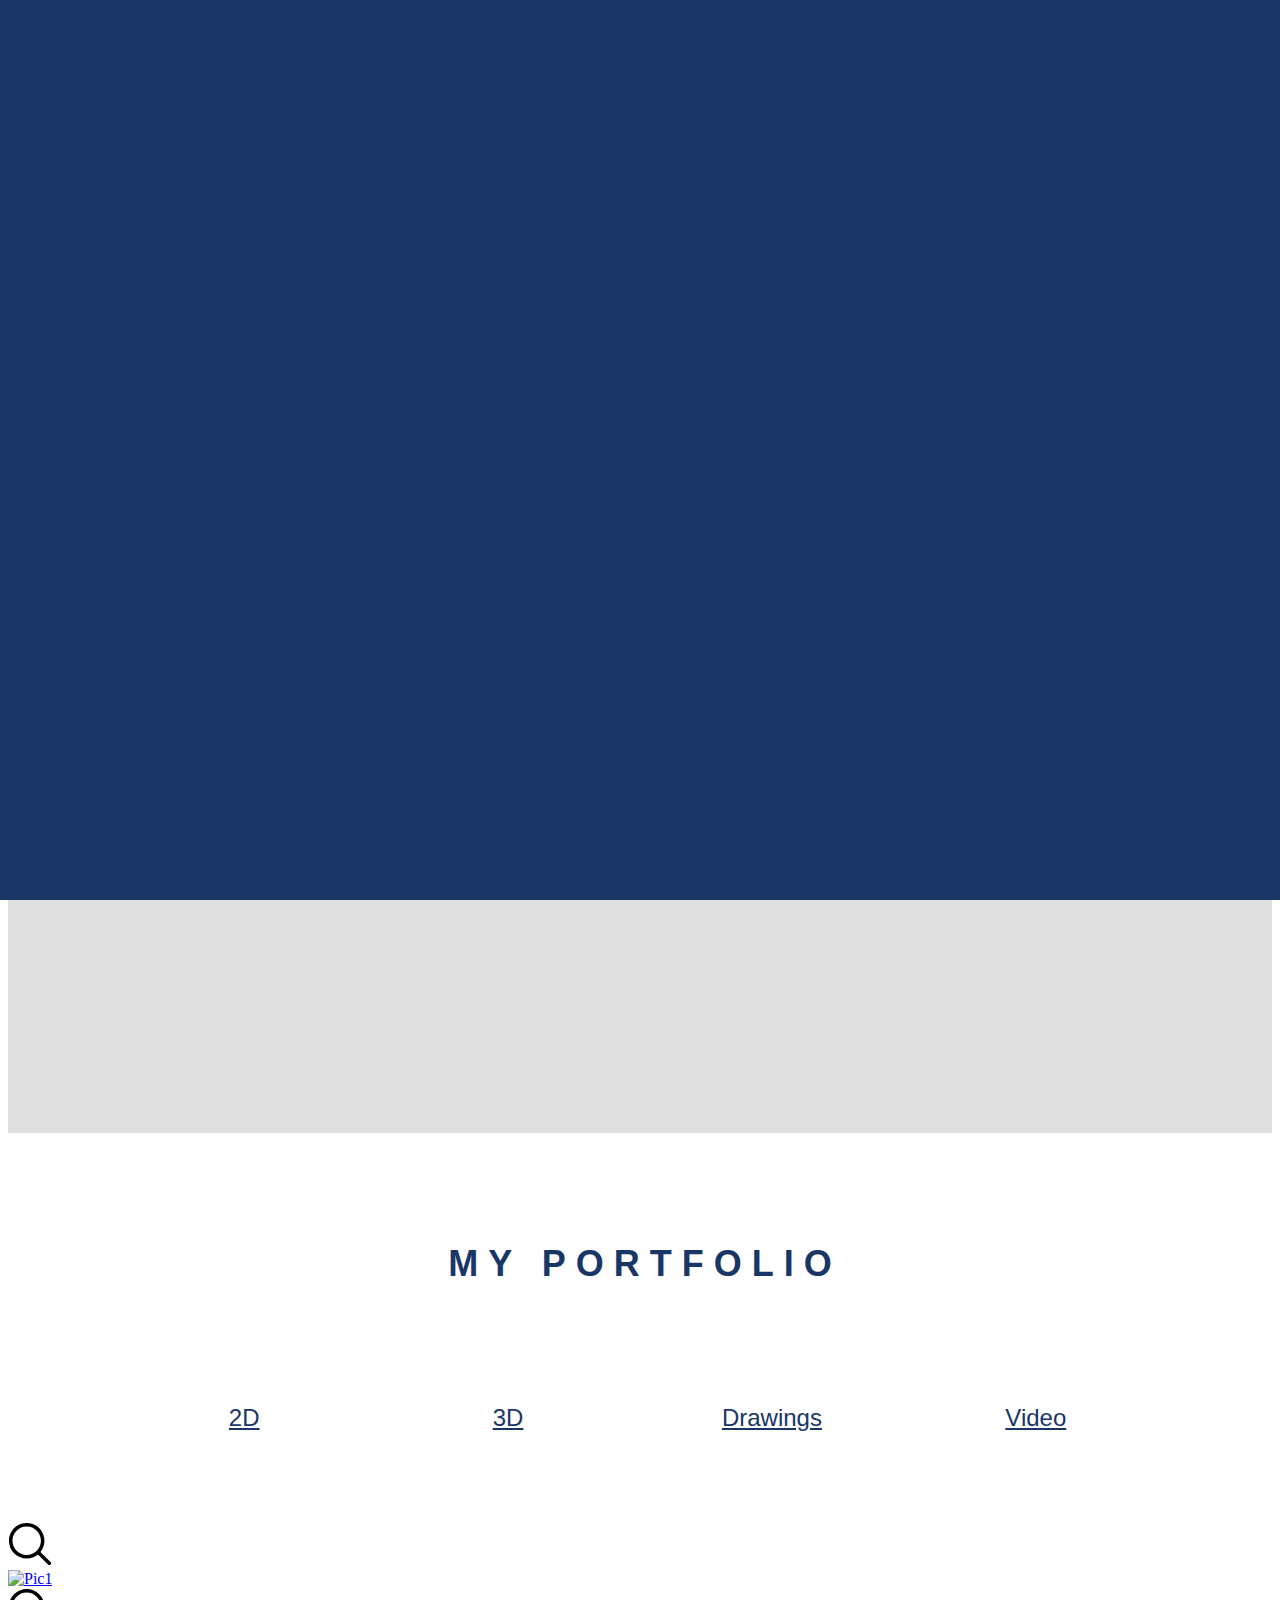
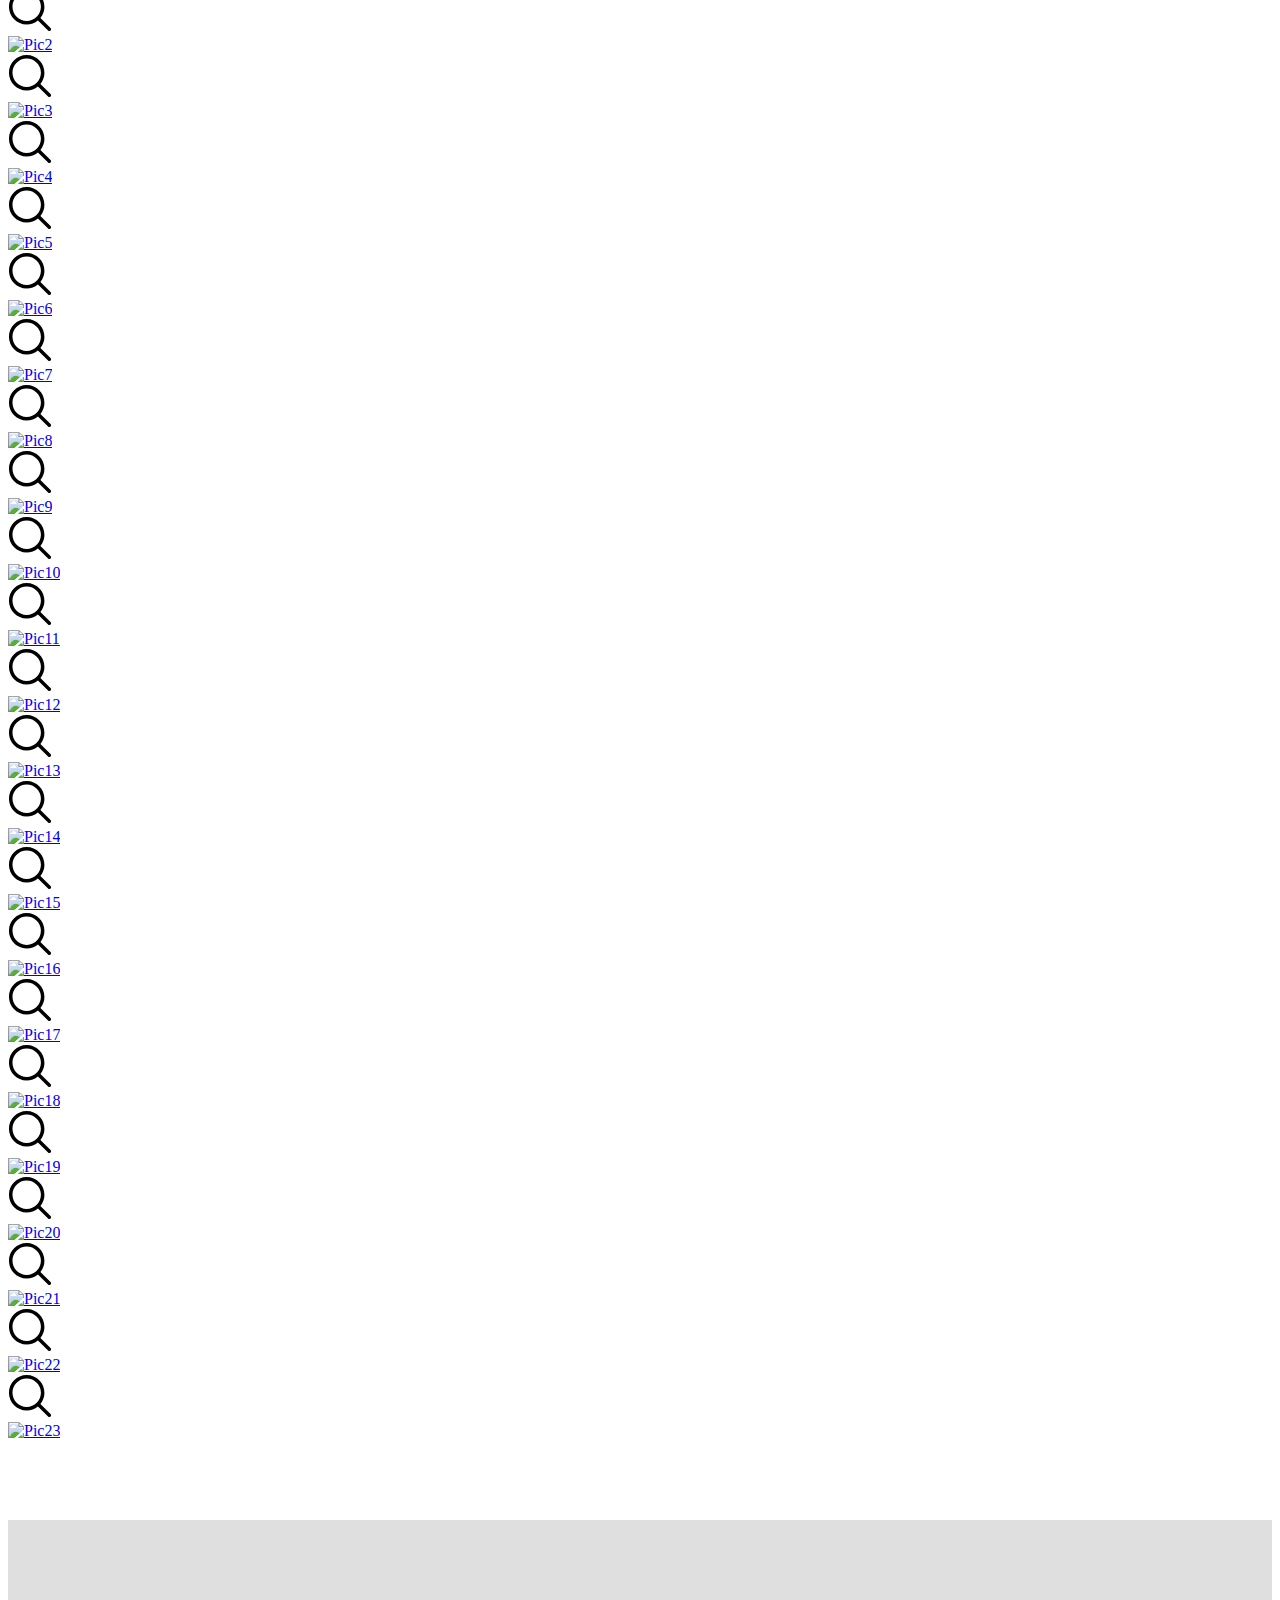
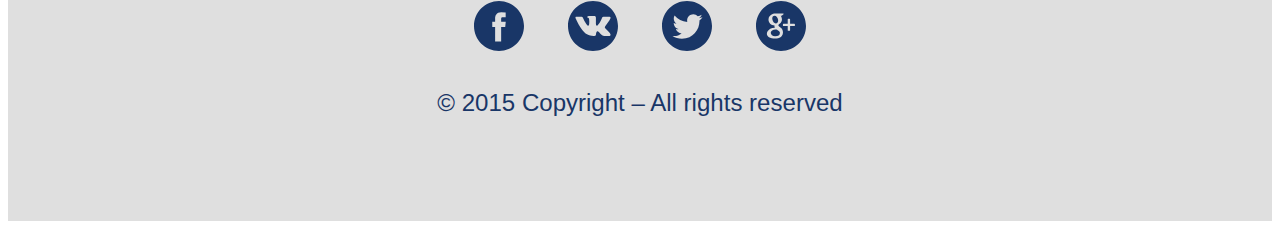
==== 2D.html @ 8aff6432 "Last changes" ====
<!DOCTYPE html>
<html class="no-js">
<head>
	<title>Portfolio</title>
	<meta charset = "utf-8">
	<meta name="viewport" content="width=device-width, height=device-height, target-densitydpi=device-dpi, initial-scale=1"> 
	<meta name="HandheldFriendly" content="True"> 
	
	<meta name="format-detection" content="telephone=no"/>
	<meta name="format-detection" content="address=no"/>
  	<meta http-equiv="X-UA-Compatible" content="IE=edge"/>

	<link href="css/reset.css" rel="stylesheet" />
	<link href="css/style_common.css" rel="stylesheet" />
  	<link href="css/style_content.css" rel="stylesheet" />
  	<link href="css/style_gallery.css" rel="stylesheet" />

  	<script src="js/jquery-1.11.3.min.js"></script>
    <script src="js/fixed-menu.js"></script>
    <script src="https://cdn.rawgit.com/mattbryson/TouchSwipe-Jquery-Plugin/1.6.6/jquery.touchSwipe.min.js"></script>
    <script src="js/jquery-fullsizable.min.js"></script>

    <script>
    $(function() {
      $('.images-wrapper a').fullsizable({
        detach_id: 'container'
      });

      $(document).on('fullsizable:opened', function(){
        $("#jquery-fullsizable").swipe({
          swipeLeft: function(){
            $(document).trigger('fullsizable:next')
          },
          swipeRight: function(){
            $(document).trigger('fullsizable:prev')
          },
          swipeUp: function(){
            $(document).trigger('fullsizable:close')
          }
        });
      });
    });
  </script>
  	
  	<style>
  	@-moz-document url-prefix()
	{
		.container{
			width:95%;
		}
	}
  </style>
</head>
<body>
<nav id="slide-menu">
    <div>
        <ul>
            <li class="icon-close">
                <svg version="1.1" xmlns="http://www.w3.org/2000/svg" xmlns:xlink="http://www.w3.org/1999/xlink" x="0px" y="0px"
                width="30px" height="30px" viewBox="0 0 612 612" style="enable-background:new 0 0 612 612;" xml:space="preserve">
                <style>
                    #close-svg {
                        fill: #193667;
                    }
                </style>
                <polygon id="close-svg" points="612,36.004 576.521,0.603 306,270.608 35.478,0.603 0,36.004 270.522,306.011 0,575.997 35.478,611.397 
                    306,341.411 576.521,611.397 612,575.997 341.459,306.011             "/>
                </svg>
            </li>
            <li>
                <a href="index.html" title="Home"><span class="number">01</span><span>HOME</span></a>
            </li>
            <li>
                <a href="about.html" title="About"><span class="number">02</span><span>ABOUT</span></a>
            </li>
            <li>
                <a href="2D.html#2d" title="Portfolio"><span class="number">03</span><span>PORTFOLIO</span></a>
            </li>
            <li>
                <a href="contact.html" title="Contact"><span class="number">04</span><span>CONTACTS</span></a>
            </li>
        </ul>
    </div>
</nav>
<div class="wrapper">
    <header class="main-header">
        <div class="container">
       	 	<div class="menu-trigger">
                <svg version="1.1" xmlns="http://www.w3.org/2000/svg" xmlns:xlink="http://www.w3.org/1999/xlink" x="0px" y="0px"
                width="42px" height="30px" viewBox="0 0 459 459" style="enable-background:new 0 0 459 459;" xml:space="preserve">
                <style>
                    #menu-trigger {
                        fill: #193667;
                    }
                </style>
                <path id="menu-trigger" d="M0,382.5h459v-51H0V382.5z M0,255h459v-51H0V255z M0,76.5v51h459v-51H0z"/>
                </svg>
            </div>
        	<a  class="logo-size" href="index.html" title="Main Page">Nastyrtia</a>
            <nav class="clearfix">
                <ul class="menu">
					<li><a href="index.html" title="Home">HOME</a></li>
					<li><a href="about.html" title="About">ABOUT</a></li>
					<li><a href="2D.html#2d" title="Portfolio">PORTFOLIO</a></li>
					<li><a href="contact.html" title="Contact">CONTACTS</a></li>
                </ul>
            </nav>
        </div>
    </header>

    <section class="welcome-portfolio">
        <div class="title">
            <div class="container">
                <h1>Welcome to Portfolio</h1>
                <p class="logo-text-size">I'm Anastasia, professional designer and painter</p>
            </div>
        </div>
    </section>

    <section class="portfolio-gallery" id="2d">
        <div class="container box">
					<div class="line-title">
             			<h2 class="name-title">MY PORTFOLIO</h2>
					</div>
          			<div class="portfolio-links">
						<a href="#2d" title="2D images">2D</a>
						<a href="3D.html#3d" title="3D images">3D</a>
						<a href="drawings.html#drawing" title="Drawings">Drawings</a>
						<a href="video.html#video" title="Video">Video</a>
		  			</div>
        </div>
        <div class="images-wrapper">
        	<a href="img/superbox/2d/superbox-full/1.jpg">
        		<div class="overlay">
                    <svg version="1.1" xmlns="http://www.w3.org/2000/svg" viewBox="0 0 512 512" xmlns:xlink="http://www.w3.org/1999/xlink" enable-background="new 0 0 512 512" width="44px" height="44px">
                        <path d="M495,466.2L377.2,348.4c29.2-35.6,46.8-81.2,46.8-130.9C424,103.5,331.5,11,217.5,11C103.4,11,11,103.5,11,217.5   S103.4,424,217.5,424c49.7,0,95.2-17.5,130.8-46.7L466.1,495c8,8,20.9,8,28.9,0C503,487.1,503,474.1,495,466.2z M217.5,382.9   C126.2,382.9,52,308.7,52,217.5S126.2,52,217.5,52C308.7,52,383,126.3,383,217.5S308.7,382.9,217.5,382.9z"/>
                    </svg>
                </div>
        		<img src="img/superbox/2d/superbox-thumb/1.jpg" alt="Pic1">
        	</a>
        	<a href="img/superbox/2d/superbox-full/2.jpg">
        		<div class="overlay">
                    <svg version="1.1" xmlns="http://www.w3.org/2000/svg" viewBox="0 0 512 512" xmlns:xlink="http://www.w3.org/1999/xlink" enable-background="new 0 0 512 512" width="44px" height="44px">
                        <path d="M495,466.2L377.2,348.4c29.2-35.6,46.8-81.2,46.8-130.9C424,103.5,331.5,11,217.5,11C103.4,11,11,103.5,11,217.5   S103.4,424,217.5,424c49.7,0,95.2-17.5,130.8-46.7L466.1,495c8,8,20.9,8,28.9,0C503,487.1,503,474.1,495,466.2z M217.5,382.9   C126.2,382.9,52,308.7,52,217.5S126.2,52,217.5,52C308.7,52,383,126.3,383,217.5S308.7,382.9,217.5,382.9z"/>
                    </svg>
                </div>
        		<img src="img/superbox/2d/superbox-thumb/2.jpg" alt="Pic2">
        	</a>
        	<a href="img/superbox/2d/superbox-full/3.jpg">
        		<div class="overlay">
                    <svg version="1.1" xmlns="http://www.w3.org/2000/svg" viewBox="0 0 512 512" xmlns:xlink="http://www.w3.org/1999/xlink" enable-background="new 0 0 512 512" width="44px" height="44px">
                        <path d="M495,466.2L377.2,348.4c29.2-35.6,46.8-81.2,46.8-130.9C424,103.5,331.5,11,217.5,11C103.4,11,11,103.5,11,217.5   S103.4,424,217.5,424c49.7,0,95.2-17.5,130.8-46.7L466.1,495c8,8,20.9,8,28.9,0C503,487.1,503,474.1,495,466.2z M217.5,382.9   C126.2,382.9,52,308.7,52,217.5S126.2,52,217.5,52C308.7,52,383,126.3,383,217.5S308.7,382.9,217.5,382.9z"/>
                    </svg>
                </div>
        		<img src="img/superbox/2d/superbox-thumb/3.jpg" alt="Pic3">
        	</a>
        	<a href="img/superbox/2d/superbox-full/4.jpg">
        		<div class="overlay">
                    <svg version="1.1" xmlns="http://www.w3.org/2000/svg" viewBox="0 0 512 512" xmlns:xlink="http://www.w3.org/1999/xlink" enable-background="new 0 0 512 512" width="44px" height="44px">
                        <path d="M495,466.2L377.2,348.4c29.2-35.6,46.8-81.2,46.8-130.9C424,103.5,331.5,11,217.5,11C103.4,11,11,103.5,11,217.5   S103.4,424,217.5,424c49.7,0,95.2-17.5,130.8-46.7L466.1,495c8,8,20.9,8,28.9,0C503,487.1,503,474.1,495,466.2z M217.5,382.9   C126.2,382.9,52,308.7,52,217.5S126.2,52,217.5,52C308.7,52,383,126.3,383,217.5S308.7,382.9,217.5,382.9z"/>
                    </svg>
                </div>
        		<img src="img/superbox/2d/superbox-thumb/4.jpg" alt="Pic4">
        	</a>
        	<a href="img/superbox/2d/superbox-full/5.jpg">
        		<div class="overlay">
                    <svg version="1.1" xmlns="http://www.w3.org/2000/svg" viewBox="0 0 512 512" xmlns:xlink="http://www.w3.org/1999/xlink" enable-background="new 0 0 512 512" width="44px" height="44px">
                        <path d="M495,466.2L377.2,348.4c29.2-35.6,46.8-81.2,46.8-130.9C424,103.5,331.5,11,217.5,11C103.4,11,11,103.5,11,217.5   S103.4,424,217.5,424c49.7,0,95.2-17.5,130.8-46.7L466.1,495c8,8,20.9,8,28.9,0C503,487.1,503,474.1,495,466.2z M217.5,382.9   C126.2,382.9,52,308.7,52,217.5S126.2,52,217.5,52C308.7,52,383,126.3,383,217.5S308.7,382.9,217.5,382.9z"/>
                    </svg>
                </div>
        		<img src="img/superbox/2d/superbox-thumb/5.jpg" alt="Pic5">
        	</a>
        	<a href="img/superbox/2d/superbox-full/6.jpg">
        		<div class="overlay">
                    <svg version="1.1" xmlns="http://www.w3.org/2000/svg" viewBox="0 0 512 512" xmlns:xlink="http://www.w3.org/1999/xlink" enable-background="new 0 0 512 512" width="44px" height="44px">
                        <path d="M495,466.2L377.2,348.4c29.2-35.6,46.8-81.2,46.8-130.9C424,103.5,331.5,11,217.5,11C103.4,11,11,103.5,11,217.5   S103.4,424,217.5,424c49.7,0,95.2-17.5,130.8-46.7L466.1,495c8,8,20.9,8,28.9,0C503,487.1,503,474.1,495,466.2z M217.5,382.9   C126.2,382.9,52,308.7,52,217.5S126.2,52,217.5,52C308.7,52,383,126.3,383,217.5S308.7,382.9,217.5,382.9z"/>
                    </svg>
                </div>
        		<img src="img/superbox/2d/superbox-thumb/6.jpg" alt="Pic6">
        	</a>
        	<a href="img/superbox/2d/superbox-full/7.jpg">
        		<div class="overlay">
                    <svg version="1.1" xmlns="http://www.w3.org/2000/svg" viewBox="0 0 512 512" xmlns:xlink="http://www.w3.org/1999/xlink" enable-background="new 0 0 512 512" width="44px" height="44px">
                        <path d="M495,466.2L377.2,348.4c29.2-35.6,46.8-81.2,46.8-130.9C424,103.5,331.5,11,217.5,11C103.4,11,11,103.5,11,217.5   S103.4,424,217.5,424c49.7,0,95.2-17.5,130.8-46.7L466.1,495c8,8,20.9,8,28.9,0C503,487.1,503,474.1,495,466.2z M217.5,382.9   C126.2,382.9,52,308.7,52,217.5S126.2,52,217.5,52C308.7,52,383,126.3,383,217.5S308.7,382.9,217.5,382.9z"/>
                    </svg>
                </div>
        		<img src="img/superbox/2d/superbox-thumb/7.jpg" alt="Pic7">
        	</a>
        	<a href="img/superbox/2d/superbox-full/8.jpg">
        		<div class="overlay">
                    <svg version="1.1" xmlns="http://www.w3.org/2000/svg" viewBox="0 0 512 512" xmlns:xlink="http://www.w3.org/1999/xlink" enable-background="new 0 0 512 512" width="44px" height="44px">
                        <path d="M495,466.2L377.2,348.4c29.2-35.6,46.8-81.2,46.8-130.9C424,103.5,331.5,11,217.5,11C103.4,11,11,103.5,11,217.5   S103.4,424,217.5,424c49.7,0,95.2-17.5,130.8-46.7L466.1,495c8,8,20.9,8,28.9,0C503,487.1,503,474.1,495,466.2z M217.5,382.9   C126.2,382.9,52,308.7,52,217.5S126.2,52,217.5,52C308.7,52,383,126.3,383,217.5S308.7,382.9,217.5,382.9z"/>
                    </svg>
                </div>
        		<img src="img/superbox/2d/superbox-thumb/8.jpg" alt="Pic8">
        	</a>
        	<a href="img/superbox/2d/superbox-full/9.jpg">
        		<div class="overlay">
                    <svg version="1.1" xmlns="http://www.w3.org/2000/svg" viewBox="0 0 512 512" xmlns:xlink="http://www.w3.org/1999/xlink" enable-background="new 0 0 512 512" width="44px" height="44px">
                        <path d="M495,466.2L377.2,348.4c29.2-35.6,46.8-81.2,46.8-130.9C424,103.5,331.5,11,217.5,11C103.4,11,11,103.5,11,217.5   S103.4,424,217.5,424c49.7,0,95.2-17.5,130.8-46.7L466.1,495c8,8,20.9,8,28.9,0C503,487.1,503,474.1,495,466.2z M217.5,382.9   C126.2,382.9,52,308.7,52,217.5S126.2,52,217.5,52C308.7,52,383,126.3,383,217.5S308.7,382.9,217.5,382.9z"/>
                    </svg>
                </div>
        		<img src="img/superbox/2d/superbox-thumb/9.jpg" alt="Pic9">
        	</a>
        	<a href="img/superbox/2d/superbox-full/10.jpg">
        		<div class="overlay">
                    <svg version="1.1" xmlns="http://www.w3.org/2000/svg" viewBox="0 0 512 512" xmlns:xlink="http://www.w3.org/1999/xlink" enable-background="new 0 0 512 512" width="44px" height="44px">
                        <path d="M495,466.2L377.2,348.4c29.2-35.6,46.8-81.2,46.8-130.9C424,103.5,331.5,11,217.5,11C103.4,11,11,103.5,11,217.5   S103.4,424,217.5,424c49.7,0,95.2-17.5,130.8-46.7L466.1,495c8,8,20.9,8,28.9,0C503,487.1,503,474.1,495,466.2z M217.5,382.9   C126.2,382.9,52,308.7,52,217.5S126.2,52,217.5,52C308.7,52,383,126.3,383,217.5S308.7,382.9,217.5,382.9z"/>
                    </svg>
                </div>
        		<img src="img/superbox/2d/superbox-thumb/10.jpg" alt="Pic10">
        	</a>
        	<a href="img/superbox/2d/superbox-full/11.jpg">
        		<div class="overlay">
                    <svg version="1.1" xmlns="http://www.w3.org/2000/svg" viewBox="0 0 512 512" xmlns:xlink="http://www.w3.org/1999/xlink" enable-background="new 0 0 512 512" width="44px" height="44px">
                        <path d="M495,466.2L377.2,348.4c29.2-35.6,46.8-81.2,46.8-130.9C424,103.5,331.5,11,217.5,11C103.4,11,11,103.5,11,217.5   S103.4,424,217.5,424c49.7,0,95.2-17.5,130.8-46.7L466.1,495c8,8,20.9,8,28.9,0C503,487.1,503,474.1,495,466.2z M217.5,382.9   C126.2,382.9,52,308.7,52,217.5S126.2,52,217.5,52C308.7,52,383,126.3,383,217.5S308.7,382.9,217.5,382.9z"/>
                    </svg>
                </div>
        		<img src="img/superbox/2d/superbox-thumb/11.jpg" alt="Pic11">
        	</a>
        	<a href="img/superbox/2d/superbox-full/12.jpg">
        		<div class="overlay">
                    <svg version="1.1" xmlns="http://www.w3.org/2000/svg" viewBox="0 0 512 512" xmlns:xlink="http://www.w3.org/1999/xlink" enable-background="new 0 0 512 512" width="44px" height="44px">
                        <path d="M495,466.2L377.2,348.4c29.2-35.6,46.8-81.2,46.8-130.9C424,103.5,331.5,11,217.5,11C103.4,11,11,103.5,11,217.5   S103.4,424,217.5,424c49.7,0,95.2-17.5,130.8-46.7L466.1,495c8,8,20.9,8,28.9,0C503,487.1,503,474.1,495,466.2z M217.5,382.9   C126.2,382.9,52,308.7,52,217.5S126.2,52,217.5,52C308.7,52,383,126.3,383,217.5S308.7,382.9,217.5,382.9z"/>
                    </svg>
                </div>
        		<img src="img/superbox/2d/superbox-thumb/12.jpg" alt="Pic12">
        	</a>
        	<a href="img/superbox/2d/superbox-full/13.jpg">
        		<div class="overlay">
                    <svg version="1.1" xmlns="http://www.w3.org/2000/svg" viewBox="0 0 512 512" xmlns:xlink="http://www.w3.org/1999/xlink" enable-background="new 0 0 512 512" width="44px" height="44px">
                        <path d="M495,466.2L377.2,348.4c29.2-35.6,46.8-81.2,46.8-130.9C424,103.5,331.5,11,217.5,11C103.4,11,11,103.5,11,217.5   S103.4,424,217.5,424c49.7,0,95.2-17.5,130.8-46.7L466.1,495c8,8,20.9,8,28.9,0C503,487.1,503,474.1,495,466.2z M217.5,382.9   C126.2,382.9,52,308.7,52,217.5S126.2,52,217.5,52C308.7,52,383,126.3,383,217.5S308.7,382.9,217.5,382.9z"/>
                    </svg>
                </div>
        		<img src="img/superbox/2d/superbox-thumb/13.jpg" alt="Pic13">
        	</a>
        	<a href="img/superbox/2d/superbox-full/14.jpg">
        		<div class="overlay">
                    <svg version="1.1" xmlns="http://www.w3.org/2000/svg" viewBox="0 0 512 512" xmlns:xlink="http://www.w3.org/1999/xlink" enable-background="new 0 0 512 512" width="44px" height="44px">
                        <path d="M495,466.2L377.2,348.4c29.2-35.6,46.8-81.2,46.8-130.9C424,103.5,331.5,11,217.5,11C103.4,11,11,103.5,11,217.5   S103.4,424,217.5,424c49.7,0,95.2-17.5,130.8-46.7L466.1,495c8,8,20.9,8,28.9,0C503,487.1,503,474.1,495,466.2z M217.5,382.9   C126.2,382.9,52,308.7,52,217.5S126.2,52,217.5,52C308.7,52,383,126.3,383,217.5S308.7,382.9,217.5,382.9z"/>
                    </svg>
                </div>
        		<img src="img/superbox/2d/superbox-thumb/14.jpg" alt="Pic14">
        	</a>
        	<a href="img/superbox/2d/superbox-full/15.jpg">
        		<div class="overlay">
                    <svg version="1.1" xmlns="http://www.w3.org/2000/svg" viewBox="0 0 512 512" xmlns:xlink="http://www.w3.org/1999/xlink" enable-background="new 0 0 512 512" width="44px" height="44px">
                        <path d="M495,466.2L377.2,348.4c29.2-35.6,46.8-81.2,46.8-130.9C424,103.5,331.5,11,217.5,11C103.4,11,11,103.5,11,217.5   S103.4,424,217.5,424c49.7,0,95.2-17.5,130.8-46.7L466.1,495c8,8,20.9,8,28.9,0C503,487.1,503,474.1,495,466.2z M217.5,382.9   C126.2,382.9,52,308.7,52,217.5S126.2,52,217.5,52C308.7,52,383,126.3,383,217.5S308.7,382.9,217.5,382.9z"/>
                    </svg>
                </div>
        		<img src="img/superbox/2d/superbox-thumb/15.jpg" alt="Pic15">
        	</a>
        	<a href="img/superbox/2d/superbox-full/16.jpg">
        		<div class="overlay">
                    <svg version="1.1" xmlns="http://www.w3.org/2000/svg" viewBox="0 0 512 512" xmlns:xlink="http://www.w3.org/1999/xlink" enable-background="new 0 0 512 512" width="44px" height="44px">
                        <path d="M495,466.2L377.2,348.4c29.2-35.6,46.8-81.2,46.8-130.9C424,103.5,331.5,11,217.5,11C103.4,11,11,103.5,11,217.5   S103.4,424,217.5,424c49.7,0,95.2-17.5,130.8-46.7L466.1,495c8,8,20.9,8,28.9,0C503,487.1,503,474.1,495,466.2z M217.5,382.9   C126.2,382.9,52,308.7,52,217.5S126.2,52,217.5,52C308.7,52,383,126.3,383,217.5S308.7,382.9,217.5,382.9z"/>
                    </svg>
                </div>
        		<img src="img/superbox/2d/superbox-thumb/16.jpg" alt="Pic16">
        	</a>
        	<a href="img/superbox/2d/superbox-full/17.jpg">
        		<div class="overlay">
                    <svg version="1.1" xmlns="http://www.w3.org/2000/svg" viewBox="0 0 512 512" xmlns:xlink="http://www.w3.org/1999/xlink" enable-background="new 0 0 512 512" width="44px" height="44px">
                        <path d="M495,466.2L377.2,348.4c29.2-35.6,46.8-81.2,46.8-130.9C424,103.5,331.5,11,217.5,11C103.4,11,11,103.5,11,217.5   S103.4,424,217.5,424c49.7,0,95.2-17.5,130.8-46.7L466.1,495c8,8,20.9,8,28.9,0C503,487.1,503,474.1,495,466.2z M217.5,382.9   C126.2,382.9,52,308.7,52,217.5S126.2,52,217.5,52C308.7,52,383,126.3,383,217.5S308.7,382.9,217.5,382.9z"/>
                    </svg>
                </div>
        		<img src="img/superbox/2d/superbox-thumb/17.jpg" alt="Pic17">
        	</a>
        	<a href="img/superbox/2d/superbox-full/18.jpg">
        		<div class="overlay">
                    <svg version="1.1" xmlns="http://www.w3.org/2000/svg" viewBox="0 0 512 512" xmlns:xlink="http://www.w3.org/1999/xlink" enable-background="new 0 0 512 512" width="44px" height="44px">
                        <path d="M495,466.2L377.2,348.4c29.2-35.6,46.8-81.2,46.8-130.9C424,103.5,331.5,11,217.5,11C103.4,11,11,103.5,11,217.5   S103.4,424,217.5,424c49.7,0,95.2-17.5,130.8-46.7L466.1,495c8,8,20.9,8,28.9,0C503,487.1,503,474.1,495,466.2z M217.5,382.9   C126.2,382.9,52,308.7,52,217.5S126.2,52,217.5,52C308.7,52,383,126.3,383,217.5S308.7,382.9,217.5,382.9z"/>
                    </svg>
                </div>
        		<img src="img/superbox/2d/superbox-thumb/18.jpg" alt="Pic18">
        	</a>
        	<a href="img/superbox/2d/superbox-full/19.jpg">
        		<div class="overlay">
                    <svg version="1.1" xmlns="http://www.w3.org/2000/svg" viewBox="0 0 512 512" xmlns:xlink="http://www.w3.org/1999/xlink" enable-background="new 0 0 512 512" width="44px" height="44px">
                        <path d="M495,466.2L377.2,348.4c29.2-35.6,46.8-81.2,46.8-130.9C424,103.5,331.5,11,217.5,11C103.4,11,11,103.5,11,217.5   S103.4,424,217.5,424c49.7,0,95.2-17.5,130.8-46.7L466.1,495c8,8,20.9,8,28.9,0C503,487.1,503,474.1,495,466.2z M217.5,382.9   C126.2,382.9,52,308.7,52,217.5S126.2,52,217.5,52C308.7,52,383,126.3,383,217.5S308.7,382.9,217.5,382.9z"/>
                    </svg>
                </div>
        		<img src="img/superbox/2d/superbox-thumb/19.jpg" alt="Pic19">
        	</a>
        	<a href="img/superbox/2d/superbox-full/20.jpg">
        		<div class="overlay">
                    <svg version="1.1" xmlns="http://www.w3.org/2000/svg" viewBox="0 0 512 512" xmlns:xlink="http://www.w3.org/1999/xlink" enable-background="new 0 0 512 512" width="44px" height="44px">
                        <path d="M495,466.2L377.2,348.4c29.2-35.6,46.8-81.2,46.8-130.9C424,103.5,331.5,11,217.5,11C103.4,11,11,103.5,11,217.5   S103.4,424,217.5,424c49.7,0,95.2-17.5,130.8-46.7L466.1,495c8,8,20.9,8,28.9,0C503,487.1,503,474.1,495,466.2z M217.5,382.9   C126.2,382.9,52,308.7,52,217.5S126.2,52,217.5,52C308.7,52,383,126.3,383,217.5S308.7,382.9,217.5,382.9z"/>
                    </svg>
                </div>
        		<img src="img/superbox/2d/superbox-thumb/20.jpg" alt="Pic20">
        	</a>
        	<a href="img/superbox/2d/superbox-full/21.jpg">
        		<div class="overlay">
                    <svg version="1.1" xmlns="http://www.w3.org/2000/svg" viewBox="0 0 512 512" xmlns:xlink="http://www.w3.org/1999/xlink" enable-background="new 0 0 512 512" width="44px" height="44px">
                        <path d="M495,466.2L377.2,348.4c29.2-35.6,46.8-81.2,46.8-130.9C424,103.5,331.5,11,217.5,11C103.4,11,11,103.5,11,217.5   S103.4,424,217.5,424c49.7,0,95.2-17.5,130.8-46.7L466.1,495c8,8,20.9,8,28.9,0C503,487.1,503,474.1,495,466.2z M217.5,382.9   C126.2,382.9,52,308.7,52,217.5S126.2,52,217.5,52C308.7,52,383,126.3,383,217.5S308.7,382.9,217.5,382.9z"/>
                    </svg>
                </div>
        		<img src="img/superbox/2d/superbox-thumb/21.jpg" alt="Pic21">
        	</a>
        	<a href="img/superbox/2d/superbox-full/22.jpg">
        		<div class="overlay">
                    <svg version="1.1" xmlns="http://www.w3.org/2000/svg" viewBox="0 0 512 512" xmlns:xlink="http://www.w3.org/1999/xlink" enable-background="new 0 0 512 512" width="44px" height="44px">
                        <path d="M495,466.2L377.2,348.4c29.2-35.6,46.8-81.2,46.8-130.9C424,103.5,331.5,11,217.5,11C103.4,11,11,103.5,11,217.5   S103.4,424,217.5,424c49.7,0,95.2-17.5,130.8-46.7L466.1,495c8,8,20.9,8,28.9,0C503,487.1,503,474.1,495,466.2z M217.5,382.9   C126.2,382.9,52,308.7,52,217.5S126.2,52,217.5,52C308.7,52,383,126.3,383,217.5S308.7,382.9,217.5,382.9z"/>
                    </svg>
                </div>
        		<img src="img/superbox/2d/superbox-thumb/22.jpg" alt="Pic22">
        	</a>
        	<a href="img/superbox/2d/superbox-full/23.jpg">
        		<div class="overlay">
                    <svg version="1.1" xmlns="http://www.w3.org/2000/svg" viewBox="0 0 512 512" xmlns:xlink="http://www.w3.org/1999/xlink" enable-background="new 0 0 512 512" width="44px" height="44px">
                        <path d="M495,466.2L377.2,348.4c29.2-35.6,46.8-81.2,46.8-130.9C424,103.5,331.5,11,217.5,11C103.4,11,11,103.5,11,217.5   S103.4,424,217.5,424c49.7,0,95.2-17.5,130.8-46.7L466.1,495c8,8,20.9,8,28.9,0C503,487.1,503,474.1,495,466.2z M217.5,382.9   C126.2,382.9,52,308.7,52,217.5S126.2,52,217.5,52C308.7,52,383,126.3,383,217.5S308.7,382.9,217.5,382.9z"/>
                    </svg>
                </div>
        		<img src="img/superbox/2d/superbox-thumb/23.jpg" alt="Pic23">
        	</a>
        </div>
				
    </section>

    <footer>
        <div class="container box">
            <div class="links clearfix">
                <a class="facebook hover" href="#" title="Facebook">                   
                    <svg xmlns="http://www.w3.org/2000/svg" xmlns:xlink="http://www.w3.org/1999/xlink" version="1.1"  x="0px" y="0px" width="50px" height="50px" viewBox="0 0 49.652 49.652" style="enable-background:new 0 0 49.652 49.652;" xml:space="preserve">
                        <path d="M24.826,0C11.137,0,0,11.137,0,24.826c0,13.688,11.137,24.826,24.826,24.826c13.688,0,24.826-11.138,24.826-24.826    C49.652,11.137,38.516,0,24.826,0z M31,25.7h-4.039c0,6.453,0,14.396,0,14.396h-5.985c0,0,0-7.866,0-14.396h-2.845v-5.088h2.845    v-3.291c0-2.357,1.12-6.04,6.04-6.04l4.435,0.017v4.939c0,0-2.695,0-3.219,0c-0.524,0-1.269,0.262-1.269,1.386v2.99h4.56L31,25.7z"/>
                    </svg>
                </a>
                <a class="vk hover" href="#" title="Vkontakte">                 
                    <svg xmlns="http://www.w3.org/2000/svg" xmlns:xlink="http://www.w3.org/1999/xlink" version="1.1"  x="0px" y="0px" width="50px" height="50px" viewBox="0 0 97.75 97.75" style="enable-background:new 0 0 97.75 97.75;" xml:space="preserve">
                        <path d="M48.875,0C21.883,0,0,21.882,0,48.875S21.883,97.75,48.875,97.75S97.75,75.868,97.75,48.875S75.867,0,48.875,0z    M73.667,54.161c2.278,2.225,4.688,4.319,6.733,6.774c0.906,1.086,1.76,2.209,2.41,3.472c0.928,1.801,0.09,3.776-1.522,3.883   l-10.013-0.002c-2.586,0.214-4.644-0.829-6.379-2.597c-1.385-1.409-2.67-2.914-4.004-4.371c-0.545-0.598-1.119-1.161-1.803-1.604   c-1.365-0.888-2.551-0.616-3.333,0.81c-0.797,1.451-0.979,3.059-1.055,4.674c-0.109,2.361-0.821,2.978-3.19,3.089   c-5.062,0.237-9.865-0.531-14.329-3.083c-3.938-2.251-6.986-5.428-9.642-9.025c-5.172-7.012-9.133-14.708-12.692-22.625   c-0.801-1.783-0.215-2.737,1.752-2.774c3.268-0.063,6.536-0.055,9.804-0.003c1.33,0.021,2.21,0.782,2.721,2.037   c1.766,4.345,3.931,8.479,6.644,12.313c0.723,1.021,1.461,2.039,2.512,2.76c1.16,0.796,2.044,0.533,2.591-0.762   c0.35-0.823,0.501-1.703,0.577-2.585c0.26-3.021,0.291-6.041-0.159-9.05c-0.28-1.883-1.339-3.099-3.216-3.455   c-0.956-0.181-0.816-0.535-0.351-1.081c0.807-0.944,1.563-1.528,3.074-1.528l11.313-0.002c1.783,0.35,2.183,1.15,2.425,2.946   l0.01,12.572c-0.021,0.695,0.349,2.755,1.597,3.21c1,0.33,1.66-0.472,2.258-1.105c2.713-2.879,4.646-6.277,6.377-9.794   c0.764-1.551,1.423-3.156,2.063-4.764c0.476-1.189,1.216-1.774,2.558-1.754l10.894,0.013c0.321,0,0.647,0.003,0.965,0.058   c1.836,0.314,2.339,1.104,1.771,2.895c-0.894,2.814-2.631,5.158-4.329,7.508c-1.82,2.516-3.761,4.944-5.563,7.471   C71.48,50.992,71.611,52.155,73.667,54.161z"/>
                    </svg>
                </a>
                <a class="twitter hover" href="#" title="Twitter">
                    <svg xmlns="http://www.w3.org/2000/svg" xmlns:xlink="http://www.w3.org/1999/xlink" version="1.1"  x="0px" y="0px" viewBox="0 0 486.392 486.392" style="enable-background:new 0 0 486.392 486.392;" xml:space="preserve" width="50px" height="50px">
                        <path d="M243.196,0C108.891,0,0,108.891,0,243.196s108.891,243.196,243.196,243.196    s243.196-108.891,243.196-243.196C486.392,108.861,377.501,0,243.196,0z M364.186,188.598l0.182,7.752    c0,79.16-60.221,170.359-170.359,170.359c-33.804,0-65.268-9.91-91.776-26.904c4.682,0.547,9.454,0.851,14.288,0.851    c28.059,0,53.868-9.576,74.357-25.627c-26.204-0.486-48.305-17.814-55.935-41.586c3.678,0.699,7.387,1.034,11.278,1.034    c5.472,0,10.761-0.699,15.777-2.067c-27.39-5.533-48.031-29.7-48.031-58.701v-0.76c8.086,4.499,17.297,7.174,27.116,7.509    c-16.051-10.731-26.63-29.062-26.63-49.825c0-10.974,2.949-21.249,8.086-30.095c29.518,36.236,73.658,60.069,123.422,62.562    c-1.034-4.378-1.55-8.968-1.55-13.649c0-33.044,26.812-59.857,59.887-59.857c17.206,0,32.771,7.265,43.714,18.908    c13.619-2.706,26.448-7.691,38.03-14.531c-4.469,13.984-13.953,25.718-26.326,33.135c12.069-1.429,23.651-4.682,34.382-9.424    C386.073,169.659,375.889,180.208,364.186,188.598z"/>
                    </svg>
                </a>
                <a class="google-plus hover" href="#" title="Google+">
                    <svg xmlns="http://www.w3.org/2000/svg" xmlns:xlink="http://www.w3.org/1999/xlink" version="1.1" x="0px" y="0px" width="50px" height="50px" viewBox="0 0 49.652 49.652" style="enable-background:new 0 0 49.652 49.652;" xml:space="preserve">
                        <path d="M21.5,28.94c-0.161-0.107-0.326-0.223-0.499-0.34c-0.503-0.154-1.037-0.234-1.584-0.241h-0.066     c-2.514,0-4.718,1.521-4.718,3.257c0,1.89,1.889,3.367,4.299,3.367c3.179,0,4.79-1.098,4.79-3.258     c0-0.204-0.024-0.416-0.075-0.629C23.432,30.258,22.663,29.735,21.5,28.94z"/>
                        <path d="M19.719,22.352c0.002,0,0.002,0,0.002,0c0.601,0,1.108-0.237,1.501-0.687c0.616-0.702,0.889-1.854,0.727-3.077     c-0.285-2.186-1.848-4.006-3.479-4.053l-0.065-0.002c-0.577,0-1.092,0.238-1.483,0.686c-0.607,0.693-0.864,1.791-0.705,3.012     c0.286,2.184,1.882,4.071,3.479,4.121H19.719L19.719,22.352z"/>
                        <path d="M24.826,0C11.137,0,0,11.137,0,24.826c0,13.688,11.137,24.826,24.826,24.826c13.688,0,24.826-11.138,24.826-24.826     C49.652,11.137,38.516,0,24.826,0z M21.964,36.915c-0.938,0.271-1.953,0.408-3.018,0.408c-1.186,0-2.326-0.136-3.389-0.405     c-2.057-0.519-3.577-1.503-4.287-2.771c-0.306-0.548-0.461-1.132-0.461-1.737c0-0.623,0.149-1.255,0.443-1.881     c1.127-2.402,4.098-4.018,7.389-4.018c0.033,0,0.064,0,0.094,0c-0.267-0.471-0.396-0.959-0.396-1.472     c0-0.255,0.034-0.515,0.102-0.78c-3.452-0.078-6.035-2.606-6.035-5.939c0-2.353,1.881-4.646,4.571-5.572     c0.805-0.278,1.626-0.42,2.433-0.42h7.382c0.251,0,0.474,0.163,0.552,0.402c0.078,0.238-0.008,0.5-0.211,0.647l-1.651,1.195     c-0.099,0.07-0.218,0.108-0.341,0.108H24.55c0.763,0.915,1.21,2.22,1.21,3.685c0,1.617-0.818,3.146-2.307,4.311     c-1.15,0.896-1.195,1.143-1.195,1.654c0.014,0.281,0.815,1.198,1.699,1.823c2.059,1.456,2.825,2.885,2.825,5.269     C26.781,33.913,24.89,36.065,21.964,36.915z M38.635,24.253c0,0.32-0.261,0.58-0.58,0.58H33.86v4.197     c0,0.32-0.261,0.58-0.578,0.58h-1.195c-0.322,0-0.582-0.26-0.582-0.58v-4.197h-4.192c-0.32,0-0.58-0.258-0.58-0.58V23.06     c0-0.32,0.26-0.582,0.58-0.582h4.192v-4.193c0-0.321,0.26-0.58,0.582-0.58h1.195c0.317,0,0.578,0.259,0.578,0.58v4.193h4.194     c0.319,0,0.58,0.26,0.58,0.58V24.253z"/>
                    </svg>
                </a>
            </div>
            <p>&copy; 2015 Copyright &ndash; All rights reserved</p>
        </div>
    </footer>
</div>

<div id="hellopreloader">
    <div id="hellopreloader_preload"></div>
</div>

<script src="js/preloader.js"></script>

<script>
    $('.menu-trigger').click(function() {
            $('#slide-menu').css(
                    {
                        'display' : '-webkit-flex',
                        'display' : 'flex',
                        '-webkit-flex-direction' : 'row',
                        'flex-direction:' : 'row',
                        '-webkit-align-items' : 'center',
                        'align-items' : 'center',
                        '-webkit-justify-content' : 'center',
                        'justify-content' : 'center',
                        'top' : '0'
                    }
                );
        });

        $('#slide-menu').find('.icon-close').click(function() {
            $('#slide-menu').css({'top' :'-100%'});
        });
</script>
</body>
</html>
---- css/style_common.css ----
/*подключение нестандартных шрифтов*/
@font-face {
    font-family: 'latoregular';
    src: url('fonts/lato-regular/lato-regular-webfont.eot');
    src: url('fonts/lato-regular/lato-regular-webfont.eot?#iefix') format('embedded-opentype'),
         url('fonts/lato-regular/lato-regular-webfont.woff2') format('woff2'),
         url('fonts/lato-regular/lato-regular-webfont.woff') format('woff'),
         url('fonts/lato-regular/lato-regular-webfont.ttf') format('truetype'),
         url('fonts/lato-regular/lato-regular-webfont.svg#latoregular') format('svg');
    font-weight: normal;
    font-style: normal;
}

@font-face {
    font-family: 'santelia_scriptbold_dmo';
    src: url('fonts/santeliascript/santeliascriptbolddemo-webfont.eot');
    src: url('fonts/santeliascript/santeliascriptbolddemo-webfont.eot?#iefix') format('embedded-opentype'),
         url('fonts/santeliascript/santeliascriptbolddemo-webfont.woff2') format('woff2'),
         url('fonts/santeliascript/santeliascriptbolddemo-webfont.woff') format('woff'),
         url('fonts/santeliascript/santeliascriptbolddemo-webfont.ttf') format('truetype'),
         url('fonts/santeliascript/santeliascriptbolddemo-webfont.svg#santelia_scriptbold_dmo') format('svg');
    font-weight: normal;
    font-style: normal;

}

@font-face {
    font-family: 'latolight';
    src: url('fonts/lato-light/lato-light-webfont.eot');
    src: url('fonts/lato-light/lato-light-webfont.eot?#iefix') format('embedded-opentype'),
         url('fonts/lato-light/lato-light-webfont.woff2') format('woff2'),
         url('fonts/lato-light/lato-light-webfont.woff') format('woff'),
         url('fonts/lato-light/lato-light-webfont.ttf') format('truetype'),
         url('fonts/lato-light/lato-light-webfont.svg#latolight') format('svg');
    font-weight: normal;
    font-style: normal;

}

@font-face {
    font-family: 'latosemibold';
    src: url('fonts/lato-semibold/lato-semibold-webfont.eot');
    src: url('fonts/lato-semibold/lato-semibold-webfont.eot?#iefix') format('embedded-opentype'),
         url('fonts/lato-semibold/lato-semibold-webfont.woff2') format('woff2'),
         url('fonts/lato-semibold/lato-semibold-webfont.woff') format('woff'),
         url('fonts/lato-semibold/lato-semibold-webfont.ttf') format('truetype'),
         url('fonts/lato-semibold/lato-semibold-webfont.svg#latosemibold') format('svg');
    font-weight: normal;
    font-style: normal;

}

body {
    position: relative;
}

.wrapper{
	min-width:320px;
	max-width:1920px;
	
	margin:0 auto;
}

.container{
	width:83.5%;
	margin:0 auto;
}

/*preloader*/
#hellopreloader_preload {
    display: block;
    position: fixed;
    z-index: 99999;
    top: 0;
    left: 0;
    width: 100%;
    height: 100%;
    /*min-width: 1000px;*/
    background: #193667 url('http://hello-site.ru/main/images/preloads/rings.svg') center center no-repeat;
    background-size: 92px;
}
---- css/style_content.css ----
/*мобильная навигация*/
nav#slide-menu {
	position: fixed;
	top: -100%;
	right: 0;
	width: 100%;
	height: 100vh;
	background: #fff url('../img/snow.png');
	-webkit-transition: top 500ms ease-in;
	transition: top 500ms ease-in;
	z-index: 999;
	-webkit-box-sizing: border-box;
	-moz-box-sizing: border-box;
	-o-box-sizing: border-box;
	box-sizing: border-box;
	padding: 2%;
}

nav#slide-menu  > div  {
	display: -webkit-flex;
  	display: flex;
  	-webkit-flex-direction: column;
  	flex-direction: column;
  	-webkit-align-items: center;
  	align-items: center;
  	-webkit-justify-content: center;
  	justify-content: center;
	padding: 0;
	list-style: none;
	-webkit-transition: all 300ms;
	transition: all 300ms;
	width: 100%;
	height: 100%;
	border: 1px solid #193667;
}

#slide-menu ul span.number {
	display: inline-block;
    transform: rotate(-90deg);
    font-size: 20px;
    vertical-align: middle;
    font-weight: 100;
    margin-right: 5px;
    opacity: 0.4;
}

#slide-menu ul span:not(.number) {
	display: inline-block;
	vertical-align: middle;
}

div#content {
	position: static;
	top: 0;
	right: 0;
	width: 100%;
	height: 100%;
	background: #fcfeff;
	border-radius: 0;
	box-sizing: border-box;
	box-shadow: -3px 0 6px darken(#556270, 5%);
	-webkit-transition: all 300ms;
	transition: all 300ms;
}

div.menu-trigger {
	position: fixed;
	display: none;
	top: 50%;
    margin-top: -15px;
	right: 1%;
	width: auto;
	height: auto;
	z-index: 2;
	cursor: pointer;
	border-radius: 5px;
	-webkit-transition: all 300ms;
	transition: all 300ms;
}

div.menu-trigger img,
div.menu-trigger span {
	display: inline-block;
	vertical-align: middle;
}

div.menu-trigger:hover {
	cursor: pointer;
}

body.menu-active nav#slide-menu { right: -100%; }
body.menu-active nav#slide-menu ul { right: 0px; opacity: 1; }

body.menu-active div#content { right: 40%; border-radius: 7px 0 0 7px; }
body.menu-active div#content .menu-trigger { right: 1%; }

/*оформление скрытого меню*/
#slide-menu {
	-moz-box-sizing: border-box;
  	-webkit-box-sizing: border-box;
  	box-sizing: border-box;
	text-align: center;
}

#slide-menu a { /*размер шрифта элементов меню*/
	font-size: 1.275em;
	color: #193667;
	display: inline-block;
	vertical-align: middle;
	padding: 10px 10px 10px 10px;
}

#slide-menu li {
	-moz-box-sizing: border-box;
  	-webkit-box-sizing: border-box;
  	box-sizing: border-box;
	display: block;
	font-family: "latoregular", "Arial", sans-serif;
	margin-bottom: 30px;
	text-align: center;
	-webkit-transition: all 0.3s;
	transition: all 0.3s;
}

#slide-menu li:first-child {
	margin-bottom: 50px;
}

#slide-menu li:first-child:hover {
	cursor: pointer;
}

#slide-menu li:first-child:hover #close-svg {
	fill: #E5A9C3;
}

#slide-menu  li > a {
	-moz-box-sizing: border-box;
  	-webkit-box-sizing: border-box;
  	box-sizing: border-box;
	position: relative;
	padding-bottom: 5px;
	outline: none;
	-moz-transition: color 0.3s ease;
    -o-transition: color 0.3s ease;
    -webkit-transition: color 0.3s ease;
    transition: color 0.3s ease;
}

#slide-menu  li:hover > a {
	color: #E5A9C3;
}

/*шапка сайта*/
.main-header {
	-webkit-box-sizing: border-box;
	-moz-box-sizing: border-box;
	box-sizing: border-box;
	position: static;
    top: 0;
    left: 0;
    -moz-transition: top 500ms ease;
    -o-transition: top 500ms ease;
    -webkit-transition: top 500ms ease;
    transition: top 500ms ease;
    -moz-transform: translateZ(0);
    -webkit-transform: translateZ(0);
    transform: translateZ(0);
    background: #fff;
    border-bottom: 2px solid #193667;
}

.main-header .container {
	display: -webkit-flex;
	display: -moz-flex;
	display: -ms-flex;
	display: -o-flex;
	display: flex;
	justify-content: space-between;
	-ms-align-items: center;
	align-items: center;
}

.scrollActive .main-header {
  position: fixed;
  left: 0;
  width: 100%;
  z-index: 99;
}

.title {
	font-size: 16px;
	background: #dfdfdf url('../img/Pink-Florals.jpg') no-repeat center center;
	background-size: cover;
	font-family: "santelia_scriptbold_dmo", "Arial Bold", sans-serif;
	color: #193667;
}

.title .container {
	text-align: center;
}

.title h1 {
	font-size: 7.75em;
}

.logo-text-size{ /*размер шрифта абзацев*/
	font-size: 2em;
	color: #193667;
}

.logo-size {
	float: left;
	color :#193667;
	font-size: 3.25em;
	font-family: "santelia_scriptbold_dmo", "Arial Bold", sans-serif;
}

header .menu > li > a { /*размер шрифта элементов меню*/
	font-size: 1.275em;
	color: #193667;
}

header nav {
	padding: 20px 0px;
}

.fixed {
	position: fixed;
	width: 100%;
	background: #fff;
	z-index: 1;
}

.menu > li {
	-moz-box-sizing: border-box;
  	-webkit-box-sizing: border-box;
  	box-sizing: border-box;
	float:left;
	margin-right: 20px;
	font-family: "latoregular", sans-serif;
	padding: 10px 10px 10px 10px;
	position: relative;
	-webkit-transition: all 0.3s;
	transition: all 0.3s;
}

.menu > li > a {
	-moz-box-sizing: border-box;
  	-webkit-box-sizing: border-box;
  	box-sizing: border-box;
	position: relative;
	padding-bottom: 5px;
	outline: none;
}

.menu > li > a:after {
	position: absolute;
    top: 100%;
    left: 0;
    width: 100%;
    height: 1px;
    background: #003369;
    content: '';
    opacity: 0;
    -webkit-transition: height 0.3s, opacity 0.3s, -webkit-transform 0.3s;
    -moz-transition: height 0.3s, opacity 0.3s, -moz-transform 0.3s;
    transition: height 0.3s, opacity 0.3s, transform 0.3s;
    -webkit-transform: translateY(-10px);
    -moz-transform: translateY(-10px);
    transform: translateY(-10px);
}

.menu > li:hover > a:after {
	height: 3px;
    opacity: 1;
    -webkit-transform: translateY(0px);
    -moz-transform: translateY(0px);
    transform: translateY(0px);
}

.menu > li:last-child{
	margin-right: 0px;
}

.container .menu{
	float:right;
}

.menu {
	padding-top: 5px;
}

.menu > li:nth-child(3):hover .sub-menu{
	display: block;
}

/*мобильное меню*/
.mobile-navigation {
	position: relative;
	
	display: none;
	width: 100%;	
	overflow: hidden;

	padding: 0;
	text-align: center;
}

.mobile-view {
	overflow: visible;
}

.view-menu {
	padding: 12px;
	margin: 0;

	background: none;
	border: 0;
	outline: 0;

	cursor: pointer;
	-webkit-transition: all 0.3s;
	transition: all 0.3s;
}

.view-menu:hover {
	box-shadow:
	  			inset 0 0 10px -3px #193667,
	  			inset 0 -5px 0 0.5px #193667;
	border-radius: 5px;
	background: #fff;
}

.view-menu:active {
	box-shadow: inset 0 0 25px -3px #193667;
}

.view-menu span {
	display: inline-block;
	vertical-align: middle;

	font-family: "latoregular", sans-serif;
	font-size: 1.275em;
	text-transform: uppercase;
	font-weight: bold;
	color: #193667;

	padding-top: 2px;
}

.view-menu i {
	display: inline-block;
	vertical-align: middle;
	font-size: 24px;
	color: #193667;
	padding-left: 10px;
}

.title{
	padding: 330px 0;
}

.title p {
	font-family: "latoregular", "Arial", sans-serif;
	padding-top: 35px;
	text-transform: uppercase;
}

footer {
	background: #dfdfdf url('../img/snow.png') left top;
	padding: 80px 0;
}

footer,
.good-at,
.my-skills,
.life-story,
.portfolio-gallery {
	margin-top: 80px;
}

section div.container > p {
	color: #193667;
}

/*первый блок*/
.journey {
	width:100%;
	text-align: center;
}

.journey p {
	font-family: "latolight",sans-serif;
	font-size: 26px;
	margin-bottom:25px;
}

/*для заголовков каждой секции*/
.name-title {
	display: inline-block;
	padding: 0px 10px 0px 20px;
	
	background: #fff;

	font-family: "latosemibold",sans-serif;
	font-size: 36px;
	text-transform: uppercase;
	color: #193667;
	letter-spacing: 10px;
}

.line-title {
	margin: 0 auto;
	margin-bottom: 80px;
	background: url("../img/line.png") repeat-x left center;
	text-align: center;
}

/*блок с цитатой*/
.note {
	background: url('../img/quote1.svg') 20% center no-repeat,
					  url('../img/quote2.svg') 80% center no-repeat,
					  url('../img/snow.png') left top;
	padding: 165px 0px;
	text-align: center;
}

.note p {
	position: relative;
	color: #193667;
	font: 3.25em "santelia_scriptbold_dmo", sans-serif;
}

/*блок с навыками*/
.good-at {
	text-align: center;
}

.skill-name {
	font: 26px "latosemibold",sans-serif;
	color:#193667;
	text-transform: uppercase;
	padding: 35px 0px;
}

.skill-desc {
	font:24px "latolight", sans-serif;
	color:#193667;
	text-align: center;
	padding-bottom: 40px;
}

.skills {
	display: -webkit-box;
	display: -webkit-flex;
	display: -ms-flexbox;
	display: flex;
	-webkit-box-pack:justify;
	-webkit-justify-content:space-between;
	    -ms-flex-pack:justify;
	        justify-content:space-between;
	margin: 0 auto;
	text-align: center;
}

.skills div {
	width:30%;
	padding:20px 10px;
	margin-bottom: 20px;
	border:3px solid #efefef;
}

.skills svg {
	fill: #003369;
}

/*информация о дизайнере*/
.about-me {
	background-size: cover;
	text-align: center;
	margin: 0 auto;
	margin-top: 60px;
}

.about-me div.line-title {
	margin-bottom: 80px;
}

.about-me img {
	border-radius: 55%;
	display: block;
	margin: 0 auto;
}

.circle-image {
	width:355px;
	height: 355px;
	background: #fff url('../img/circle3.png') no-repeat center center;
	border-radius: 50%;
}

.about-me .circle-image {
	margin: 0 auto;
}

.about-me p {
	margin: 40px 0;
	font-family: "latolight",sans-serif;
	font-size: 26px;
	line-height: 1.4em;
	color: #193667;
}

/*стили для кнопок*/
.btn {
	display: inline-block;
	padding: 15px 40px;
	background: transparent;
	font-family: "latoregular", sans-serif;
	font-size: 24px;
	border: 3px solid #193667;
	color: #193667;
}

/*краткое портфолио*/
.portfolio {
	margin-top: 80px;
	text-align: center;
	color: #193667;
}

.portfolio .container {
	padding-bottom: 0px;
}

.portfolio .btn {
	margin-top: 40px;
}

.images {
	text-align: center;
}

.images div {
	display: inline-block;
}

/*карта Google для адреса*/
.find-me {
	margin-top: 80px;
	text-align: center;
}

.find-me .container h2.name_title {
	padding-bottom: 0px;
}

.find-me .container.box:first-of-type {
	padding-bottom: 0px;
}

.find-me .container.box:last-of-type {
	padding-bottom: 0px;
}

.find-me iframe {
	width: 100%;
}

.map {
	width:100%;
}

.map img {
	width:100%;
}

/*блок с формой*/
.contacts {
	margin-top: 80px;
	text-align: center;
}

.contacts .container {
	padding-bottom: 0px;
}

.contacts .form-title {
	font-family: "latosemibold", sans-serif;
	font-size:36px;
	text-transform: uppercase;
	color: #fff;
	letter-spacing: 10px;
}

.contacts form {
	margin: 0 auto;
	display: block;
	text-align: center;
	width: 100%;
}

.contacts form input {
	display: block;
	width: 100%;
	padding: 20px 0px;
	font-family: "latosemibold",sans-serif;
	font-size:  24px;
	color: #ADABAC;

	outline: none;
	border: none;
	background: transparent;
}

.contacts input:focus,
.contacts textarea:focus {
	outline: none;
	border: none;
	background: transparent;
}

.contacts .name-wrapper,
.contacts .mail-wrapper {
	padding: 0px 15px 0px 15px;
	border: 3px solid  #193667;

	box-shadow: 0px 0px 3px #ccc, 
 				0 10px 15px #eee inset;
}

.leftside {
	float: left;
	width: 45%;
}

.rightside {
	float: right;
	width: 45%;
}

.contacts textarea {
	display: block;
	width:100%;
	height:300px;

	margin: 0;
	padding: 0;

	font-family: "latosemibold",sans-serif;
	font-size: 24px;
	color: #ADABAC;

	resize: none;
	border: none;
	background: transparent;
}

.contacts input.submit {
	display: inline-block;
	margin-top: 40px;
	width: 250px;
	border: 3px solid #193667;
	padding: 15px 40px;
	background: transparent;
	font-family: "Lato Regular", sans-serif;
	font-size: 24px;
	color: #193667;
	-webkit-transition: all 0.3s;
	transition: all 0.3s;
}

.contacts .submit:hover {
	cursor: pointer;
	box-shadow: 0 0 5px 0px #193667;
	color: #fff;
	background: #193667;
}

.contacts .submit:active {
	box-shadow: inset 0 0 5px 0px #193667;
}

.textarea-wrapper {
	border: 3px solid  #193667;
	padding: 20px 15px;

	box-shadow: 
				0px 0px 3px #ccc, 
				0 10px 15px #eee inset;
}

.first-form .textarea-wrapper {
	margin-top: 140px;
}

::-webkit-input-placeholder {color:#ADABAC;}
::-moz-placeholder          {color:#ADABAC;}/* Firefox 19+ */
:-moz-placeholder           {color:#ADABAC;}/* Firefox 18- */
:-ms-input-placeholder      {color:#ADABAC;}

/*стилизуем форму через js*/
.contacts .input-invalid {
	background: #fff url('../img/invalid.svg') no-repeat 98% center;
	box-shadow: 0 0 5px #d45252;
	border-color: #b03535;
}

.contacts .input-valid {
	background: #fff url('../img/valid.svg') no-repeat 98% center;
	box-shadow: 0 0 5px #5cd053;
	border-color: #28921f;
}

.textarea-valid {
	background: #fff url('../img/valid.svg') no-repeat 99% center;
	box-shadow: 0 0 5px #5cd053;
	border-color: #28921f;
}

.textarea-invalid {
	background: #fff url('../img/invalid.svg') no-repeat 99% center;
	box-shadow: 0 0 5px #d45252;
	border-color: #b03535;	
}


::-webkit-input-placeholder {color:#ADABAC;}
::-moz-placeholder          {color:#ADABAC;}/* Firefox 19+ */
:-moz-placeholder           {color:#ADABAC;}/* Firefox 18- */
:-ms-input-placeholder      {color:#ADABAC;}


@-webkit-keyframes webkitAnimationEnd {
 0%, 100% { -webkit-transform: translateX(0); transform: translateX(0); }
 10%, 30%, 50%, 70%, 90% { -webkit-transform: translateX(-10px); transform: translateX(-10px); }
 20%, 40%, 60%, 80% { -webkit-transform: translateX(10px); transform: translateX(10px); }
}


@keyframes webkitAnimationEnd {
 0%, 100% { -webkit-transform: translateX(0); transform: translateX(0); }
 10%, 30%, 50%, 70%, 90% { -webkit-transform: translateX(-10px); transform: translateX(-10px); }
 20%, 40%, 60%, 80% { -webkit-transform: translateX(10px); transform: translateX(10px); }
}

.form-error {
 -webkit-animation: webkitAnimationEnd 0.6s;
         animation: webkitAnimationEnd 0.6s;
}

.form-error-second {
 -webkit-animation: webkitAnimationEnd 0.6s;
         animation: webkitAnimationEnd 0.6s;	
}

/*стилизуем форму на странице с контактами*/
.form-wrapper {
	float: left;
	width: 50%;
}

.form-wrapper .name-wrapper,
.form-wrapper .mail-wrapper {
	margin-bottom: 40px;
}

.contact-details {
	float: right;
	width: 40%;
}

.contact-details svg {
	display: inline-block;
	vertical-align: middle;
	fill: #193667;
}

.contact-details span {
	display: inline-block;
	vertical-align: middle;
	padding-left: 25px;
	font: 24px "Lato Light", sans-serif;
	color:#193667;
	text-align: center;
}

.contact-details h4 {
	font: 26px "latosemibold",sans-serif;
	color:#193667;
	text-transform: uppercase;
	padding-bottom: 40px;
	text-align: left;
}

.contact-details p {
	text-align: left;
}

.contact-details p:not(:last-child) {
	padding-bottom: 35px;
}

.form-wrapper .submit {
	margin-bottom: 0px;
}

/*подвал*/
footer p {
	font-family: "latosemibold",sans-serif;
	font-size: 24.05px;
	color: #193667;
}

footer .container {
	text-align: center;
}

.footer-gallery {
	margin-top: 50px;
}

.links {
	margin-bottom: 25px;
}

.links a {
	display: inline-block;
	margin-right: 40px;
	font-size: 56px;
}

.links a:hover {
	text-shadow: 0px 0px 0.5px #000;
}

/* Hover */
@-webkit-keyframes hover {
  50% {
    -webkit-transform: translateY(-2px);
    transform: translateY(-2px);
  }

  100% {
    -webkit-transform: translateY(-6px);
    transform: translateY(-6px);
  }
}

@keyframes hover {
  50% {
    -webkit-transform: translateY(-2px);
    -ms-transform: translateY(-2px);
    transform: translateY(-2px);
  }

  100% {
    -webkit-transform: translateY(-6px);
    -ms-transform: translateY(-6px);
    transform: translateY(-6px);
  }
}

footer .hover {
  display: inline-block;
  -webkit-transition-duration: .5s;
  transition-duration: .5s;
  -webkit-transition-property: -webkit-transform;
  transition-property: -webkit-transform;
  transition-property: transform;
  transition-property: transform, -webkit-transform;
  -webkit-tap-highlight-color: rgba(0, 0, 0, 0);
  -webkit-transform: translateZ(0);
  -ms-transform: translateZ(0);
  transform: translateZ(0);
  box-shadow: 0 0 1px rgba(0, 0, 0, 0);
}

footer .hover:hover {
  -webkit-transform: translateY(-5px);
  -ms-transform: translateY(-5px);
  transform: translateY(-5px);
  -webkit-animation-name: hover;
  animation-name: hover;
  -webkit-animation-duration: 1.5s;
  animation-duration: 1.5s;
  -webkit-animation-delay: 0.3s;
  animation-delay: 0.3s;
  -webkit-animation-timing-function: linear;
  animation-timing-function: linear;
  -webkit-animation-iteration-count: infinite;
  animation-iteration-count: infinite;
  -webkit-animation-direction: alternate;
  animation-direction: alternate;
}

footer svg {
	fill: #193667;	
}

footer .facebook:hover svg {
	fill: #3C599F;
}

footer .twitter:hover svg {
	fill: #00B6F1;
}

footer .google-plus:hover svg {
	fill: #D11718;
}

footer .vk:hover svg {
	fill: #3E628A;
}

footer .links a:last-child{
	margin-right: 0px;
}

/*страница About me*/
.about-full {
	margin-top: 80px;
	text-align: center;
}

.about-full article {
	width: 42%;
	padding: 0px 35px;
	text-align: left;
	border: 2px solid #193667;
	color: #193667;
}

.article-wrapper {
	display: -webkit-box;
	display: -webkit-flex;
	display: -ms-flexbox;
	display: flex;
	-webkit-box-pack: justify;
	-webkit-justify-content: space-between;
	    -ms-flex-pack: justify;
	        justify-content: space-between;
}

.about-full article h4 {
	margin: 36px 0px;
	font-family: "latosemibold", sans-serif;
	font-size: 26px;
	line-height: 36px;
	text-transform: uppercase;
}

.work-experience,
.education {
	display: -webkit-box;
	display: -webkit-flex;
	display: -ms-flexbox;
	display: flex;
	-webkit-box-pack: start;
	-webkit-justify-content: flex-start;
	    -ms-flex-pack: start;
	        justify-content: flex-start;
	-webkit-box-orient: vertical;
	-webkit-box-direction: normal;
	-webkit-flex-direction: column;
	    -ms-flex-direction: column;
	        flex-direction: column;
}

.work-experience p:first-child, 
.education p:first-child {
	margin-bottom: 36px;
	font-family: "latosemibold", sans-serif;
	font-size: 22px
} 

.work-experience p:first-child + p, 
.education p:first-child + p {
	margin-bottom: 36px;
	font-family: "latosemibold", sans-serif;
	font-size: 18px;
	opacity: 0.9;
}

.education span,
.work-experience span {
	text-transform: uppercase;
}

.work-experience p:last-child,
.education p:last-child {
	margin-bottom: 36px;
	font-family: "latoregular", sans-serif;
	font-size: 16px;
	line-height: 1.4em;
	color: #193667;
}

.work-experience a,
.education a {
	font-family: "latosemibold", sans-serif;
	font-size: 18px;
	font-weight: bold;
	color: #E5A9C3;
}

.work-experience a:hover,
.education a:hover {
	color: #73D1B2;
}

.my-skills .line-title {
	margin-bottom: 80px;
}

.skill-wrapper {
	text-align: center;
	margin-bottom: 40px;
}

.skill-wrapper:last-child {
	margin-bottom: 0px;
}

.skill-wrapper p {
	font-family: "Arial", sans-serif;
	font-size: 20px;
	font-weight: bold; 
	text-align: left;
	width: inherit;
}

.skill-progress {
	position: relative;
	display: inline-block;
	vertical-align: middle;
	width: 70%;
	height: 25px;
	background-color: #ebebeb;
}

.skill-progress div {
	height: inherit;
	width:80%;
	background-color: #193667;
}

.skill-progress + div {
	position: relative;
	padding: 8px 8px;
	background: #193667;
	display: inline-block;
	vertical-align: middle;
	font-family: "Arial", sans-serif;
	font-size: 20px;
	color: #fff;
	margin-left: 40px;
}

.skill-progress + div:before {
	content: '';
	position: absolute; 
	right: 100%;
	border: 10px solid transparent;
	border-right: 15px solid #193667;
}

.skill-progress:before {
	content: '';
	position: absolute;
	top:-25px;
	left:0px;
	display: inline-block;
	font-family: "Arial", sans-serif;
	font-size: 20px;
	font-weight: bold;
	text-align: left;
	color: #000;
}

.photoshop:before {
	content: 'Photoshop';
}

.illustrator:before {
	content: 'Illustrator';
}

.illustrator div {
	height: inherit;
	width: 75%;
	background-color: #193667;
}

.indesign:before {
	content: 'InDesign';
}

.indesign div {
	height: inherit;
	width:70%;
	background-color: #193667;
}

.graphic:before {
	content: 'Graphic design';
}

.graphic div {
	height: inherit;
	width:85%;
	background-color: #193667;
}

.corelDRAW:before {
	content: 'CorelDRAW';
}

.corelDRAW div {
	height: inherit;
	width:90%;
	background-color: #193667;
}

.life-wrapper {
	display: -webkit-box;
	display: -webkit-flex;
	display: -ms-flexbox;
	display: flex;
	-webkit-box-pack: justify;
	-webkit-justify-content: space-between;
	    -ms-flex-pack: justify;
	        justify-content: space-between;
	-webkit-box-align: center;
	-webkit-align-items: center;
	    -ms-flex-align: center;
	        align-items: center;
	margin-top: 65px;
}


.life-story .btn {
	margin-top: 80px;
}

.life-description {
	width: 70%;
	font-family: "latolight",sans-serif;
	font-size: 26px;
	color: #193667;
}

.life-description p {
	line-height: 1.4em;
}

/*полноценное портфолио*/
.portfolio-gallery .container {
	padding-bottom: 80px;
	text-align: center;
}

.portfolio-gallery .video-items {
	text-align: center;
}

.video-items iframe {
	margin-bottom: 20px;
	border: none;
}

.portfolio-links {
	display: -webkit-flex;
	display: -moz-flex;
	display: -ms-flex;
	display: -o-flex;
	display: flex;
	-webkit-flex-direction: row;
	-moz-flex-direction: row;
	-ms-flex-direction: row;
	-o-flex-direction: row;
	flex-direction: row;
	justify-content: space-around;
}

.portfolio-links a {
	display: inline-block;
	vertical-align: top;
	width: 9.565764631843927%; /*152px : 1589px*/
	font-family: "Lato Regular", sans-serif;
	font-size: 24px;
	color: #193667;
	padding: 10px 20px;
	-webkit-transition: all 0.3s;
	-moz-transition: all 0.3s;
	transition: all 0.3s;
}

.portfolio-links a:hover {
	background: #193667;
	color:#fff;
}

.portfolio-links a:last-child{
	margin-right:0px;
}

a.btn {
		-webkit-transition: all 0.3s;
		transition: all 0.3s;
}

a.btn:hover,
.portfolio-links a:hover {
	box-shadow: 0 0 5px 0px #193667;
	color: #fff;
	background: #193667;
}

a.btn:active,
.portfolio-links a:active {
	box-shadow: inset 0 0 5px 0px #193667;
}


/*max-width: 1920px*/
@media all and (min-width: 1920px) {
	.scrollActive .main-header {
		width: 1920px;
		left: 50%;
		margin-left: -960px;
	}

	.wrapper {
		box-shadow: 0 0 25px 0px rgba(0, 0, 0, 0.2);
	}
}


/*Macbook 1280 x 800*/
@media all and (min-width:769px) and (max-width: 1300px) {
.life-wrapper {
	display: -webkit-box;
	display: -webkit-flex;
	display: -ms-flexbox;
	display: flex;
	-webkit-box-pack: justify;
	-webkit-justify-content: space-between;
	    -ms-flex-pack: justify;
	        justify-content: space-between;
	-webkit-box-orient: vertical;
	-webkit-box-direction: normal;
	-webkit-flex-direction: column;
	    -ms-flex-direction: column;
	        flex-direction: column;
	-webkit-box-align: center;
	-webkit-align-items: center;
	    -ms-flex-align: center;
	        align-items: center;
	margin-top: 65px;
}

.life-wrapper .circle-image {
	margin-bottom: 65px;
}

.life-wrapper .life-description {
	text-align: justify;
}

/*форма в контактах*/
.leftside,
.rightside {
	float: none;
	display: block;
	width: auto;
	margin: 0 auto;
	margin-bottom: 20px;
}

.contacts .textarea-wrapper {
	margin-top: 0px;
}

/*цитата на главной*/
.note {
	    background: url('../img/quote1.svg') 10% center no-repeat,
 		url('../img/quote2.svg') 90% center no-repeat,
 		url('../img/snow.png') left top;
}

/*приветствие*/
.title h1 {
	font-size: 6em;
}

/*контакты, детали*/
.contact-details {
	width: 42%;
}

}


/*Kindle landscape 1024 x 600*/
@media all and (min-width:770px) and (max-width: 1024px) and (orientation:landscape) {

.container {
	width: 94%;
}

.title {
	padding: 300px 0;
}

.title h1 {
	font-size: 5em;
}

/*шапка*/
.menu > li:nth-child(3):hover .sub-menu{
	display: none;
}
 
/*форма в контактах*/
.contacts .form-wrapper {
    float: none;
    width: 90%;
    margin: 0 auto;
}

.contacts .contact-details {
    float: none;
    width: 95%;
    margin: 0 auto;
    margin-top: 110px;
}

.contacts .contact-details h4 {
	text-align: center;
}

.contacts .contact-details p {
	text-align: center;
}

/*цитата*/
.note {
	    background: url('../img/quote1.svg') 4% center no-repeat,
 		url('../img/quote2.svg') 96% center no-repeat,
 		url('../img/snow.png') left top;
}


}


/*Ipad: 768x1024 portrait*/
@media all and (min-width: 601px) and (max-width:768px)  {

.container {
	width: 98%;
}

.wrapper {
		box-shadow: 0 0 25px 0px rgba(0, 0, 0, 0.2);
}

nav#slide-menu {
	display: block;
	width: 100%;
}

div.menu-trigger {
	display: block;
	right: 1%;
}

.main-header .container {
	padding: 20px 0;
}

.title h1 {
	font-size: 5em;
}

/*цитата*/
.note p {
	font-size: 2.25em;
}


.container ul.menu {
	display: inline-block;
	float: none;
	margin: 0 auto;
	margin-top: 0px;
}

nav.clearfix {
	display: none;
	text-align: center;
}

.menu > li {
	padding: 15px;
}

.menu > li:nth-child(3):hover .sub-menu{
	display: none;
}

.container ul.menu {
	display: none;
	float: none;
	margin: 0 auto;
	margin-top: 35px;
}
.mobile-navigation {
	display: block;
	margin-top: 15px;
	margin-bottom: 15px;
}

/*приветствие*/
.title {
	padding: 300px 0;
}

.logo-text-size {
	display: none;
}

/*цитата*/
.note {
	padding: 50px 0px;
}

.note {
	    background: url('../img/quote1.svg') 2% center no-repeat,
 		url('../img/quote2.svg') 98% center no-repeat,
 		url('../img/snow.png') left top;
}

/*навыки*/
.skills {
	-webkit-box-orient: vertical;
	-webkit-box-direction: normal;
	-webkit-flex-direction: column;
	    -ms-flex-direction: column;
	        flex-direction: column;
	-webkit-box-align: center;
	-webkit-align-items: center;
	    -ms-flex-align: center;
	        align-items: center;
	margin-top: 50px;
	padding-bottom: 0px;
}

.skills div {
	float: none;
	display: inline-block;
	width: 70%;
}

.skills div + div {
	float: none;
	margin-top: 30px;
	margin-bottom: 30px;
}

.skills .central-block {
	margin-top: 20px;
}

.life-wrapper {
	display: -webkit-box;
	display: -webkit-flex;
	display: -ms-flexbox;
	display: flex;
	-webkit-box-pack: justify;
	-webkit-justify-content: space-between;
	    -ms-flex-pack: justify;
	        justify-content: space-between;
	-webkit-box-orient: vertical;
	-webkit-box-direction: normal;
	-webkit-flex-direction: column;
	    -ms-flex-direction: column;
	        flex-direction: column;
	-webkit-box-align: center;
	-webkit-align-items: center;
	    -ms-flex-align: center;
	        align-items: center;
	margin-top: 65px;
}

.life-wrapper .circle-image {
	margin-bottom: 65px;
}

.life-wrapper .life-description {
	text-align: justify;
}

.article-wrapper {
	-webkit-flex-direction: column;
	-moz-flex-direction: column;
	-ms-flex-direction: column;
	-o-flex-direction: column;
	flex-direction: column;
}

.about-full article {
	-webkit-box-sizing: border-box;
	-moz-box-sizing: border-box;
	-ms-box-sizing: border-box;
	-o-box-sizing: border-box;
	box-sizing: border-box;
	width: 90%;
	margin: 0 auto;
}

.about-full article:first-child {
	margin-bottom: 40px;
}


/*страница с портфолио*/
.portfolio-links a {
	margin-right: 20px;
}

/*страница с контактами*/
.form-wrapper {
    float: none;
    width: 90%;
    margin: 0 auto;
}

.contact-details {
    float: none;
    width: 95%;
    margin: 0 auto;
    margin-top: 110px;
}

.contact-details h4 {
	text-align: center;
}

.contact-details p {
	text-align: center;
}

.leftside,
.rightside {
	float: none;
	display: block;
	width: auto;
	margin: 0 auto;
	margin-bottom: 20px;
}

.contacts .textarea-wrapper {
	margin-top: 0px;
}


}


/*Kindle portrait 600 x 1024*/
@media all and (min-width:321px) and (max-width:600px) {

/*шапка сайта*/
a.logo-size + nav.clearfix {
	display: none;
}

.wrapper {
	box-shadow: 0 0 25px 0px rgba(0, 0, 0, 0.2);
}

.main-header .container {
	padding: 10px 0;
}


div.menu-trigger {
	display: block;
	right: 1%;
}

div.menu-trigger span {
	font-size: 0;
}

.name-title {
	font-size: 28px;
}

.container ul.menu {
	display: none;
	float: none;
	margin: 0 auto;
	margin-top: 35px;
}

nav.clearfix {
	text-align: center;
}

.menu > li {
	padding: 15px;
	width: 100%;
	display: block;
	margin: 0 auto;
}

body .menu > li:nth-child(3):hover .sub-menu {
	display: none;
}

/*приветствие*/
.title h1 {
    font-size: 5.75em;
}

/*умения*/
.skills {
	-webkit-box-orient: vertical;
	-webkit-box-direction: normal;
	-webkit-flex-direction: column;
	    -ms-flex-direction: column;
	        flex-direction: column;
	-webkit-box-align: center;
	-webkit-align-items: center;
	    -ms-flex-align: center;
	        align-items: center;
	margin-top: 50px;
	padding-bottom: 0px;
}

.skills div {
	float: none;
	display: inline-block;
	width: 70%;
}

.skills div + div {
	float: none;
	margin-top: 30px;
	margin-bottom: 30px;
}

.skills .central-block {
	margin-top: 20px;
}

.skill-name {
	font-size: 22px;
	padding: 17px 0px;
}

/*цитата*/
.note {
	padding: 100px 0px;
}

.note p {
    color: #193667;
    font: 1.45em "santelia_scriptbold_dmo", sans-serif;
}

.note {
	    background: url('../img/quote1.svg') 4% center no-repeat,
 		url('../img/quote2.svg') 96% center no-repeat,
 		url('../img/snow.png') left top;
}


/*обо мне*/
.article-wrapper {
	-webkit-box-orient: vertical;
	-webkit-box-direction: normal;
	-webkit-flex-direction: column;
	    -ms-flex-direction: column;
	        flex-direction: column;
	-webkit-box-align:center;
	-webkit-align-items:center;
	    -ms-flex-align:center;
	        align-items:center;
}

.about-full article {
	width: 70%;
}

.about-full .work-experience {
	margin-bottom: 40px;
}

body .container {
	width: 98%;
}

.life-wrapper {
	display: -webkit-box;
	display: -webkit-flex;
	display: -ms-flexbox;
	display: flex;
	-webkit-box-pack: justify;
	-webkit-justify-content: space-between;
	    -ms-flex-pack: justify;
	        justify-content: space-between;
	-webkit-box-orient: vertical;
	-webkit-box-direction: normal;
	-webkit-flex-direction: column;
	    -ms-flex-direction: column;
	        flex-direction: column;
	-webkit-box-align: center;
	-webkit-align-items: center;
	    -ms-flex-align: center;
	        align-items: center;
	margin-top: 65px;
}

.life-wrapper .circle-image {
	margin-bottom: 65px;
}

.life-wrapper .life-description {
	text-align: justify;
}

.life-description {
	width: 90%;
}

.portfolio-links {
	-webkit-flex-direction: column;
	-moz-flex-direction: column;
	-ms-flex-direction: column;
	-o-flex-direction: column;
	flex-direction: column;
	-ms-align-items: center;
	align-items: center;
}

.portfolio-links a {
	width: auto;
}

.portfolio-links a:not(:last-child) {
	margin-bottom: 20px;
}

/*страница с контактами*/
.form-wrapper {
    float: none;
    width: 90%;
    margin: 0 auto;
}

.contact-details {
    float: none;
    width: 95%;
    margin: 0 auto;
    margin-top: 110px;
}

.contact-details h4 {
	text-align: center;
}

.contact-details p {
	text-align: center;
}

/*форма в контактах*/
.leftside,
.rightside {
	float: none;
	display: block;
	width: auto;
	margin-bottom: 20px;
}

.contacts .form-mail {
	margin-top: 0;
}

.contacts .textarea-wrapper {
	margin-top: 0px;
}


}

/*смартфон 320 x 480* portrait*/
@media all and (max-width:575px) {

/*шапка сайта*/
a.logo-size + nav.clearfix {
	display: none;
}

.wrapper {
	box-shadow: 0 0 25px 0px rgba(0, 0, 0, 0.2);
}

.logo-size {
	font-size: 2em;
}

.main-header .container {
	padding: 6px 0;
}

div.menu-trigger {
	display: block;
}

div.menu-trigger span {
	font-size: 0;
}

nav#slide-menu {
	width: 100%;
}

.name-title {
	font-size: 28px;
}

body .container {
	width: 98%;
}

.container ul.menu {
	display: none;
	float: none;
	margin: 0 auto;
	margin-top: 35px;
}

.name-title {
	padding: 0px;
	margin: 0 20px;
}

.title {
	padding: 200px 0;
}

/*основные кнопки*/
.btn {
	padding: 10px 20px;
	margin-bottom: 0px;
	font-size: 18px;
}

.contacts input.submit {
	width: auto;
	padding: 10px 20px;
	margin-bottom: 0px;
	font-size: 18px;
}

.portfolio .btn {
    margin-top: 40px;
    margin-bottom: 20px;
}

.about-me p {
	margin: 40px 0px;
}

/*мобильное меню*/
.mobile-navigation {
	display: block;
	margin: 0 auto;
	margin-top: 15px;
	margin-bottom: 10px;
}

.view-menu {
	width: 45%;
}

.title h1 {
    font-size: 3em;
}

section div.container > p {
	font-size: 1.2em;
}

.logo-text-size {
    font-size: 1.25em;
    color: #193667;
}

.welcome-portfolio .title {
	padding: 150px 0px 150px 0px;
}

/*цитата*/
.note p {
    color: #193667;
    font: 1.2em "santelia_scriptbold_dmo", sans-serif;
}

.note {
    background: #f9f9f9;
    padding: 50px 0px;
    text-align: center;
}

/*заголовки*/
.name-title {
    font-family: "latosemibold",sans-serif;
    font-size: 26px;
    text-transform: uppercase;
    color: #193667;
    background: #fff;
    padding: 0px 10px;
    display: inline-block;
    letter-spacing: 5px;
}

/*умения*/
.skills {
	-webkit-box-orient: vertical;
	-webkit-box-direction: normal;
	-webkit-flex-direction: column;
	    -ms-flex-direction: column;
	        flex-direction: column;
	-webkit-box-align: center;
	-webkit-align-items: center;
	    -ms-flex-align: center;
	        align-items: center;
	margin-top: 50px;
	padding-bottom: 0px;
}

.skills div {
	float: none;
	display: inline-block;
	width: 80%;
}

.skills div + div {
	float: none;
	margin-top: 30px;
	margin-bottom: 30px;
}

.skills .central-block {
	margin-top: 20px;
}

.skill-progress {
	width: 50%;
}

.skill-desc {
	font-size: 1.2em;
}

/*About*/
.about-me p {
	text-align: justify;
	padding: 0 10px;
}

.life-wrapper {
	display: -webkit-box;
	display: -webkit-flex;
	display: -ms-flexbox;
	display: flex;
	-webkit-box-pack: justify;
	-webkit-justify-content: space-between;
	    -ms-flex-pack: justify;
	        justify-content: space-between;
	-webkit-box-orient: vertical;
	-webkit-box-direction: normal;
	-webkit-flex-direction: column;
	    -ms-flex-direction: column;
	        flex-direction: column;
	-webkit-box-align: center;
	-webkit-align-items: center;
	    -ms-flex-align: center;
	        align-items: center;
	margin-top: 65px;
}

.life-wrapper .circle-image {
	margin-bottom: 65px;
}

.life-wrapper .life-description {
	text-align: justify;
}

.life-description {
	width: 90%;
}

.life-description p {
	font-size: 0.8em;
}

.circle-image {
	width: 255px;
	height: 255px;
	border-radius: 50%;
	margin: 0 auto;
	margin-top: 10px;
}

.article-wrapper {
	-webkit-box-orient: vertical;
	-webkit-box-direction: normal;
	-webkit-flex-direction: column;
	    -ms-flex-direction: column;
	        flex-direction: column;
	-webkit-box-align:center;
	-webkit-align-items:center;
	    -ms-flex-align:center;
	        align-items:center;
}

.about-full article {
	width: 70%;
}

.about-full .work-experience {
	margin-bottom: 40px;
}

/*форма на главной*/
.contacts .form-mail {
	margin-top: 0;
}

/*форма в контактах*/
.leftside,
.rightside {
	float: none;
	display: block;
	width: auto;
	margin: 0 auto;
	margin-bottom: 20px;
}

.first-form .textarea-wrapper {
	margin-top: 0;
}

.contacts .form-mail {
	margin-top: 0;
}

/*формы*/
.contacts form input,
.contacts textarea {
	font-size: 18px;
}

.contacts textarea {
	height: 200px;
}

/*страница с контактами*/
.form-wrapper {
    float: none;
    width: 90%;
    margin: 0 auto;
}

.contact-details {
    float: none;
    width: 95%;
    margin: 0 auto;
    margin-top: 70px;
}

.contact-details h4 {
	text-align: center;
}

.contact-details p {
	text-align: center;
}

.contact-details span {
	width: 90%;
	padding-left: 0px;
}
/*портфолио внутри*/
.portfolio-links {
	-webkit-flex-direction: column;
	-moz-flex-direction: column;
	-ms-flex-direction: column;
	-o-flex-direction: column;
	flex-direction: column;
	-ms-align-items: center;
	align-items: center;
}

.portfolio-links a {
	display: block;
	margin-right: 0px;
	margin: 0 auto;
	width: auto;
}

.portfolio-links a:not(:last-child) {
	margin-bottom: 20px;
}

.portfolio-links a:last-child {
	margin-right: auto;
}

/*портфолио на главной*/
.lb-album li > a {
    width: 150px;
    height: auto;
    position: relative;
    padding: 10px;
}

.ld-album {
	text-align: center;
}

.lb-album li {
    display: inline-block;
   	margin: 10px;
    position: relative;
}

.lb-overlay > div {
	width: auto;
}

.lb-prev,
.lb-next {
	width: 30px;
	height: 31px;
	opacity: 1;

	background-size: cover;
}

footer p {
	font-size: 16px;
}

.links a {
	font-size: 42px;
	margin-right: 25px;
}


.video-items iframe {
	width: 280px;
	height: 180px;
}


}


/*iPhone landscape 480 x 320*/
@media all and (max-width: 480px) and (max-height: 320px) and (orientation: landscape) {

/*цитата*/
.note p {
    color: #193667;
    font: 1.2em "santelia_scriptbold_dmo", "Arial Bold" sans-serif;
}

.note {
    background: url('../img/quote1.svg') 2% center no-repeat,
 	url('../img/quote2.svg') 98% center no-repeat,
 	url('../img/snow.png') left top;
}

.title {
	padding: 160px 0;
}

.title h1 {
	font-size: 3.5em;
}

.wrapper {
		box-shadow: 0 0 25px 0px rgba(0, 0, 0, 0.2);
}

a.logo-size {
	font-size: 2.25em;
}

#slide-menu li {
	margin-bottom: 15px;
}

#slide-menu li:first-child {
	margin-bottom: 25px;
}

}
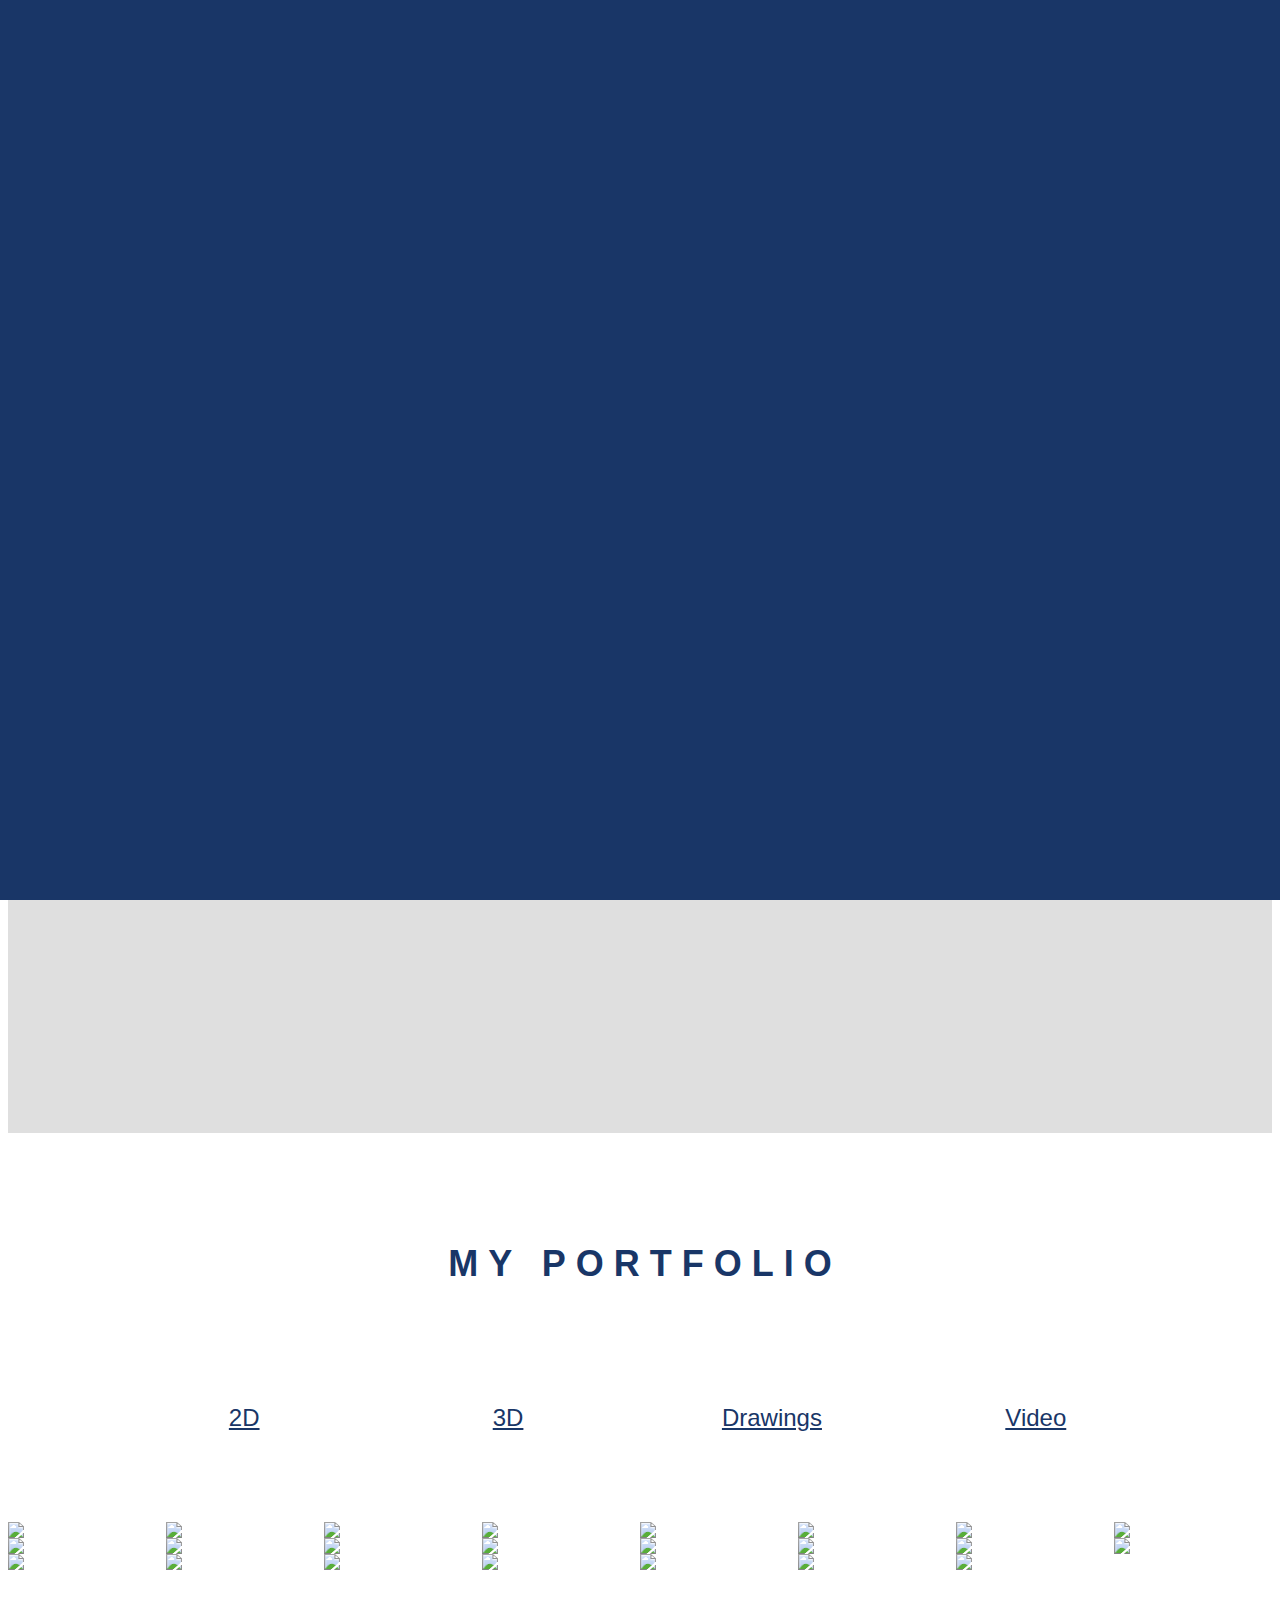
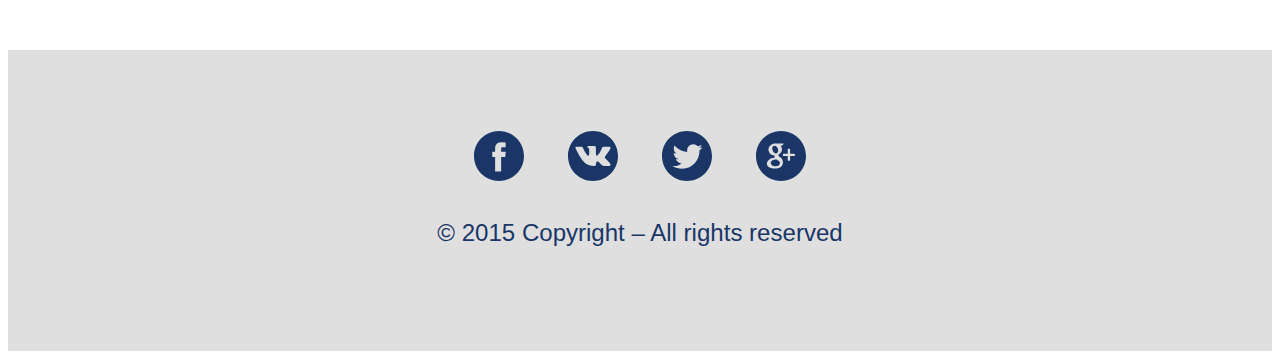
==== commit 09cb6119: "Last changes" ====
--- a/2D.html
+++ b/2D.html
@@ -77,7 +77,7 @@
                 <a href="2D.html#2d" title="Portfolio"><span class="number">03</span><span>PORTFOLIO</span></a>
             </li>
             <li>
-                <a href="contact.html" title="Contact"><span class="number">04</span><span>CONTACTS</span></a>
+                <a href="contacts.html" title="Contacts"><span class="number">04</span><span>CONTACTS</span></a>
             </li>
         </ul>
     </div>
@@ -102,7 +102,7 @@
 					<li><a href="index.html" title="Home">HOME</a></li>
 					<li><a href="about.html" title="About">ABOUT</a></li>
 					<li><a href="2D.html#2d" title="Portfolio">PORTFOLIO</a></li>
-					<li><a href="contact.html" title="Contact">CONTACTS</a></li>
+					<li><a href="contacts.html" title="Contacts">CONTACTS</a></li>
                 </ul>
             </nav>
         </div>
--- a/css/style_content.css
+++ b/css/style_content.css
@@ -6,8 +6,8 @@
 	width: 100%;
 	height: 100vh;
 	background: #fff url('../img/snow.png');
-	-webkit-transition: top 500ms ease-in;
-	transition: top 500ms ease-in;
+	-webkit-transition: top 400ms ease-in;
+	transition: top 400ms ease-in;
 	z-index: 999;
 	-webkit-box-sizing: border-box;
 	-moz-box-sizing: border-box;
--- a/css/style_gallery.css
+++ b/css/style_gallery.css
@@ -0,0 +1,142 @@
+.images-wrapper {
+	font-size: 0;
+}
+
+.images-wrapper a {
+	position: relative;
+	display: inline-block;
+	vertical-align: middle;
+	overflow: hidden;
+}
+
+.images-wrapper a:hover .overlay {
+	top: 0;
+}
+
+.images-wrapper img {
+	width: 100%;
+}
+
+.images-wrapper .overlay {
+	position: absolute;
+	top: -100%;
+	left: 0;
+	width: 100%;
+	height: 100%;
+	background-color: rgba(25, 54, 103, 0.8);
+	-webkit-transition: top 0.3s;
+	-moz-transition: top 0.3s;
+	transition: top 0.3s;
+}
+
+.images-wrapper .overlay svg {
+	position: absolute;
+	top: 50%;
+	left: 50%;
+	margin-top: -22px;
+	margin-left: -22px;
+	text-outline: 50%;
+	fill: #fff;
+}
+
+#jquery-fullsizable {
+  display: none;
+  position: fixed;
+  left: 0;
+  top: 0;
+  width: 100%;
+  height: 100%;
+  background-color: #000;
+  z-index: 999;
+}
+
+#jquery-fullsizable.fullsized_spinner {
+  background-image: url([data-uri]);
+  background-position: 50% 50%;
+  background-repeat: no-repeat;
+}
+
+#jquery-fullsizable #fullsized_image_holder img {
+  display: block;
+  margin: 0 auto;
+}
+
+#fullsized_go_prev, #fullsized_go_next {
+  position: absolute;
+  top: 40%;
+  display: block;
+  width: 32px;
+  height: 126px;
+}
+
+#fullsized_go_prev {
+  left: 0;
+  background: url('../img/jquery-fullsizable.png');
+}
+
+#fullsized_go_prev:hover {
+    background-position: 0 -126px;
+}
+
+#fullsized_go_next {
+  right: 0;
+  background: url('../img/jquery-fullsizable.png') -32px 0;
+}
+
+#fullsized_go_next:hover {
+  background-position: -32px -126px;
+}
+
+#fullsized_close, #fullsized_fullscreen {
+  position: absolute;
+  top: 0;
+  display: block;
+  width: 32px;
+  height: 32px;
+}
+
+#fullsized_close {
+  right: 0;
+  background: url('../img/jquery-fullsizable.png') -64px 0;
+}
+
+#fullsized_close:hover {
+  background-position: -64px -32px;
+}
+
+#fullsized_fullscreen {
+  right: 40px;
+  background: url('../img/jquery-fullsizable.png') -96px 0;
+}
+
+#fullsized_fullscreen:hover {
+  background-position: -96px -32px;
+}
+
+:fullscreen #fullsized_fullscreen { background-position: -96px -64px; &:hover {background-position: -96px -96px;} }
+:-webkit-full-screen #fullsized_fullscreen { background-position: -96px -64px; &:hover {background-position: -96px -96px;} }
+:-moz-full-screen #fullsized_fullscreen { background-position: -96px -64px; &:hover {background-position: -96px -96px;} }
+
+@media only screen and (min-width: 320px) {
+	.images-wrapper a {
+		width:50%;
+	}
+}
+
+@media only screen and (min-width: 486px) {
+	.images-wrapper a {
+		width:25%;
+	}
+}
+
+@media only screen and (min-width: 768px) {
+	.images-wrapper a {
+		width:16.66666667%;
+	}
+}
+
+@media only screen and (min-width: 1025px) {
+	.images-wrapper a {
+		width:12.5%;
+	}
+}
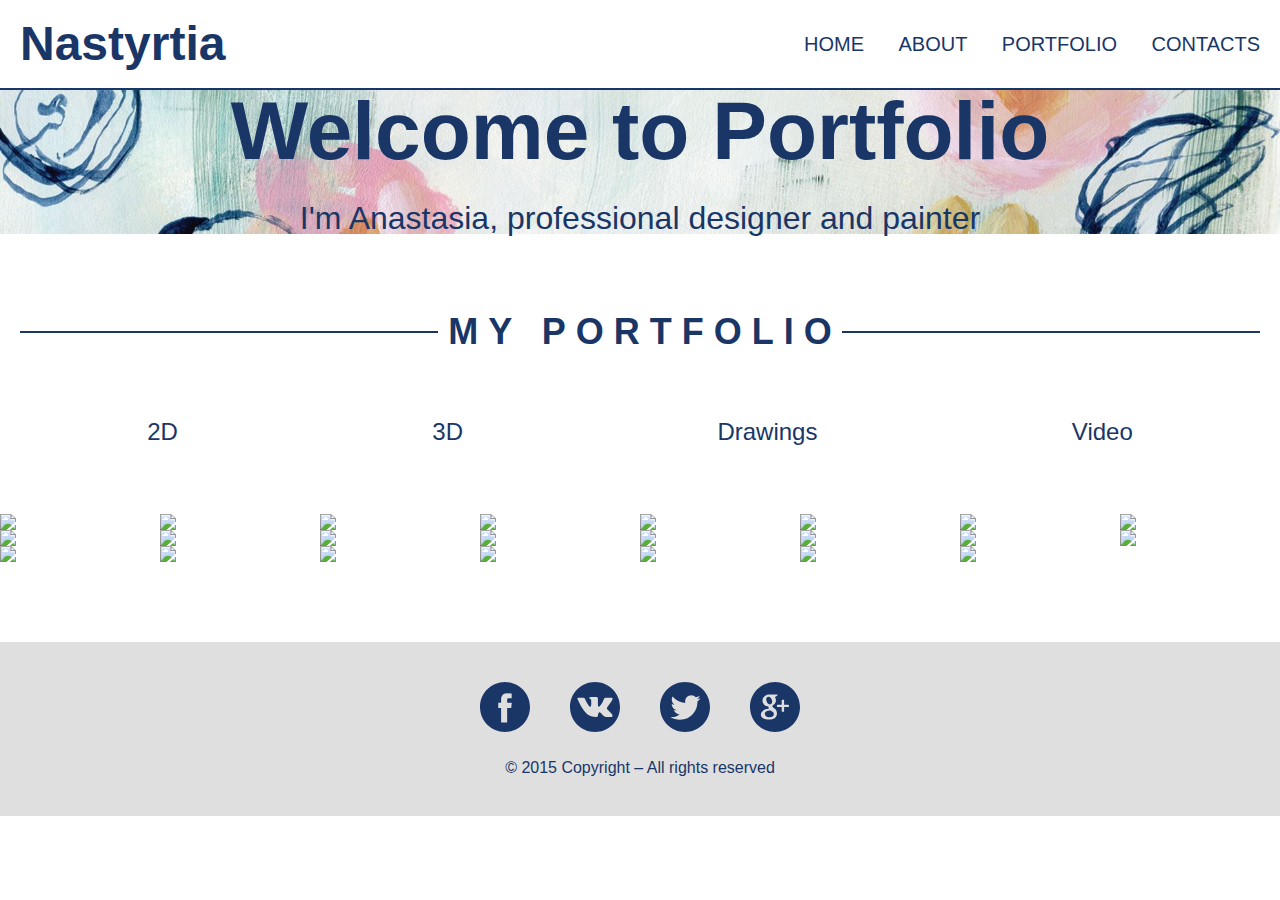
==== commit 022d5f59: "Change markup, styles, js" ====
--- a/2D.html
+++ b/2D.html
@@ -1,380 +1,298 @@
 <!DOCTYPE html>
-<html class="no-js">
+<html lang="en">
 <head>
-	<title>Portfolio</title>
-	<meta charset = "utf-8">
-	<meta name="viewport" content="width=device-width, height=device-height, target-densitydpi=device-dpi, initial-scale=1"> 
-	<meta name="HandheldFriendly" content="True"> 
-	
-	<meta name="format-detection" content="telephone=no"/>
-	<meta name="format-detection" content="address=no"/>
-  	<meta http-equiv="X-UA-Compatible" content="IE=edge"/>
-
-	<link href="css/reset.css" rel="stylesheet" />
-	<link href="css/style_common.css" rel="stylesheet" />
-  	<link href="css/style_content.css" rel="stylesheet" />
-  	<link href="css/style_gallery.css" rel="stylesheet" />
-
-  	<script src="js/jquery-1.11.3.min.js"></script>
-    <script src="js/fixed-menu.js"></script>
-    <script src="https://cdn.rawgit.com/mattbryson/TouchSwipe-Jquery-Plugin/1.6.6/jquery.touchSwipe.min.js"></script>
-    <script src="js/jquery-fullsizable.min.js"></script>
-
-    <script>
-    $(function() {
-      $('.images-wrapper a').fullsizable({
-        detach_id: 'container'
-      });
-
-      $(document).on('fullsizable:opened', function(){
-        $("#jquery-fullsizable").swipe({
-          swipeLeft: function(){
-            $(document).trigger('fullsizable:next')
-          },
-          swipeRight: function(){
-            $(document).trigger('fullsizable:prev')
-          },
-          swipeUp: function(){
-            $(document).trigger('fullsizable:close')
-          }
-        });
-      });
-    });
-  </script>
-  	
-  	<style>
-  	@-moz-document url-prefix()
-	{
-		.container{
-			width:95%;
-		}
-	}
-  </style>
+  <title>Nastyrtia | 2D</title>
+  <meta charset="UTF-8">
+  <meta http-equiv="X-UA-Compatible" content="IE=edge">
+  <meta name="viewport" content="width=device-width, initial-scale=1">
+  <link href="css/normalize.css" rel="stylesheet" >
+  <link href="css/style.css" rel="stylesheet" >
 </head>
 <body>
-<nav id="slide-menu">
-    <div>
-        <ul>
-            <li class="icon-close">
-                <svg version="1.1" xmlns="http://www.w3.org/2000/svg" xmlns:xlink="http://www.w3.org/1999/xlink" x="0px" y="0px"
-                width="30px" height="30px" viewBox="0 0 612 612" style="enable-background:new 0 0 612 612;" xml:space="preserve">
-                <style>
-                    #close-svg {
-                        fill: #193667;
-                    }
-                </style>
-                <polygon id="close-svg" points="612,36.004 576.521,0.603 306,270.608 35.478,0.603 0,36.004 270.522,306.011 0,575.997 35.478,611.397 
-                    306,341.411 576.521,611.397 612,575.997 341.459,306.011             "/>
-                </svg>
-            </li>
-            <li>
-                <a href="index.html" title="Home"><span class="number">01</span><span>HOME</span></a>
-            </li>
-            <li>
-                <a href="about.html" title="About"><span class="number">02</span><span>ABOUT</span></a>
-            </li>
-            <li>
-                <a href="2D.html#2d" title="Portfolio"><span class="number">03</span><span>PORTFOLIO</span></a>
-            </li>
-            <li>
-                <a href="contacts.html" title="Contacts"><span class="number">04</span><span>CONTACTS</span></a>
+<div class="mobile-menu">
+    <div class="mobile-menu__inner">
+        <ul class="mobile-menu__list">
+            <li class="mobile-menu__item mobile-menu__item--close"></li>
+            <li class="mobile-menu__item">
+                <a class="mobile-menu__link" href="index.html" title="Home">
+                  <span class="mobile-menu__item-number">01</span>
+                  <span class="mobile-menu__item-desc">HOME</span>
+                </a>
+            </li>
+            <li class="mobile-menu__item">
+                <a class="mobile-menu__link" href="about.html" title="About">
+                  <span class="mobile-menu__item-number">02</span>
+                  <span class="mobile-menu__item-desc">ABOUT</span>
+                </a>
+            </li>
+            <li class="mobile-menu__item">
+                <a class="mobile-menu__link" href="2D.html#2d" title="Portfolio">
+                  <span class="mobile-menu__item-number">03</span>
+                  <span class="mobile-menu__item-desc">PORTFOLIO</span>
+                </a>
+            </li>
+            <li class="mobile-menu__item">
+                <a class="mobile-menu__link" href="contacts.html" title="Contacts">
+                  <span class="mobile-menu__item-number">04</span>
+                  <span class="mobile-menu__item-desc">CONTACTS</span>
+                </a>
             </li>
         </ul>
     </div>
-</nav>
-<div class="wrapper">
-    <header class="main-header">
+</div>
+<div class="global-wrapper">
+  <header class="header">
+      <div class="container container--header">
+          <div class="logo">
+            <h1 class="logo__title">Nastyrtia</h1>
+          </div>
+          <nav class="menu">
+              <ul class="menu__list">
+                  <li class="menu__item">
+                    <a class="menu__link" href="index.html" title="Home">HOME</a>
+                  </li>
+                  <li class="menu__item">
+                    <a class="menu__link" href="about.html" title="About">ABOUT</a>
+                  </li>
+                  <li class="menu__item">
+                    <a class="menu__link" href="2D.html#2d" title="Portfolio">PORTFOLIO</a>
+                  </li>
+                  <li class="menu__item">
+                    <a class="menu__link" href="contacts.html" title="Contacts">CONTACTS</a>
+                  </li>
+              </ul>
+          </nav>
+          <div class="hamburger"></div>
+      </div>
+  </header>
+
+  <div class="welcome">
+    <div class="container container--welcome">
+      <h1 class="welcome__title">Welcome to Portfolio</h1>
+      <p class="welcome__desc">I'm Anastasia, professional designer and painter</p>
+    </div>
+  </div>
+
+    <section class="gallery" id="2d">
         <div class="container">
-       	 	<div class="menu-trigger">
-                <svg version="1.1" xmlns="http://www.w3.org/2000/svg" xmlns:xlink="http://www.w3.org/1999/xlink" x="0px" y="0px"
-                width="42px" height="30px" viewBox="0 0 459 459" style="enable-background:new 0 0 459 459;" xml:space="preserve">
-                <style>
-                    #menu-trigger {
-                        fill: #193667;
-                    }
-                </style>
-                <path id="menu-trigger" d="M0,382.5h459v-51H0V382.5z M0,255h459v-51H0V255z M0,76.5v51h459v-51H0z"/>
-                </svg>
-            </div>
-        	<a  class="logo-size" href="index.html" title="Main Page">Nastyrtia</a>
-            <nav class="clearfix">
-                <ul class="menu">
-					<li><a href="index.html" title="Home">HOME</a></li>
-					<li><a href="about.html" title="About">ABOUT</a></li>
-					<li><a href="2D.html#2d" title="Portfolio">PORTFOLIO</a></li>
-					<li><a href="contacts.html" title="Contacts">CONTACTS</a></li>
-                </ul>
-            </nav>
+          <h2 class="section-title">
+            <span class="section-title__inner">My portfolio</span>
+          </h2>
+          <nav class="gallery__links">
+						<a class="gallery__link" href="#2d" title="2D-images">2D</a>
+						<a class="gallery__link" href="3D.html#3d" title="3D images">3D</a>
+						<a class="gallery__link" href="drawings.html#drawings" title="Drawings">Drawings</a>
+						<a class="gallery__link" href="video.html#video" title="Video">Video</a>
+					</nav>
         </div>
-    </header>
-
-    <section class="welcome-portfolio">
-        <div class="title">
-            <div class="container">
-                <h1>Welcome to Portfolio</h1>
-                <p class="logo-text-size">I'm Anastasia, professional designer and painter</p>
-            </div>
+        <div class="gallery__wrapper">
+        	<a class="gallery__item" href="img/superbox/2d/superbox-full/1.jpg">
+        		<div class="gallery__overlay">
+              <img src="img/search.svg" alt="Search" class="gallery__icon-search">
+            </div>
+        		<img class="gallery__img" src="img/superbox/2d/superbox-thumb/1.jpg" alt="Pic1">
+        	</a>
+        	<a class="gallery__item" href="img/superbox/2d/superbox-full/2.jpg">
+        		<div class="gallery__overlay">
+              <img src="img/search.svg" alt="Search" class="gallery__icon-search">
+            </div>
+        		<img class="gallery__img" src="img/superbox/2d/superbox-thumb/2.jpg" alt="Pic2">
+        	</a>
+        	<a class="gallery__item" href="img/superbox/2d/superbox-full/3.jpg">
+        		<div class="gallery__overlay">
+              <img src="img/search.svg" alt="Search" class="gallery__icon-search">
+            </div>
+        		<img class="gallery__img" src="img/superbox/2d/superbox-thumb/3.jpg" alt="Pic3">
+        	</a>
+        	<a class="gallery__item" href="img/superbox/2d/superbox-full/4.jpg">
+        		<div class="gallery__overlay">
+              <img src="img/search.svg" alt="Search" class="gallery__icon-search">
+            </div>
+        		<img class="gallery__img" src="img/superbox/2d/superbox-thumb/4.jpg" alt="Pic4">
+        	</a>
+        	<a class="gallery__item" href="img/superbox/2d/superbox-full/5.jpg">
+        		<div class="gallery__overlay">
+              <img src="img/search.svg" alt="Search" class="gallery__icon-search">
+            </div>
+        		<img class="gallery__img" src="img/superbox/2d/superbox-thumb/5.jpg" alt="Pic5">
+        	</a>
+        	<a class="gallery__item" href="img/superbox/2d/superbox-full/6.jpg">
+        		<div class="gallery__overlay">
+              <img src="img/search.svg" alt="Search" class="gallery__icon-search">
+            </div>
+        		<img class="gallery__img" src="img/superbox/2d/superbox-thumb/6.jpg" alt="Pic6">
+        	</a>
+        	<a class="gallery__item" href="img/superbox/2d/superbox-full/7.jpg">
+        		<div class="gallery__overlay">
+              <img src="img/search.svg" alt="Search" class="gallery__icon-search">
+            </div>
+        		<img class="gallery__img" src="img/superbox/2d/superbox-thumb/7.jpg" alt="Pic7">
+        	</a>
+        	<a class="gallery__item" href="img/superbox/2d/superbox-full/8.jpg">
+        		<div class="gallery__overlay">
+              <img src="img/search.svg" alt="Search" class="gallery__icon-search">
+            </div>
+        		<img class="gallery__img" src="img/superbox/2d/superbox-thumb/8.jpg" alt="Pic8">
+        	</a>
+        	<a class="gallery__item" href="img/superbox/2d/superbox-full/9.jpg">
+        		<div class="gallery__overlay">
+              <img src="img/search.svg" alt="Search" class="gallery__icon-search">
+            </div>
+        		<img class="gallery__img" src="img/superbox/2d/superbox-thumb/9.jpg" alt="Pic9">
+        	</a>
+        	<a class="gallery__item" href="img/superbox/2d/superbox-full/10.jpg">
+        		<div class="gallery__overlay">
+              <img src="img/search.svg" alt="Search" class="gallery__icon-search">
+            </div>
+        		<img class="gallery__img" src="img/superbox/2d/superbox-thumb/10.jpg" alt="Pic10">
+        	</a>
+        	<a class="gallery__item" href="img/superbox/2d/superbox-full/11.jpg">
+        		<div class="gallery__overlay">
+              <img src="img/search.svg" alt="Search" class="gallery__icon-search">
+            </div>
+        		<img class="gallery__img" src="img/superbox/2d/superbox-thumb/11.jpg" alt="Pic11">
+        	</a>
+        	<a class="gallery__item" href="img/superbox/2d/superbox-full/12.jpg">
+        		<div class="gallery__overlay">
+              <img src="img/search.svg" alt="Search" class="gallery__icon-search">
+            </div>
+        		<img class="gallery__img" src="img/superbox/2d/superbox-thumb/12.jpg" alt="Pic12">
+        	</a>
+        	<a class="gallery__item" href="img/superbox/2d/superbox-full/13.jpg">
+        		<div class="gallery__overlay">
+              <img src="img/search.svg" alt="Search" class="gallery__icon-search">
+            </div>
+        		<img class="gallery__img" src="img/superbox/2d/superbox-thumb/13.jpg" alt="Pic13">
+        	</a>
+        	<a class="gallery__item" href="img/superbox/2d/superbox-full/14.jpg">
+        		<div class="gallery__overlay">
+              <img src="img/search.svg" alt="Search" class="gallery__icon-search">
+            </div>
+        		<img class="gallery__img" src="img/superbox/2d/superbox-thumb/14.jpg" alt="Pic14">
+        	</a>
+        	<a class="gallery__item" href="img/superbox/2d/superbox-full/15.jpg">
+        		<div class="gallery__overlay">
+              <img src="img/search.svg" alt="Search" class="gallery__icon-search">
+            </div>
+        		<img class="gallery__img" src="img/superbox/2d/superbox-thumb/15.jpg" alt="Pic15">
+        	</a>
+        	<a class="gallery__item" href="img/superbox/2d/superbox-full/16.jpg">
+        		<div class="gallery__overlay">
+              <img src="img/search.svg" alt="Search" class="gallery__icon-search">
+            </div>
+        		<img class="gallery__img" src="img/superbox/2d/superbox-thumb/16.jpg" alt="Pic16">
+        	</a>
+        	<a class="gallery__item" href="img/superbox/2d/superbox-full/17.jpg">
+        		<div class="gallery__overlay">
+              <img src="img/search.svg" alt="Search" class="gallery__icon-search">
+            </div>
+        		<img class="gallery__img" src="img/superbox/2d/superbox-thumb/17.jpg" alt="Pic17">
+        	</a>
+        	<a class="gallery__item" href="img/superbox/2d/superbox-full/18.jpg">
+        		<div class="gallery__overlay">
+              <img src="img/search.svg" alt="Search" class="gallery__icon-search">
+            </div>
+        		<img class="gallery__img" src="img/superbox/2d/superbox-thumb/18.jpg" alt="Pic18">
+        	</a>
+        	<a class="gallery__item" href="img/superbox/2d/superbox-full/19.jpg">
+        		<div class="gallery__overlay">
+              <img src="img/search.svg" alt="Search" class="gallery__icon-search">
+            </div>
+        		<img class="gallery__img" src="img/superbox/2d/superbox-thumb/19.jpg" alt="Pic19">
+        	</a>
+        	<a class="gallery__item" href="img/superbox/2d/superbox-full/20.jpg">
+        		<div class="gallery__overlay">
+              <img src="img/search.svg" alt="Search" class="gallery__icon-search">
+            </div>
+        		<img class="gallery__img" src="img/superbox/2d/superbox-thumb/20.jpg" alt="Pic20">
+        	</a>
+        	<a class="gallery__item" href="img/superbox/2d/superbox-full/21.jpg">
+        		<div class="gallery__overlay">
+              <img src="img/search.svg" alt="Search" class="gallery__icon-search">
+            </div>
+        		<img class="gallery__img" src="img/superbox/2d/superbox-thumb/21.jpg" alt="Pic21">
+        	</a>
+        	<a class="gallery__item" href="img/superbox/2d/superbox-full/22.jpg">
+        		<div class="gallery__overlay">
+              <img src="img/search.svg" alt="Search" class="gallery__icon-search">
+            </div>
+        		<img class="gallery__img" src="img/superbox/2d/superbox-thumb/22.jpg" alt="Pic22">
+        	</a>
+        	<a class="gallery__item" href="img/superbox/2d/superbox-full/23.jpg">
+        		<div class="gallery__overlay">
+              <img src="img/search.svg" alt="Search" class="gallery__icon-search">
+            </div>
+        		<img class="gallery__img" src="img/superbox/2d/superbox-thumb/23.jpg" alt="Pic23">
+        	</a>
         </div>
     </section>
 
-    <section class="portfolio-gallery" id="2d">
-        <div class="container box">
-					<div class="line-title">
-             			<h2 class="name-title">MY PORTFOLIO</h2>
-					</div>
-          			<div class="portfolio-links">
-						<a href="#2d" title="2D images">2D</a>
-						<a href="3D.html#3d" title="3D images">3D</a>
-						<a href="drawings.html#drawing" title="Drawings">Drawings</a>
-						<a href="video.html#video" title="Video">Video</a>
-		  			</div>
-        </div>
-        <div class="images-wrapper">
-        	<a href="img/superbox/2d/superbox-full/1.jpg">
-        		<div class="overlay">
-                    <svg version="1.1" xmlns="http://www.w3.org/2000/svg" viewBox="0 0 512 512" xmlns:xlink="http://www.w3.org/1999/xlink" enable-background="new 0 0 512 512" width="44px" height="44px">
-                        <path d="M495,466.2L377.2,348.4c29.2-35.6,46.8-81.2,46.8-130.9C424,103.5,331.5,11,217.5,11C103.4,11,11,103.5,11,217.5   S103.4,424,217.5,424c49.7,0,95.2-17.5,130.8-46.7L466.1,495c8,8,20.9,8,28.9,0C503,487.1,503,474.1,495,466.2z M217.5,382.9   C126.2,382.9,52,308.7,52,217.5S126.2,52,217.5,52C308.7,52,383,126.3,383,217.5S308.7,382.9,217.5,382.9z"/>
-                    </svg>
-                </div>
-        		<img src="img/superbox/2d/superbox-thumb/1.jpg" alt="Pic1">
-        	</a>
-        	<a href="img/superbox/2d/superbox-full/2.jpg">
-        		<div class="overlay">
-                    <svg version="1.1" xmlns="http://www.w3.org/2000/svg" viewBox="0 0 512 512" xmlns:xlink="http://www.w3.org/1999/xlink" enable-background="new 0 0 512 512" width="44px" height="44px">
-                        <path d="M495,466.2L377.2,348.4c29.2-35.6,46.8-81.2,46.8-130.9C424,103.5,331.5,11,217.5,11C103.4,11,11,103.5,11,217.5   S103.4,424,217.5,424c49.7,0,95.2-17.5,130.8-46.7L466.1,495c8,8,20.9,8,28.9,0C503,487.1,503,474.1,495,466.2z M217.5,382.9   C126.2,382.9,52,308.7,52,217.5S126.2,52,217.5,52C308.7,52,383,126.3,383,217.5S308.7,382.9,217.5,382.9z"/>
-                    </svg>
-                </div>
-        		<img src="img/superbox/2d/superbox-thumb/2.jpg" alt="Pic2">
-        	</a>
-        	<a href="img/superbox/2d/superbox-full/3.jpg">
-        		<div class="overlay">
-                    <svg version="1.1" xmlns="http://www.w3.org/2000/svg" viewBox="0 0 512 512" xmlns:xlink="http://www.w3.org/1999/xlink" enable-background="new 0 0 512 512" width="44px" height="44px">
-                        <path d="M495,466.2L377.2,348.4c29.2-35.6,46.8-81.2,46.8-130.9C424,103.5,331.5,11,217.5,11C103.4,11,11,103.5,11,217.5   S103.4,424,217.5,424c49.7,0,95.2-17.5,130.8-46.7L466.1,495c8,8,20.9,8,28.9,0C503,487.1,503,474.1,495,466.2z M217.5,382.9   C126.2,382.9,52,308.7,52,217.5S126.2,52,217.5,52C308.7,52,383,126.3,383,217.5S308.7,382.9,217.5,382.9z"/>
-                    </svg>
-                </div>
-        		<img src="img/superbox/2d/superbox-thumb/3.jpg" alt="Pic3">
-        	</a>
-        	<a href="img/superbox/2d/superbox-full/4.jpg">
-        		<div class="overlay">
-                    <svg version="1.1" xmlns="http://www.w3.org/2000/svg" viewBox="0 0 512 512" xmlns:xlink="http://www.w3.org/1999/xlink" enable-background="new 0 0 512 512" width="44px" height="44px">
-                        <path d="M495,466.2L377.2,348.4c29.2-35.6,46.8-81.2,46.8-130.9C424,103.5,331.5,11,217.5,11C103.4,11,11,103.5,11,217.5   S103.4,424,217.5,424c49.7,0,95.2-17.5,130.8-46.7L466.1,495c8,8,20.9,8,28.9,0C503,487.1,503,474.1,495,466.2z M217.5,382.9   C126.2,382.9,52,308.7,52,217.5S126.2,52,217.5,52C308.7,52,383,126.3,383,217.5S308.7,382.9,217.5,382.9z"/>
-                    </svg>
-                </div>
-        		<img src="img/superbox/2d/superbox-thumb/4.jpg" alt="Pic4">
-        	</a>
-        	<a href="img/superbox/2d/superbox-full/5.jpg">
-        		<div class="overlay">
-                    <svg version="1.1" xmlns="http://www.w3.org/2000/svg" viewBox="0 0 512 512" xmlns:xlink="http://www.w3.org/1999/xlink" enable-background="new 0 0 512 512" width="44px" height="44px">
-                        <path d="M495,466.2L377.2,348.4c29.2-35.6,46.8-81.2,46.8-130.9C424,103.5,331.5,11,217.5,11C103.4,11,11,103.5,11,217.5   S103.4,424,217.5,424c49.7,0,95.2-17.5,130.8-46.7L466.1,495c8,8,20.9,8,28.9,0C503,487.1,503,474.1,495,466.2z M217.5,382.9   C126.2,382.9,52,308.7,52,217.5S126.2,52,217.5,52C308.7,52,383,126.3,383,217.5S308.7,382.9,217.5,382.9z"/>
-                    </svg>
-                </div>
-        		<img src="img/superbox/2d/superbox-thumb/5.jpg" alt="Pic5">
-        	</a>
-        	<a href="img/superbox/2d/superbox-full/6.jpg">
-        		<div class="overlay">
-                    <svg version="1.1" xmlns="http://www.w3.org/2000/svg" viewBox="0 0 512 512" xmlns:xlink="http://www.w3.org/1999/xlink" enable-background="new 0 0 512 512" width="44px" height="44px">
-                        <path d="M495,466.2L377.2,348.4c29.2-35.6,46.8-81.2,46.8-130.9C424,103.5,331.5,11,217.5,11C103.4,11,11,103.5,11,217.5   S103.4,424,217.5,424c49.7,0,95.2-17.5,130.8-46.7L466.1,495c8,8,20.9,8,28.9,0C503,487.1,503,474.1,495,466.2z M217.5,382.9   C126.2,382.9,52,308.7,52,217.5S126.2,52,217.5,52C308.7,52,383,126.3,383,217.5S308.7,382.9,217.5,382.9z"/>
-                    </svg>
-                </div>
-        		<img src="img/superbox/2d/superbox-thumb/6.jpg" alt="Pic6">
-        	</a>
-        	<a href="img/superbox/2d/superbox-full/7.jpg">
-        		<div class="overlay">
-                    <svg version="1.1" xmlns="http://www.w3.org/2000/svg" viewBox="0 0 512 512" xmlns:xlink="http://www.w3.org/1999/xlink" enable-background="new 0 0 512 512" width="44px" height="44px">
-                        <path d="M495,466.2L377.2,348.4c29.2-35.6,46.8-81.2,46.8-130.9C424,103.5,331.5,11,217.5,11C103.4,11,11,103.5,11,217.5   S103.4,424,217.5,424c49.7,0,95.2-17.5,130.8-46.7L466.1,495c8,8,20.9,8,28.9,0C503,487.1,503,474.1,495,466.2z M217.5,382.9   C126.2,382.9,52,308.7,52,217.5S126.2,52,217.5,52C308.7,52,383,126.3,383,217.5S308.7,382.9,217.5,382.9z"/>
-                    </svg>
-                </div>
-        		<img src="img/superbox/2d/superbox-thumb/7.jpg" alt="Pic7">
-        	</a>
-        	<a href="img/superbox/2d/superbox-full/8.jpg">
-        		<div class="overlay">
-                    <svg version="1.1" xmlns="http://www.w3.org/2000/svg" viewBox="0 0 512 512" xmlns:xlink="http://www.w3.org/1999/xlink" enable-background="new 0 0 512 512" width="44px" height="44px">
-                        <path d="M495,466.2L377.2,348.4c29.2-35.6,46.8-81.2,46.8-130.9C424,103.5,331.5,11,217.5,11C103.4,11,11,103.5,11,217.5   S103.4,424,217.5,424c49.7,0,95.2-17.5,130.8-46.7L466.1,495c8,8,20.9,8,28.9,0C503,487.1,503,474.1,495,466.2z M217.5,382.9   C126.2,382.9,52,308.7,52,217.5S126.2,52,217.5,52C308.7,52,383,126.3,383,217.5S308.7,382.9,217.5,382.9z"/>
-                    </svg>
-                </div>
-        		<img src="img/superbox/2d/superbox-thumb/8.jpg" alt="Pic8">
-        	</a>
-        	<a href="img/superbox/2d/superbox-full/9.jpg">
-        		<div class="overlay">
-                    <svg version="1.1" xmlns="http://www.w3.org/2000/svg" viewBox="0 0 512 512" xmlns:xlink="http://www.w3.org/1999/xlink" enable-background="new 0 0 512 512" width="44px" height="44px">
-                        <path d="M495,466.2L377.2,348.4c29.2-35.6,46.8-81.2,46.8-130.9C424,103.5,331.5,11,217.5,11C103.4,11,11,103.5,11,217.5   S103.4,424,217.5,424c49.7,0,95.2-17.5,130.8-46.7L466.1,495c8,8,20.9,8,28.9,0C503,487.1,503,474.1,495,466.2z M217.5,382.9   C126.2,382.9,52,308.7,52,217.5S126.2,52,217.5,52C308.7,52,383,126.3,383,217.5S308.7,382.9,217.5,382.9z"/>
-                    </svg>
-                </div>
-        		<img src="img/superbox/2d/superbox-thumb/9.jpg" alt="Pic9">
-        	</a>
-        	<a href="img/superbox/2d/superbox-full/10.jpg">
-        		<div class="overlay">
-                    <svg version="1.1" xmlns="http://www.w3.org/2000/svg" viewBox="0 0 512 512" xmlns:xlink="http://www.w3.org/1999/xlink" enable-background="new 0 0 512 512" width="44px" height="44px">
-                        <path d="M495,466.2L377.2,348.4c29.2-35.6,46.8-81.2,46.8-130.9C424,103.5,331.5,11,217.5,11C103.4,11,11,103.5,11,217.5   S103.4,424,217.5,424c49.7,0,95.2-17.5,130.8-46.7L466.1,495c8,8,20.9,8,28.9,0C503,487.1,503,474.1,495,466.2z M217.5,382.9   C126.2,382.9,52,308.7,52,217.5S126.2,52,217.5,52C308.7,52,383,126.3,383,217.5S308.7,382.9,217.5,382.9z"/>
-                    </svg>
-                </div>
-        		<img src="img/superbox/2d/superbox-thumb/10.jpg" alt="Pic10">
-        	</a>
-        	<a href="img/superbox/2d/superbox-full/11.jpg">
-        		<div class="overlay">
-                    <svg version="1.1" xmlns="http://www.w3.org/2000/svg" viewBox="0 0 512 512" xmlns:xlink="http://www.w3.org/1999/xlink" enable-background="new 0 0 512 512" width="44px" height="44px">
-                        <path d="M495,466.2L377.2,348.4c29.2-35.6,46.8-81.2,46.8-130.9C424,103.5,331.5,11,217.5,11C103.4,11,11,103.5,11,217.5   S103.4,424,217.5,424c49.7,0,95.2-17.5,130.8-46.7L466.1,495c8,8,20.9,8,28.9,0C503,487.1,503,474.1,495,466.2z M217.5,382.9   C126.2,382.9,52,308.7,52,217.5S126.2,52,217.5,52C308.7,52,383,126.3,383,217.5S308.7,382.9,217.5,382.9z"/>
-                    </svg>
-                </div>
-        		<img src="img/superbox/2d/superbox-thumb/11.jpg" alt="Pic11">
-        	</a>
-        	<a href="img/superbox/2d/superbox-full/12.jpg">
-        		<div class="overlay">
-                    <svg version="1.1" xmlns="http://www.w3.org/2000/svg" viewBox="0 0 512 512" xmlns:xlink="http://www.w3.org/1999/xlink" enable-background="new 0 0 512 512" width="44px" height="44px">
-                        <path d="M495,466.2L377.2,348.4c29.2-35.6,46.8-81.2,46.8-130.9C424,103.5,331.5,11,217.5,11C103.4,11,11,103.5,11,217.5   S103.4,424,217.5,424c49.7,0,95.2-17.5,130.8-46.7L466.1,495c8,8,20.9,8,28.9,0C503,487.1,503,474.1,495,466.2z M217.5,382.9   C126.2,382.9,52,308.7,52,217.5S126.2,52,217.5,52C308.7,52,383,126.3,383,217.5S308.7,382.9,217.5,382.9z"/>
-                    </svg>
-                </div>
-        		<img src="img/superbox/2d/superbox-thumb/12.jpg" alt="Pic12">
-        	</a>
-        	<a href="img/superbox/2d/superbox-full/13.jpg">
-        		<div class="overlay">
-                    <svg version="1.1" xmlns="http://www.w3.org/2000/svg" viewBox="0 0 512 512" xmlns:xlink="http://www.w3.org/1999/xlink" enable-background="new 0 0 512 512" width="44px" height="44px">
-                        <path d="M495,466.2L377.2,348.4c29.2-35.6,46.8-81.2,46.8-130.9C424,103.5,331.5,11,217.5,11C103.4,11,11,103.5,11,217.5   S103.4,424,217.5,424c49.7,0,95.2-17.5,130.8-46.7L466.1,495c8,8,20.9,8,28.9,0C503,487.1,503,474.1,495,466.2z M217.5,382.9   C126.2,382.9,52,308.7,52,217.5S126.2,52,217.5,52C308.7,52,383,126.3,383,217.5S308.7,382.9,217.5,382.9z"/>
-                    </svg>
-                </div>
-        		<img src="img/superbox/2d/superbox-thumb/13.jpg" alt="Pic13">
-        	</a>
-        	<a href="img/superbox/2d/superbox-full/14.jpg">
-        		<div class="overlay">
-                    <svg version="1.1" xmlns="http://www.w3.org/2000/svg" viewBox="0 0 512 512" xmlns:xlink="http://www.w3.org/1999/xlink" enable-background="new 0 0 512 512" width="44px" height="44px">
-                        <path d="M495,466.2L377.2,348.4c29.2-35.6,46.8-81.2,46.8-130.9C424,103.5,331.5,11,217.5,11C103.4,11,11,103.5,11,217.5   S103.4,424,217.5,424c49.7,0,95.2-17.5,130.8-46.7L466.1,495c8,8,20.9,8,28.9,0C503,487.1,503,474.1,495,466.2z M217.5,382.9   C126.2,382.9,52,308.7,52,217.5S126.2,52,217.5,52C308.7,52,383,126.3,383,217.5S308.7,382.9,217.5,382.9z"/>
-                    </svg>
-                </div>
-        		<img src="img/superbox/2d/superbox-thumb/14.jpg" alt="Pic14">
-        	</a>
-        	<a href="img/superbox/2d/superbox-full/15.jpg">
-        		<div class="overlay">
-                    <svg version="1.1" xmlns="http://www.w3.org/2000/svg" viewBox="0 0 512 512" xmlns:xlink="http://www.w3.org/1999/xlink" enable-background="new 0 0 512 512" width="44px" height="44px">
-                        <path d="M495,466.2L377.2,348.4c29.2-35.6,46.8-81.2,46.8-130.9C424,103.5,331.5,11,217.5,11C103.4,11,11,103.5,11,217.5   S103.4,424,217.5,424c49.7,0,95.2-17.5,130.8-46.7L466.1,495c8,8,20.9,8,28.9,0C503,487.1,503,474.1,495,466.2z M217.5,382.9   C126.2,382.9,52,308.7,52,217.5S126.2,52,217.5,52C308.7,52,383,126.3,383,217.5S308.7,382.9,217.5,382.9z"/>
-                    </svg>
-                </div>
-        		<img src="img/superbox/2d/superbox-thumb/15.jpg" alt="Pic15">
-        	</a>
-        	<a href="img/superbox/2d/superbox-full/16.jpg">
-        		<div class="overlay">
-                    <svg version="1.1" xmlns="http://www.w3.org/2000/svg" viewBox="0 0 512 512" xmlns:xlink="http://www.w3.org/1999/xlink" enable-background="new 0 0 512 512" width="44px" height="44px">
-                        <path d="M495,466.2L377.2,348.4c29.2-35.6,46.8-81.2,46.8-130.9C424,103.5,331.5,11,217.5,11C103.4,11,11,103.5,11,217.5   S103.4,424,217.5,424c49.7,0,95.2-17.5,130.8-46.7L466.1,495c8,8,20.9,8,28.9,0C503,487.1,503,474.1,495,466.2z M217.5,382.9   C126.2,382.9,52,308.7,52,217.5S126.2,52,217.5,52C308.7,52,383,126.3,383,217.5S308.7,382.9,217.5,382.9z"/>
-                    </svg>
-                </div>
-        		<img src="img/superbox/2d/superbox-thumb/16.jpg" alt="Pic16">
-        	</a>
-        	<a href="img/superbox/2d/superbox-full/17.jpg">
-        		<div class="overlay">
-                    <svg version="1.1" xmlns="http://www.w3.org/2000/svg" viewBox="0 0 512 512" xmlns:xlink="http://www.w3.org/1999/xlink" enable-background="new 0 0 512 512" width="44px" height="44px">
-                        <path d="M495,466.2L377.2,348.4c29.2-35.6,46.8-81.2,46.8-130.9C424,103.5,331.5,11,217.5,11C103.4,11,11,103.5,11,217.5   S103.4,424,217.5,424c49.7,0,95.2-17.5,130.8-46.7L466.1,495c8,8,20.9,8,28.9,0C503,487.1,503,474.1,495,466.2z M217.5,382.9   C126.2,382.9,52,308.7,52,217.5S126.2,52,217.5,52C308.7,52,383,126.3,383,217.5S308.7,382.9,217.5,382.9z"/>
-                    </svg>
-                </div>
-        		<img src="img/superbox/2d/superbox-thumb/17.jpg" alt="Pic17">
-        	</a>
-        	<a href="img/superbox/2d/superbox-full/18.jpg">
-        		<div class="overlay">
-                    <svg version="1.1" xmlns="http://www.w3.org/2000/svg" viewBox="0 0 512 512" xmlns:xlink="http://www.w3.org/1999/xlink" enable-background="new 0 0 512 512" width="44px" height="44px">
-                        <path d="M495,466.2L377.2,348.4c29.2-35.6,46.8-81.2,46.8-130.9C424,103.5,331.5,11,217.5,11C103.4,11,11,103.5,11,217.5   S103.4,424,217.5,424c49.7,0,95.2-17.5,130.8-46.7L466.1,495c8,8,20.9,8,28.9,0C503,487.1,503,474.1,495,466.2z M217.5,382.9   C126.2,382.9,52,308.7,52,217.5S126.2,52,217.5,52C308.7,52,383,126.3,383,217.5S308.7,382.9,217.5,382.9z"/>
-                    </svg>
-                </div>
-        		<img src="img/superbox/2d/superbox-thumb/18.jpg" alt="Pic18">
-        	</a>
-        	<a href="img/superbox/2d/superbox-full/19.jpg">
-        		<div class="overlay">
-                    <svg version="1.1" xmlns="http://www.w3.org/2000/svg" viewBox="0 0 512 512" xmlns:xlink="http://www.w3.org/1999/xlink" enable-background="new 0 0 512 512" width="44px" height="44px">
-                        <path d="M495,466.2L377.2,348.4c29.2-35.6,46.8-81.2,46.8-130.9C424,103.5,331.5,11,217.5,11C103.4,11,11,103.5,11,217.5   S103.4,424,217.5,424c49.7,0,95.2-17.5,130.8-46.7L466.1,495c8,8,20.9,8,28.9,0C503,487.1,503,474.1,495,466.2z M217.5,382.9   C126.2,382.9,52,308.7,52,217.5S126.2,52,217.5,52C308.7,52,383,126.3,383,217.5S308.7,382.9,217.5,382.9z"/>
-                    </svg>
-                </div>
-        		<img src="img/superbox/2d/superbox-thumb/19.jpg" alt="Pic19">
-        	</a>
-        	<a href="img/superbox/2d/superbox-full/20.jpg">
-        		<div class="overlay">
-                    <svg version="1.1" xmlns="http://www.w3.org/2000/svg" viewBox="0 0 512 512" xmlns:xlink="http://www.w3.org/1999/xlink" enable-background="new 0 0 512 512" width="44px" height="44px">
-                        <path d="M495,466.2L377.2,348.4c29.2-35.6,46.8-81.2,46.8-130.9C424,103.5,331.5,11,217.5,11C103.4,11,11,103.5,11,217.5   S103.4,424,217.5,424c49.7,0,95.2-17.5,130.8-46.7L466.1,495c8,8,20.9,8,28.9,0C503,487.1,503,474.1,495,466.2z M217.5,382.9   C126.2,382.9,52,308.7,52,217.5S126.2,52,217.5,52C308.7,52,383,126.3,383,217.5S308.7,382.9,217.5,382.9z"/>
-                    </svg>
-                </div>
-        		<img src="img/superbox/2d/superbox-thumb/20.jpg" alt="Pic20">
-        	</a>
-        	<a href="img/superbox/2d/superbox-full/21.jpg">
-        		<div class="overlay">
-                    <svg version="1.1" xmlns="http://www.w3.org/2000/svg" viewBox="0 0 512 512" xmlns:xlink="http://www.w3.org/1999/xlink" enable-background="new 0 0 512 512" width="44px" height="44px">
-                        <path d="M495,466.2L377.2,348.4c29.2-35.6,46.8-81.2,46.8-130.9C424,103.5,331.5,11,217.5,11C103.4,11,11,103.5,11,217.5   S103.4,424,217.5,424c49.7,0,95.2-17.5,130.8-46.7L466.1,495c8,8,20.9,8,28.9,0C503,487.1,503,474.1,495,466.2z M217.5,382.9   C126.2,382.9,52,308.7,52,217.5S126.2,52,217.5,52C308.7,52,383,126.3,383,217.5S308.7,382.9,217.5,382.9z"/>
-                    </svg>
-                </div>
-        		<img src="img/superbox/2d/superbox-thumb/21.jpg" alt="Pic21">
-        	</a>
-        	<a href="img/superbox/2d/superbox-full/22.jpg">
-        		<div class="overlay">
-                    <svg version="1.1" xmlns="http://www.w3.org/2000/svg" viewBox="0 0 512 512" xmlns:xlink="http://www.w3.org/1999/xlink" enable-background="new 0 0 512 512" width="44px" height="44px">
-                        <path d="M495,466.2L377.2,348.4c29.2-35.6,46.8-81.2,46.8-130.9C424,103.5,331.5,11,217.5,11C103.4,11,11,103.5,11,217.5   S103.4,424,217.5,424c49.7,0,95.2-17.5,130.8-46.7L466.1,495c8,8,20.9,8,28.9,0C503,487.1,503,474.1,495,466.2z M217.5,382.9   C126.2,382.9,52,308.7,52,217.5S126.2,52,217.5,52C308.7,52,383,126.3,383,217.5S308.7,382.9,217.5,382.9z"/>
-                    </svg>
-                </div>
-        		<img src="img/superbox/2d/superbox-thumb/22.jpg" alt="Pic22">
-        	</a>
-        	<a href="img/superbox/2d/superbox-full/23.jpg">
-        		<div class="overlay">
-                    <svg version="1.1" xmlns="http://www.w3.org/2000/svg" viewBox="0 0 512 512" xmlns:xlink="http://www.w3.org/1999/xlink" enable-background="new 0 0 512 512" width="44px" height="44px">
-                        <path d="M495,466.2L377.2,348.4c29.2-35.6,46.8-81.2,46.8-130.9C424,103.5,331.5,11,217.5,11C103.4,11,11,103.5,11,217.5   S103.4,424,217.5,424c49.7,0,95.2-17.5,130.8-46.7L466.1,495c8,8,20.9,8,28.9,0C503,487.1,503,474.1,495,466.2z M217.5,382.9   C126.2,382.9,52,308.7,52,217.5S126.2,52,217.5,52C308.7,52,383,126.3,383,217.5S308.7,382.9,217.5,382.9z"/>
-                    </svg>
-                </div>
-        		<img src="img/superbox/2d/superbox-thumb/23.jpg" alt="Pic23">
-        	</a>
-        </div>
-				
-    </section>
-
-    <footer>
-        <div class="container box">
-            <div class="links clearfix">
-                <a class="facebook hover" href="#" title="Facebook">                   
-                    <svg xmlns="http://www.w3.org/2000/svg" xmlns:xlink="http://www.w3.org/1999/xlink" version="1.1"  x="0px" y="0px" width="50px" height="50px" viewBox="0 0 49.652 49.652" style="enable-background:new 0 0 49.652 49.652;" xml:space="preserve">
-                        <path d="M24.826,0C11.137,0,0,11.137,0,24.826c0,13.688,11.137,24.826,24.826,24.826c13.688,0,24.826-11.138,24.826-24.826    C49.652,11.137,38.516,0,24.826,0z M31,25.7h-4.039c0,6.453,0,14.396,0,14.396h-5.985c0,0,0-7.866,0-14.396h-2.845v-5.088h2.845    v-3.291c0-2.357,1.12-6.04,6.04-6.04l4.435,0.017v4.939c0,0-2.695,0-3.219,0c-0.524,0-1.269,0.262-1.269,1.386v2.99h4.56L31,25.7z"/>
-                    </svg>
-                </a>
-                <a class="vk hover" href="#" title="Vkontakte">                 
-                    <svg xmlns="http://www.w3.org/2000/svg" xmlns:xlink="http://www.w3.org/1999/xlink" version="1.1"  x="0px" y="0px" width="50px" height="50px" viewBox="0 0 97.75 97.75" style="enable-background:new 0 0 97.75 97.75;" xml:space="preserve">
-                        <path d="M48.875,0C21.883,0,0,21.882,0,48.875S21.883,97.75,48.875,97.75S97.75,75.868,97.75,48.875S75.867,0,48.875,0z    M73.667,54.161c2.278,2.225,4.688,4.319,6.733,6.774c0.906,1.086,1.76,2.209,2.41,3.472c0.928,1.801,0.09,3.776-1.522,3.883   l-10.013-0.002c-2.586,0.214-4.644-0.829-6.379-2.597c-1.385-1.409-2.67-2.914-4.004-4.371c-0.545-0.598-1.119-1.161-1.803-1.604   c-1.365-0.888-2.551-0.616-3.333,0.81c-0.797,1.451-0.979,3.059-1.055,4.674c-0.109,2.361-0.821,2.978-3.19,3.089   c-5.062,0.237-9.865-0.531-14.329-3.083c-3.938-2.251-6.986-5.428-9.642-9.025c-5.172-7.012-9.133-14.708-12.692-22.625   c-0.801-1.783-0.215-2.737,1.752-2.774c3.268-0.063,6.536-0.055,9.804-0.003c1.33,0.021,2.21,0.782,2.721,2.037   c1.766,4.345,3.931,8.479,6.644,12.313c0.723,1.021,1.461,2.039,2.512,2.76c1.16,0.796,2.044,0.533,2.591-0.762   c0.35-0.823,0.501-1.703,0.577-2.585c0.26-3.021,0.291-6.041-0.159-9.05c-0.28-1.883-1.339-3.099-3.216-3.455   c-0.956-0.181-0.816-0.535-0.351-1.081c0.807-0.944,1.563-1.528,3.074-1.528l11.313-0.002c1.783,0.35,2.183,1.15,2.425,2.946   l0.01,12.572c-0.021,0.695,0.349,2.755,1.597,3.21c1,0.33,1.66-0.472,2.258-1.105c2.713-2.879,4.646-6.277,6.377-9.794   c0.764-1.551,1.423-3.156,2.063-4.764c0.476-1.189,1.216-1.774,2.558-1.754l10.894,0.013c0.321,0,0.647,0.003,0.965,0.058   c1.836,0.314,2.339,1.104,1.771,2.895c-0.894,2.814-2.631,5.158-4.329,7.508c-1.82,2.516-3.761,4.944-5.563,7.471   C71.48,50.992,71.611,52.155,73.667,54.161z"/>
-                    </svg>
-                </a>
-                <a class="twitter hover" href="#" title="Twitter">
-                    <svg xmlns="http://www.w3.org/2000/svg" xmlns:xlink="http://www.w3.org/1999/xlink" version="1.1"  x="0px" y="0px" viewBox="0 0 486.392 486.392" style="enable-background:new 0 0 486.392 486.392;" xml:space="preserve" width="50px" height="50px">
-                        <path d="M243.196,0C108.891,0,0,108.891,0,243.196s108.891,243.196,243.196,243.196    s243.196-108.891,243.196-243.196C486.392,108.861,377.501,0,243.196,0z M364.186,188.598l0.182,7.752    c0,79.16-60.221,170.359-170.359,170.359c-33.804,0-65.268-9.91-91.776-26.904c4.682,0.547,9.454,0.851,14.288,0.851    c28.059,0,53.868-9.576,74.357-25.627c-26.204-0.486-48.305-17.814-55.935-41.586c3.678,0.699,7.387,1.034,11.278,1.034    c5.472,0,10.761-0.699,15.777-2.067c-27.39-5.533-48.031-29.7-48.031-58.701v-0.76c8.086,4.499,17.297,7.174,27.116,7.509    c-16.051-10.731-26.63-29.062-26.63-49.825c0-10.974,2.949-21.249,8.086-30.095c29.518,36.236,73.658,60.069,123.422,62.562    c-1.034-4.378-1.55-8.968-1.55-13.649c0-33.044,26.812-59.857,59.887-59.857c17.206,0,32.771,7.265,43.714,18.908    c13.619-2.706,26.448-7.691,38.03-14.531c-4.469,13.984-13.953,25.718-26.326,33.135c12.069-1.429,23.651-4.682,34.382-9.424    C386.073,169.659,375.889,180.208,364.186,188.598z"/>
-                    </svg>
-                </a>
-                <a class="google-plus hover" href="#" title="Google+">
-                    <svg xmlns="http://www.w3.org/2000/svg" xmlns:xlink="http://www.w3.org/1999/xlink" version="1.1" x="0px" y="0px" width="50px" height="50px" viewBox="0 0 49.652 49.652" style="enable-background:new 0 0 49.652 49.652;" xml:space="preserve">
-                        <path d="M21.5,28.94c-0.161-0.107-0.326-0.223-0.499-0.34c-0.503-0.154-1.037-0.234-1.584-0.241h-0.066     c-2.514,0-4.718,1.521-4.718,3.257c0,1.89,1.889,3.367,4.299,3.367c3.179,0,4.79-1.098,4.79-3.258     c0-0.204-0.024-0.416-0.075-0.629C23.432,30.258,22.663,29.735,21.5,28.94z"/>
-                        <path d="M19.719,22.352c0.002,0,0.002,0,0.002,0c0.601,0,1.108-0.237,1.501-0.687c0.616-0.702,0.889-1.854,0.727-3.077     c-0.285-2.186-1.848-4.006-3.479-4.053l-0.065-0.002c-0.577,0-1.092,0.238-1.483,0.686c-0.607,0.693-0.864,1.791-0.705,3.012     c0.286,2.184,1.882,4.071,3.479,4.121H19.719L19.719,22.352z"/>
-                        <path d="M24.826,0C11.137,0,0,11.137,0,24.826c0,13.688,11.137,24.826,24.826,24.826c13.688,0,24.826-11.138,24.826-24.826     C49.652,11.137,38.516,0,24.826,0z M21.964,36.915c-0.938,0.271-1.953,0.408-3.018,0.408c-1.186,0-2.326-0.136-3.389-0.405     c-2.057-0.519-3.577-1.503-4.287-2.771c-0.306-0.548-0.461-1.132-0.461-1.737c0-0.623,0.149-1.255,0.443-1.881     c1.127-2.402,4.098-4.018,7.389-4.018c0.033,0,0.064,0,0.094,0c-0.267-0.471-0.396-0.959-0.396-1.472     c0-0.255,0.034-0.515,0.102-0.78c-3.452-0.078-6.035-2.606-6.035-5.939c0-2.353,1.881-4.646,4.571-5.572     c0.805-0.278,1.626-0.42,2.433-0.42h7.382c0.251,0,0.474,0.163,0.552,0.402c0.078,0.238-0.008,0.5-0.211,0.647l-1.651,1.195     c-0.099,0.07-0.218,0.108-0.341,0.108H24.55c0.763,0.915,1.21,2.22,1.21,3.685c0,1.617-0.818,3.146-2.307,4.311     c-1.15,0.896-1.195,1.143-1.195,1.654c0.014,0.281,0.815,1.198,1.699,1.823c2.059,1.456,2.825,2.885,2.825,5.269     C26.781,33.913,24.89,36.065,21.964,36.915z M38.635,24.253c0,0.32-0.261,0.58-0.58,0.58H33.86v4.197     c0,0.32-0.261,0.58-0.578,0.58h-1.195c-0.322,0-0.582-0.26-0.582-0.58v-4.197h-4.192c-0.32,0-0.58-0.258-0.58-0.58V23.06     c0-0.32,0.26-0.582,0.58-0.582h4.192v-4.193c0-0.321,0.26-0.58,0.582-0.58h1.195c0.317,0,0.578,0.259,0.578,0.58v4.193h4.194     c0.319,0,0.58,0.26,0.58,0.58V24.253z"/>
-                    </svg>
-                </a>
-            </div>
-            <p>&copy; 2015 Copyright &ndash; All rights reserved</p>
+    <footer class="footer">
+        <div class="container">
+          <ul class="social-links">
+            <li class="social-links__item">
+              <a class="social-links__link social-links__link--facebook" href="#" title="Facebook">
+                <svg xmlns="http://www.w3.org/2000/svg" xmlns:xlink="http://www.w3.org/1999/xlink" version="1.1" x="0px" y="0px" width="50px" height="50px" viewbox="0 0 49.652 49.652" style="enable-background:new 0 0 49.652 49.652;" xml:space="preserve">
+                    <path d="M24.826,0C11.137,0,0,11.137,0,24.826c0,13.688,11.137,24.826,24.826,24.826c13.688,0,24.826-11.138,24.826-24.826    C49.652,11.137,38.516,0,24.826,0z M31,25.7h-4.039c0,6.453,0,14.396,0,14.396h-5.985c0,0,0-7.866,0-14.396h-2.845v-5.088h2.845    v-3.291c0-2.357,1.12-6.04,6.04-6.04l4.435,0.017v4.939c0,0-2.695,0-3.219,0c-0.524,0-1.269,0.262-1.269,1.386v2.99h4.56L31,25.7z"/>
+                </svg>
+              </a>
+            </li>
+            <li class="social-links__item">
+              <a class="social-links__link social-links__link--vk" href="#" title="Vkontakte">
+                <svg xmlns="http://www.w3.org/2000/svg" xmlns:xlink="http://www.w3.org/1999/xlink" version="1.1" x="0px" y="0px" width="50px" height="50px" viewbox="0 0 97.75 97.75" style="enable-background:new 0 0 97.75 97.75;" xml:space="preserve">
+                    <path d="M48.875,0C21.883,0,0,21.882,0,48.875S21.883,97.75,48.875,97.75S97.75,75.868,97.75,48.875S75.867,0,48.875,0z    M73.667,54.161c2.278,2.225,4.688,4.319,6.733,6.774c0.906,1.086,1.76,2.209,2.41,3.472c0.928,1.801,0.09,3.776-1.522,3.883   l-10.013-0.002c-2.586,0.214-4.644-0.829-6.379-2.597c-1.385-1.409-2.67-2.914-4.004-4.371c-0.545-0.598-1.119-1.161-1.803-1.604   c-1.365-0.888-2.551-0.616-3.333,0.81c-0.797,1.451-0.979,3.059-1.055,4.674c-0.109,2.361-0.821,2.978-3.19,3.089   c-5.062,0.237-9.865-0.531-14.329-3.083c-3.938-2.251-6.986-5.428-9.642-9.025c-5.172-7.012-9.133-14.708-12.692-22.625   c-0.801-1.783-0.215-2.737,1.752-2.774c3.268-0.063,6.536-0.055,9.804-0.003c1.33,0.021,2.21,0.782,2.721,2.037   c1.766,4.345,3.931,8.479,6.644,12.313c0.723,1.021,1.461,2.039,2.512,2.76c1.16,0.796,2.044,0.533,2.591-0.762   c0.35-0.823,0.501-1.703,0.577-2.585c0.26-3.021,0.291-6.041-0.159-9.05c-0.28-1.883-1.339-3.099-3.216-3.455   c-0.956-0.181-0.816-0.535-0.351-1.081c0.807-0.944,1.563-1.528,3.074-1.528l11.313-0.002c1.783,0.35,2.183,1.15,2.425,2.946   l0.01,12.572c-0.021,0.695,0.349,2.755,1.597,3.21c1,0.33,1.66-0.472,2.258-1.105c2.713-2.879,4.646-6.277,6.377-9.794   c0.764-1.551,1.423-3.156,2.063-4.764c0.476-1.189,1.216-1.774,2.558-1.754l10.894,0.013c0.321,0,0.647,0.003,0.965,0.058   c1.836,0.314,2.339,1.104,1.771,2.895c-0.894,2.814-2.631,5.158-4.329,7.508c-1.82,2.516-3.761,4.944-5.563,7.471   C71.48,50.992,71.611,52.155,73.667,54.161z"/>
+                </svg>
+              </a>
+            </li>
+            <li class="social-links__item">
+              <a class="social-links__link social-links__link--tw" href="#" title="Twitter">
+                <svg xmlns="http://www.w3.org/2000/svg" xmlns:xlink="http://www.w3.org/1999/xlink" version="1.1" x="0px" y="0px" viewbox="0 0 486.392 486.392" style="enable-background:new 0 0 486.392 486.392;" xml:space="preserve" width="50px" height="50px">
+                    <path d="M243.196,0C108.891,0,0,108.891,0,243.196s108.891,243.196,243.196,243.196    s243.196-108.891,243.196-243.196C486.392,108.861,377.501,0,243.196,0z M364.186,188.598l0.182,7.752    c0,79.16-60.221,170.359-170.359,170.359c-33.804,0-65.268-9.91-91.776-26.904c4.682,0.547,9.454,0.851,14.288,0.851    c28.059,0,53.868-9.576,74.357-25.627c-26.204-0.486-48.305-17.814-55.935-41.586c3.678,0.699,7.387,1.034,11.278,1.034    c5.472,0,10.761-0.699,15.777-2.067c-27.39-5.533-48.031-29.7-48.031-58.701v-0.76c8.086,4.499,17.297,7.174,27.116,7.509    c-16.051-10.731-26.63-29.062-26.63-49.825c0-10.974,2.949-21.249,8.086-30.095c29.518,36.236,73.658,60.069,123.422,62.562    c-1.034-4.378-1.55-8.968-1.55-13.649c0-33.044,26.812-59.857,59.887-59.857c17.206,0,32.771,7.265,43.714,18.908    c13.619-2.706,26.448-7.691,38.03-14.531c-4.469,13.984-13.953,25.718-26.326,33.135c12.069-1.429,23.651-4.682,34.382-9.424    C386.073,169.659,375.889,180.208,364.186,188.598z"/>
+                </svg>
+              </a>
+            </li>
+            <li class="social-links__item">
+              <a class="social-links__link social-links__link--gplus" href="#" title="Google+">
+                <svg xmlns="http://www.w3.org/2000/svg" xmlns:xlink="http://www.w3.org/1999/xlink" version="1.1" x="0px" y="0px" width="50px" height="50px" viewbox="0 0 49.652 49.652" style="enable-background:new 0 0 49.652 49.652;" xml:space="preserve">
+                    <path d="M21.5,28.94c-0.161-0.107-0.326-0.223-0.499-0.34c-0.503-0.154-1.037-0.234-1.584-0.241h-0.066     c-2.514,0-4.718,1.521-4.718,3.257c0,1.89,1.889,3.367,4.299,3.367c3.179,0,4.79-1.098,4.79-3.258     c0-0.204-0.024-0.416-0.075-0.629C23.432,30.258,22.663,29.735,21.5,28.94z"/>
+                    <path d="M19.719,22.352c0.002,0,0.002,0,0.002,0c0.601,0,1.108-0.237,1.501-0.687c0.616-0.702,0.889-1.854,0.727-3.077     c-0.285-2.186-1.848-4.006-3.479-4.053l-0.065-0.002c-0.577,0-1.092,0.238-1.483,0.686c-0.607,0.693-0.864,1.791-0.705,3.012     c0.286,2.184,1.882,4.071,3.479,4.121H19.719L19.719,22.352z"/>
+                    <path d="M24.826,0C11.137,0,0,11.137,0,24.826c0,13.688,11.137,24.826,24.826,24.826c13.688,0,24.826-11.138,24.826-24.826     C49.652,11.137,38.516,0,24.826,0z M21.964,36.915c-0.938,0.271-1.953,0.408-3.018,0.408c-1.186,0-2.326-0.136-3.389-0.405     c-2.057-0.519-3.577-1.503-4.287-2.771c-0.306-0.548-0.461-1.132-0.461-1.737c0-0.623,0.149-1.255,0.443-1.881     c1.127-2.402,4.098-4.018,7.389-4.018c0.033,0,0.064,0,0.094,0c-0.267-0.471-0.396-0.959-0.396-1.472     c0-0.255,0.034-0.515,0.102-0.78c-3.452-0.078-6.035-2.606-6.035-5.939c0-2.353,1.881-4.646,4.571-5.572     c0.805-0.278,1.626-0.42,2.433-0.42h7.382c0.251,0,0.474,0.163,0.552,0.402c0.078,0.238-0.008,0.5-0.211,0.647l-1.651,1.195     c-0.099,0.07-0.218,0.108-0.341,0.108H24.55c0.763,0.915,1.21,2.22,1.21,3.685c0,1.617-0.818,3.146-2.307,4.311     c-1.15,0.896-1.195,1.143-1.195,1.654c0.014,0.281,0.815,1.198,1.699,1.823c2.059,1.456,2.825,2.885,2.825,5.269     C26.781,33.913,24.89,36.065,21.964,36.915z M38.635,24.253c0,0.32-0.261,0.58-0.58,0.58H33.86v4.197     c0,0.32-0.261,0.58-0.578,0.58h-1.195c-0.322,0-0.582-0.26-0.582-0.58v-4.197h-4.192c-0.32,0-0.58-0.258-0.58-0.58V23.06     c0-0.32,0.26-0.582,0.58-0.582h4.192v-4.193c0-0.321,0.26-0.58,0.582-0.58h1.195c0.317,0,0.578,0.259,0.578,0.58v4.193h4.194     c0.319,0,0.58,0.26,0.58,0.58V24.253z"/>
+                </svg>
+              </a>
+            </li>
+          </ul>
+          <p class="footer__copyright">&copy; 2015 Copyright &ndash; All rights reserved</p>
         </div>
     </footer>
 </div>
 
-<div id="hellopreloader">
-    <div id="hellopreloader_preload"></div>
-</div>
-
-<script src="js/preloader.js"></script>
+<script src="js/jquery-1.11.3.min.js"></script>
+<script src="https://cdn.rawgit.com/mattbryson/TouchSwipe-Jquery-Plugin/1.6.6/jquery.touchSwipe.min.js"></script>
+<script src="js/jquery-fullsizable.min.js"></script>
+<script src="js/index.js"></script>
+<script src="js/form.js"></script>
 
 <script>
-    $('.menu-trigger').click(function() {
-            $('#slide-menu').css(
-                    {
-                        'display' : '-webkit-flex',
-                        'display' : 'flex',
-                        '-webkit-flex-direction' : 'row',
-                        'flex-direction:' : 'row',
-                        '-webkit-align-items' : 'center',
-                        'align-items' : 'center',
-                        '-webkit-justify-content' : 'center',
-                        'justify-content' : 'center',
-                        'top' : '0'
-                    }
-                );
-        });
-
-        $('#slide-menu').find('.icon-close').click(function() {
-            $('#slide-menu').css({'top' :'-100%'});
-        });
+  $(function() {
+    $('.gallery__wrapper').find('a').fullsizable({
+      detach_id: 'container'
+    });
+
+    $(document).on('fullsizable:opened', function(){
+      $("#jquery-fullsizable").swipe({
+        swipeLeft: function(){
+          $(document).trigger('fullsizable:next')
+        },
+        swipeRight: function(){
+          $(document).trigger('fullsizable:prev')
+        },
+        swipeUp: function(){
+          $(document).trigger('fullsizable:close')
+        }
+      });
+    });
+  });
 </script>
+
 </body>
 </html>
--- a/css/style.css
+++ b/css/style.css
@@ -0,0 +1,1305 @@
+/*------fonts------*/
+@font-face {
+    font-family: 'Lato Regular';
+    src: url('fonts/lato-regular/lato-regular-webfont.eot');
+    src: url('fonts/lato-regular/lato-regular-webfont.eot?#iefix') format('embedded-opentype'),
+         url('fonts/lato-regular/lato-regular-webfont.woff2') format('woff2'),
+         url('fonts/lato-regular/lato-regular-webfont.woff') format('woff'),
+         url('fonts/lato-regular/lato-regular-webfont.ttf') format('truetype'),
+         url('fonts/lato-regular/lato-regular-webfont.svg#latoregular') format('svg');
+    font-weight: normal;
+    font-style: normal;
+}
+
+@font-face {
+    font-family: 'Santelia Bold';
+    src: url('fonts/santeliascript/santeliascriptbolddemo-webfont.eot');
+    src: url('fonts/santeliascript/santeliascriptbolddemo-webfont.eot?#iefix') format('embedded-opentype'),
+         url('fonts/santeliascript/santeliascriptbolddemo-webfont.woff2') format('woff2'),
+         url('fonts/santeliascript/santeliascriptbolddemo-webfont.woff') format('woff'),
+         url('fonts/santeliascript/santeliascriptbolddemo-webfont.ttf') format('truetype'),
+         url('fonts/santeliascript/santeliascriptbolddemo-webfont.svg#santelia_scriptbold_dmo') format('svg');
+    font-weight: normal;
+    font-style: normal;
+
+}
+
+@font-face {
+    font-family: 'Lato Light';
+    src: url('fonts/lato-light/lato-light-webfont.eot');
+    src: url('fonts/lato-light/lato-light-webfont.eot?#iefix') format('embedded-opentype'),
+         url('fonts/lato-light/lato-light-webfont.woff2') format('woff2'),
+         url('fonts/lato-light/lato-light-webfont.woff') format('woff'),
+         url('fonts/lato-light/lato-light-webfont.ttf') format('truetype'),
+         url('fonts/lato-light/lato-light-webfont.svg#latolight') format('svg');
+    font-weight: normal;
+    font-style: normal;
+
+}
+
+@font-face {
+    font-family: 'Lato Semibold';
+    src: url('fonts/lato-semibold/lato-semibold-webfont.eot');
+    src: url('fonts/lato-semibold/lato-semibold-webfont.eot?#iefix') format('embedded-opentype'),
+         url('fonts/lato-semibold/lato-semibold-webfont.woff2') format('woff2'),
+         url('fonts/lato-semibold/lato-semibold-webfont.woff') format('woff'),
+         url('fonts/lato-semibold/lato-semibold-webfont.ttf') format('truetype'),
+         url('fonts/lato-semibold/lato-semibold-webfont.svg#latosemibold') format('svg');
+    font-weight: normal;
+    font-style: normal;
+
+}
+
+/*------common styles------*/
+* {
+  box-sizing: border-box;
+}
+
+html {
+  font-size: 100%;
+}
+
+body {
+  position: relative;
+  font-family: "Lato Regular", "Arial", "Tahoma", sans-serif;
+  font-size: 1rem;
+  font-weight: normal;
+  line-height: 1rem;
+  color: #193667;
+}
+
+h1, h2, h3, ul, p {
+  margin: 0;
+  padding: 0;
+}
+
+ul {
+  list-style: none;
+}
+
+a {
+  color: inherit;
+  text-decoration: none;
+}
+
+.global-wrapper {
+	min-width: 320px;
+	margin: 0 auto;
+}
+
+.container {
+	max-width: 1240px;
+	margin: 0 auto;
+}
+
+.btn-link {
+  display: inline-block;
+  vertical-align: middle;
+  padding: 15px 40px;
+  font-size: 1.5rem;
+  line-height: 1.5rem;
+  background-color: transparent;
+  border: 3px solid #193667;
+  -webkit-transition: all 0.3s linear;
+  transition: all 0.3s linear;
+}
+
+.btn-link:hover {
+  color: #fff;
+  background-color: #193667;
+  box-shadow: 0 0 5px 0px #193667;
+  cursor: pointer;
+}
+
+/*------popup------*/
+.popup {
+  position: fixed;
+  top: 0;
+  left: 0;
+  display: none;
+  width: 100%;
+  height: 100%;
+  background-color: rgba(255,255,255, 0.9);
+  z-index: 99;
+}
+.popup--active {
+  display: block;
+}
+.popup__inner {
+  position: absolute;
+  top: 30%;
+  left: 50%;
+  max-width: 420px;
+  min-width: 260px;
+  text-align: center;
+  background-color: #fff;
+  opacity: 0;
+  box-shadow: 0 0 10px -3px rgba(0, 0, 0, 0.8);
+  -webkit-transform: translate(-50%, -50%);
+      -ms-transform: translate(-50%, -50%);
+          transform: translate(-50%, -50%);
+  -webkit-animation: slideUp;
+          animation: slideUp;
+  -webkit-animation-duration: 1s;
+          animation-duration: 1s;
+  -webkit-animation-fill-mode: forwards;
+          animation-fill-mode: forwards;
+}
+.popup__title {
+  padding: 14px 0;
+  font-size: 1.5rem;
+  line-height: 1.5rem;
+  color: #fff;
+  background-color: #193667;
+}
+.popup__desc {
+  padding: 20px 10px;
+  color: #193667;
+}
+.popup__btn {
+  display: inline-block;
+  vertical-align: middle;
+  margin-bottom: 20px;
+  padding: 8px 9px;
+  color: #193667;
+  background-color: #fff;
+  border: 2px solid #193667;
+  -webkit-transition: all 0.3s linear;
+  transition: all 0.3s linear;
+}
+.popup__btn:hover {
+  color: #fff;
+  background-color: #193667;
+  box-shadow: 0 0 5px 0px #193667;
+  cursor: pointer;
+}
+@-webkit-keyframes slideUp {
+  0% {
+    top: 30%;
+    opacity: 0;
+  }
+  100% {
+    top: 40%;
+    opacity: 1;
+  }
+}
+@keyframes slideUp {
+  0% {
+    top: 30%;
+    opacity: 0;
+  }
+  100% {
+    top: 40%;
+    opacity: 1;
+  }
+}
+
+/*------section title------*/
+.section-title {
+  position: relative;
+  text-align: center;
+  z-index: 1;
+}
+.section-title:after,
+.section-title:before {
+  content: '';
+  position: absolute;
+  top: 50%;
+  display: block;
+  width: 100%;
+  height: 2px;
+  margin-top: -1px;
+  background-color: currentColor;
+  z-index: -1;
+}
+.section-title:after {
+  right: 0;
+}
+.section-title:before {
+  left: 0;
+}
+.section-title__inner {
+  padding: 0 10px;
+  padding-right: 0;
+  font-family: "Lato Semibold", "Arial Bold", "Tahoma Bold", sans-serif;
+  font-size: 2.25rem;
+  line-height: 2.25rem;
+  letter-spacing: 10px;
+  text-transform: uppercase;
+  background-color: #fff;
+}
+
+/*------preloader------*/
+#hellopreloader_preload {
+    display: block;
+    position: fixed;
+    z-index: 99999;
+    top: 0;
+    left: 0;
+    width: 100%;
+    height: 100%;
+    background: #193667 url('http://hello-site.ru/main/images/preloads/rings.svg') center center no-repeat;
+    background-size: 92px;
+}
+
+/*------mobile navigation------*/
+.mobile-menu {
+	position: fixed;
+	top: -100%;
+	right: 0;
+	width: 100%;
+	height: 100%;
+  padding: 2%;
+	-webkit-transition: top 400ms ease-in;
+	transition: top 400ms ease-in;
+  background: #efefef url('../img/snow.png');
+	z-index: 999;
+}
+.mobile-menu__inner {
+	display: -webkit-box;
+	display: -ms-flexbox;
+	display: flex;
+	-webkit-box-orient: vertical;
+	-webkit-box-direction: normal;
+	    -ms-flex-direction: column;
+	        flex-direction: column;
+	-webkit-box-align: center;
+	    -ms-flex-align: center;
+	        align-items: center;
+	-webkit-box-pack: center;
+	    -ms-flex-pack: center;
+	        justify-content: center;
+	width: 100%;
+	height: 100%;
+  padding: 0;
+	border: 1px solid #193667;
+  -webkit-transition: all 300ms;
+  transition: all 300ms;
+}
+.mobile-menu__item {
+  display: block;
+	margin-bottom: 30px;
+	text-align: center;
+	-webkit-transition: all 0.3s;
+	transition: all 0.3s;
+}
+.mobile-menu__item--close {
+  position: relative;
+  width: 40px;
+  height: 40px;
+  margin: 0 auto;
+  margin-bottom: 45px;
+}
+.mobile-menu__item--close:after,
+.mobile-menu__item--close:before {
+  content: '';
+  position: absolute;
+  top: 50%;
+  left: 0;
+  width: 100%;
+  height: 2px;
+  margin-top: -1px;
+  background-color: currentColor;
+}
+.mobile-menu__item--close:after {
+  -webkit-transform: rotate(45deg);
+      -ms-transform: rotate(45deg);
+          transform: rotate(45deg);
+}
+.mobile-menu__item--close:before {
+  -webkit-transform: rotate(-45deg);
+      -ms-transform: rotate(-45deg);
+          transform: rotate(-45deg);
+}
+.mobile-menu__item--close:hover {
+  cursor: pointer;
+}
+.mobile-menu__item-number {
+	display: inline-block;
+  vertical-align: middle;
+  -webkit-transform: rotate(-90deg);
+      -ms-transform: rotate(-90deg);
+          transform: rotate(-90deg);
+  font-size: 1.25rem;
+  font-weight: 100;
+  margin-right: 5px;
+  opacity: 0.4;
+}
+.mobile-menu__item-desc {
+	display: inline-block;
+	vertical-align: middle;
+}
+.mobile-menu__link {
+  display: inline-block;
+  vertical-align: middle;
+  font-size: 1.25rem;
+  line-height: 1.25rem;
+}
+
+/*------header------*/
+.header {
+  position: static;
+  top: 0;
+  left: 0;
+  background: #fff;
+  border-bottom: 2px solid currentColor;
+  -webkit-transition: top 0.5s ease;
+  transition: top 0.5s ease;
+  -webkit-transform: translateZ(0);
+          transform: translateZ(0);
+}
+.container--header {
+  display: -webkit-box;
+  display: -ms-flexbox;
+  display: flex;
+  -webkit-box-pack: justify;
+      -ms-flex-pack: justify;
+          justify-content: space-between;
+	-ms-align-items: center;
+	-webkit-box-align: center;
+	    -ms-flex-align: center;
+	        align-items: center;
+  padding: 20px 0;
+}
+.scrollActive .header {
+  position: fixed;
+  width: 100%;
+  top: 0;
+  left: 0;
+  z-index: 99;
+}
+
+/*------logo------*/
+.logo__title {
+  font-family: "Santelia Bold", "Arial Bold", "Tahoma Bold", sans-serif;
+  font-size: 3rem;
+  line-height: 3rem;
+}
+
+/*-------menu------*/
+.menu__item {
+  position: relative;
+  display: inline-block;
+  vertical-align: middle;
+  margin-right: 30px;
+  -webkit-transition: all 0.3s;
+  transition: all 0.3s;
+}
+.menu__item:last-child {
+  margin-right: 0;
+}
+.menu__link {
+  font-size: 1.25rem;
+  line-height: 1.25rem;
+}
+.menu__link:after {
+  content: '';
+  position: absolute;
+  top: 100%;
+  left: 0;
+  width: 100%;
+  height: 1px;
+  background: #003369;
+  opacity: 0;
+  -webkit-transition: opacity 0.3s, height 0.3s, -webkit-transform 0.3s;
+  transition: opacity 0.3s, height 0.3s, -webkit-transform 0.3s;
+  transition: opacity 0.3s, height 0.3s, transform 0.3s;
+  transition: opacity 0.3s, height 0.3s, transform 0.3s, -webkit-transform 0.3s;
+  -webkit-transform: translateY(0px);
+      -ms-transform: translateY(0px);
+          transform: translateY(0px);
+}
+.menu__link:hover:after {
+  height: 3px;
+  opacity: 1;
+  -webkit-transform: translateY(5px);
+      -ms-transform: translateY(5px);
+          transform: translateY(5px);
+}
+
+/*------hamburger------*/
+.hamburger {
+  position: relative;
+  display: none;
+}
+.hamburger:before {
+  content: '';
+  position: absolute;
+  top: 0;
+  left: -40px;
+  width: 40px;
+  height: 3px;
+  background-color: #193667;
+  box-shadow: 0 7px 0 #193667,
+              0 -7px 0 #193667;
+}
+
+/*------welcome------*/
+.welcome {
+  background: #dfdfdf url('../img/welcome-bg.jpg') no-repeat center center;
+	background-size: cover;
+}
+.welcome__title {
+  font-family: "Santelia Bold", "Arial Bold", "Tahoma Bold", sans-serif;
+  font-size: 5.125rem;
+  line-height: 5.125rem;
+}
+.welcome__desc {
+  margin-top: 30px;
+  font-size: 2rem;
+  line-height: 2rem;
+}
+.container--welcome {
+  text-align: center;
+}
+
+/*------quote------*/
+.quote {
+  padding: 165px 0px;
+  text-align: center;
+  background: #efefef url(../img/snow.png) left top;
+}
+.quote__desc {
+  position: relative;
+  font-family: "Santelia Bold", "Arial Bold", "Tahoma Bold", sans-serif;
+  font-size: 3.25rem;
+  line-height: 3.25rem;
+}
+.quote__desc:after,
+.quote__desc:before {
+  content: '';
+  position: absolute;
+  top: 50%;
+  display: block;
+  width: 40px;
+  height: 40px;
+  -webkit-transform: translateY(-50%);
+      -ms-transform: translateY(-50%);
+          transform: translateY(-50%);
+}
+.quote__desc:after {
+  right: 10%;
+  background-image: url('../img/quote-right.svg');
+}
+.quote__desc:before {
+  left: 10%;
+  background-image: url('../img/quote-left.svg');
+}
+
+/*------service (main-page)------*/
+.service {
+  padding-top: 80px;
+}
+.service__list {
+  display: -webkit-box;
+  display: -ms-flexbox;
+  display: flex;
+  -webkit-box-pack: justify;
+      -ms-flex-pack: justify;
+          justify-content: space-between;
+  -ms-flex-wrap: wrap;
+      flex-wrap: wrap;
+  padding-top: 60px;
+}
+.service__item {
+  max-width: 32.258064516%;
+  padding: 30px 10px;
+  text-align: center;
+  border: 2px solid #efefef;
+}
+.service__item:nth-child(2) {
+  margin-left: 1.612903226%;
+  margin-right: 1.612903226%;
+}
+.service__title {
+  font-family: "Lato Semibold", "Arial Bold", "Tahoma Bold" sans-serif;
+  font-size: 1.625rem;
+  line-height: 1.625rem;
+  text-transform: uppercase;
+  padding: 30px 0px;
+}
+.service__desc {
+  font-family: "Lato Light", "Arial", "Tahoma", sans-serif;
+  font-size: 1.5rem;
+  line-height: 1.75rem;
+}
+
+/*------skills (about page)------*/
+.skills {
+  padding-top: 80px;
+}
+.skills__item {
+  text-align: center;
+  margin-bottom: 40px;
+}
+.skills__item:first-of-type {
+  margin-top: 60px;
+}
+.skills__progress {
+  position: relative;
+  display: inline-block;
+  vertical-align: middle;
+  width: 70%;
+  height: 25px;
+  background-color: #ebebeb;
+}
+.skills__percents {
+  position: relative;
+  display: inline-block;
+  vertical-align: middle;
+  margin-left: 40px;
+  padding: 8px 8px;
+  font-size: 1.25rem;
+  line-height: 1.25rem;
+  background-color: #193667;
+  color: #fff;
+}
+.skills__percents:before {
+  content: '';
+  position: absolute;
+  right: 100%;
+  border: 10px solid transparent;
+  border-right: 15px solid #193667;
+}
+.skills__fill {
+  height: inherit;
+  background-color: #193667;
+}
+.skills__fill--photoshop {
+  width: 80%;
+}
+.skills__fill--illustrator {
+  width: 75%;
+}
+.skills__fill--graphic {
+  width: 85%;
+}
+.skills__fill--indesign {
+  width: 70%;
+}
+.skills__fill--corelDRAW {
+  width: 90%;
+}
+
+/*------about (main page)------*/
+.about {
+  padding-top: 80px;
+  text-align: center;
+}
+.about__img {
+  max-width: 100%;
+  margin-top: 60px;
+}
+.about__info {
+  margin: 40px 0;
+  font-family: "Lato Light", "Arial", "Tahoma", sans-serif;
+  font-size: 1.625rem;
+  line-height: 1.875rem;
+}
+
+/*------about (about page)------*/
+.about__inner-wrapper {
+  display: -webkit-box;
+  display: -ms-flexbox;
+  display: flex;
+  -webkit-box-pack: justify;
+      -ms-flex-pack: justify;
+          justify-content: space-between;
+  -webkit-box-align: stretch;
+      -ms-flex-align: stretch;
+          align-items: stretch;
+  margin-top: 60px;
+  text-align: left;
+}
+.about__item {
+  max-width: 48.387096774%;
+  padding: 0px 5%; /*5.833333333%;*/
+  font-family: "Lato Semibold", "Arial Bold", "Tahoma Bold", sans-serif;
+  color: #193667;
+  border: 2px solid #193667;
+}
+.about__title {
+  margin-bottom: 30px;
+  font-size: 1.625rem;
+  line-height: 1.825rem;
+  text-transform: uppercase;
+}
+.about__place {
+  margin-bottom: 10px;
+  font-size: 1.385rem;
+  line-height: 1.5rem;
+}
+.about__range {
+  margin-bottom: 30px;
+  opacity: 0.7;
+}
+.about__desc {
+  font-family: "Lato Regular", "Arial", "Tahoma", sans-serif;
+  font-size: 1.125rem;
+  line-height: 1.5rem;
+  margin-bottom: 30px;
+}
+.about__link {
+  font-weight: bold;
+  color: #E5A9C3;
+}
+.about__link:hover {
+  color: #73D1B2;
+}
+
+/*------find (contacts page)------*/
+.find {
+  padding-top: 80px;
+}
+.find__map {
+  width: 100%;
+  margin-top: 60px;
+}
+
+/*------contacts (contacts page)------*/
+.contacts {
+  padding-top: 80px;
+}
+.contacts__list {
+  margin-top: 60px;
+  display: -webkit-box;
+  display: -ms-flexbox;
+  display: flex;
+  -webkit-box-pack: justify;
+      -ms-flex-pack: justify;
+          justify-content: space-between;
+}
+.contacts__item {
+  max-width: 48.387096774%;
+  text-align: center;
+}
+.contacts__desc {
+  display: block;
+  margin-top: 10px;
+}
+
+
+/*------life story (about page)------*/
+.life-story {
+  padding-top: 80px;
+}
+.life-story__img {
+  display: block;
+  max-width: 100%;
+  margin: 0 auto;
+  margin-top: 60px;
+  margin-bottom: 40px;
+}
+.life-story__desc {
+  max-width: 768px;
+  margin: 0 auto;
+  font-family: "Lato Light", "Arial", "Tahoma", sans-serif;
+  font-size: 1.625rem;
+  line-height: 2.175rem;
+  text-align: justify;;
+  color: #193667;
+}
+
+/*------portfolio (main-page)------*/
+.portfolio {
+  padding-top: 80px;
+  text-align: center;
+}
+.portfolio__items {
+  display: -webkit-box;
+  display: -ms-flexbox;
+  display: flex;
+  -webkit-box-pack: justify;
+      -ms-flex-pack: justify;
+          justify-content: space-between;
+  -webkit-box-align: start;
+      -ms-flex-align: start;
+          align-items: flex-start;
+  -ms-flex-wrap: wrap;
+      flex-wrap: wrap;
+	width: 100%;
+	margin: 0 auto;
+  margin-bottom: 40px;
+  padding-top: 50px;
+	text-align: center;
+}
+.portfolio__item {
+	display: block;
+  max-width: 24.193548387%;
+  margin-top: 10px;
+	position: relative;
+}
+.portfolio__link {
+  position: relative;
+  display: block;
+	padding: 10px;
+	background: #fff;
+	box-shadow: 1px 1px 2px #fff, 1px 1px 2px rgba(158,111,86,0.3) inset;
+	border-radius: 4px 4px 4px 4px;
+	overflow: hidden;
+}
+.portfolio__link:hover {
+  opacity: 0.7;
+}
+.portfolio__link img {
+  display: block;
+  width: 100%;
+}
+.portfolio__overlay {
+	width: 100%;
+	height: 0px;
+	position: fixed;
+	overflow: hidden;
+	left: 0px;
+	top: 0px;
+	padding: 0px;
+	z-index: 99;
+	text-align: center;
+	background: rgb(255,255,255);
+	background: -webkit-gradient(radial, center center, 0px, center center, 100%, color-stop(0%,rgba(255,255,255,0.56)), color-stop(100%,rgba(255,255,255,1)));
+	background: -webkit-radial-gradient(center, ellipse cover, rgba(255,255,255,0.56) 0%,rgba(255,255,255,1) 100%);
+	background: radial-gradient(center, ellipse cover, rgba(255,255,255,0.56) 0%,rgba(255,255,255,1) 100%);
+}
+.portfolio__overlay > div {
+  position: absolute;
+  bottom: 2%;
+  left: 0;
+  width: 100%;
+  text-align: center;
+}
+.portfolio__link--close {
+  position: absolute;
+	top: 2%;
+	left: 50%;
+  padding: 12px 15px;
+	text-align: center;
+	overflow: hidden;
+  color: #fff;
+	background: rgba(25, 54, 103, 0.8);
+	z-index: 1001;
+	box-shadow: 0px 1px 2px rgba(0,0,0,0.3);
+	text-transform: uppercase;
+  -webkit-transform: translateX(-50%);
+      -ms-transform: translateX(-50%);
+          transform: translateX(-50%);
+}
+.portfolio__overlay img {
+  position: absolute;
+  top: 50%;
+  left: 50%;
+  max-width: 100%;
+	max-height: 100%;
+	opacity: 0;
+	filter: alpha(opacity=0); /* internet explorer */
+	box-shadow: 0px 2px 7px rgba(0,0,0,0.2);
+	-webkit-transition: opacity 0.5s linear;
+	transition: opacity 0.5s linear;
+  -webkit-transform: translate(-50%, -50%);
+      -ms-transform: translate(-50%, -50%);
+          transform: translate(-50%, -50%);
+}
+.portfolio__link--prev,
+.portfolio__link--next {
+  display: inline-block;
+  vertical-align: middle;
+  width: 34px;
+  height: 34px;
+}
+.portfolio__link--prev img,
+.portfolio__link--next img {
+  position: static;
+  top: 0;
+  left: 0;
+  -webkit-transform: none;
+      -ms-transform: none;
+          transform: none;
+  opacity: 1;
+  box-shadow: none;
+}
+.portfolio__link--prev:hover,
+.portfolio__link--next:hover {
+	opacity: 1;
+	filter: alpha(opacity=99); /* internet explorer */
+}
+.portfolio__link--next {
+	margin-left: 10px;
+}
+.portfolio__overlay:target {
+	width: auto;
+	height: auto;
+	bottom: 0;
+	right: 0;
+}
+.portfolio__overlay:target img {
+	opacity: 1;
+	filter: alpha(opacity=99); /* internet explorer */
+}
+
+/*------gallery (portfolio page)------*/
+.gallery {
+  padding-top: 80px;
+}
+.gallery__wrapper {
+  font-size: 0;
+}
+.gallery__item {
+  position: relative;
+	display: inline-block;
+	vertical-align: middle;
+	overflow: hidden;
+}
+.gallery__img {
+  width: 100%;
+  display: block;
+}
+.gallery__overlay {
+  position: absolute;
+	top: -100%;
+	left: 0;
+	width: 100%;
+	height: 100%;
+	background-color: rgba(25, 54, 103, 0.8);
+	-webkit-transition: top 0.3s;
+	transition: top 0.3s;
+}
+.gallery__item:hover .gallery__overlay {
+  top: 0;
+}
+.gallery__icon-search {
+  position: absolute;
+  top: 50%;
+  left: 50%;
+  margin-top: -22px;
+  margin-left: -22px;
+  text-outline: 50%;
+}
+.gallery__links {
+  display: -webkit-box;
+  display: -ms-flexbox;
+  display: flex;
+  -ms-flex-pack: distribute;
+      justify-content: space-around;
+  margin: 60px 0;
+}
+.gallery__link {
+  display: inline-block;
+  vertical-align: top;
+  padding: 10px 20px;
+  font-size: 1.5rem;
+  line-height: 1.5rem;
+  text-align: center;
+  color: #193667;
+  -webkit-transition: all 0.3s;
+  transition: all 0.3s;
+}
+.gallery__link:hover {
+  box-shadow: 0 0 5px 0px #193667;
+  color: #fff;
+  background: #193667;
+}
+.gallery__video {
+  text-align: center;
+}
+#jquery-fullsizable {
+  display: none;
+  position: fixed;
+  left: 0;
+  top: 0;
+  width: 100%;
+  height: 100%;
+  background-color: #000;
+  z-index: 999;
+}
+#jquery-fullsizable.fullsized_spinner {
+  background-image: url([data-uri]);
+  background-position: 50% 50%;
+  background-repeat: no-repeat;
+}
+#jquery-fullsizable #fullsized_image_holder img {
+  display: block;
+  margin: 0 auto;
+}
+#fullsized_go_prev, #fullsized_go_next {
+  position: absolute;
+  top: 40%;
+  display: block;
+  width: 32px;
+  height: 126px;
+}
+#fullsized_go_prev {
+  left: 0;
+  background: url('../img/jquery-fullsizable.png');
+}
+#fullsized_go_prev:hover {
+    background-position: 0 -126px;
+}
+#fullsized_go_next {
+  right: 0;
+  background: url('../img/jquery-fullsizable.png') -32px 0;
+}
+#fullsized_go_next:hover {
+  background-position: -32px -126px;
+}
+#fullsized_close, #fullsized_fullscreen {
+  position: absolute;
+  top: 0;
+  display: block;
+  width: 32px;
+  height: 32px;
+}
+#fullsized_close {
+  right: 0;
+  background: url('../img/jquery-fullsizable.png') -64px 0;
+}
+#fullsized_close:hover {
+  background-position: -64px -32px;
+}
+#fullsized_fullscreen {
+  right: 40px;
+  background: url('../img/jquery-fullsizable.png') -96px 0;
+}
+#fullsized_fullscreen:hover {
+  background-position: -96px -32px;
+}
+:-webkit-full-screen #fullsized_fullscreen { background-position: -96px -64px; &:hover {background-position: -96px -96px;} }
+:-moz-full-screen #fullsized_fullscreen { background-position: -96px -64px; &:hover {background-position: -96px -96px;} }
+:-ms-fullscreen #fullsized_fullscreen { background-position: -96px -64px; &:hover {background-position: -96px -96px;} }
+:fullscreen #fullsized_fullscreen { background-position: -96px -64px; &:hover {background-position: -96px -96px;} }
+:-webkit-full-screen #fullsized_fullscreen { background-position: -96px -64px; &:hover {background-position: -96px -96px;} }
+:-moz-full-screen #fullsized_fullscreen { background-position: -96px -64px; &:hover {background-position: -96px -96px;} }
+
+@media only screen and (min-width: 320px) {
+	.gallery__item {
+		width: 50%;
+	}
+}
+
+@media only screen and (min-width: 486px) {
+	.gallery__item {
+		width: 25%;
+	}
+}
+
+@media only screen and (min-width: 768px) {
+	.gallery__item {
+		width: 16.66666667%;
+	}
+}
+
+@media only screen and (min-width: 1025px) {
+	.gallery__item {
+		width: 12.5%;
+	}
+}
+
+/*------form------*/
+.form {
+  padding-top: 80px;
+}
+.form__inner {
+  display: -webkit-box;
+  display: -ms-flexbox;
+  display: flex;
+  -webkit-box-pack: justify;
+      -ms-flex-pack: justify;
+          justify-content: space-between;
+  -webkit-box-align: center;
+      -ms-flex-align: center;
+          align-items: center;
+  -ms-flex-wrap: wrap;
+      flex-wrap: wrap;
+  width: 100%;
+  margin-top: 60px;
+}
+.form__input,
+.form__textarea {
+  display: block;
+  width: 100%;
+  padding: 18px 15px;
+  font-size: 1.5rem;
+  line-height: 1.5rem;
+  border: 3px solid #193667;
+  box-shadow: 0px 0px 3px #ccc,
+              0 10px 15px #eee inset;
+  color: #ADABAC;
+  outline: none;
+  background: transparent;
+}
+.form__input {
+  max-width: 48.387096774%;
+}
+.form__textarea {
+  margin-top: 40px;
+  min-height: 200px;
+  resize: none;
+}
+.form__submit {
+  display: inline-block;
+  vertical-align: middle;
+  margin: 0 auto;
+  margin-top: 40px;
+  padding: 15px 40px;
+  font-size: 1.5rem;
+  line-height: 1.5rem;
+  background-color: transparent;
+  border: 3px solid #193667;
+  -webkit-transition: all 0.3s linear;
+  transition: all 0.3s linear;
+}
+.form__submit:hover {
+  color: #fff;
+  background-color: #193667;
+  box-shadow: 0 0 5px 0px #193667;
+  cursor: pointer;
+}
+.form__input--invalid {
+  background: #fff url('../img/invalid.svg') no-repeat 99% center;
+	box-shadow: 0 0 5px #d45252;
+	border-color: #b03535;
+}
+.form__input--valid {
+  background: #fff url('../img/valid.svg') no-repeat 99% center;
+	box-shadow: 0 0 5px #5cd053;
+	border-color: #28921f;
+}
+.form__inner--error {
+  -webkit-animation: formError 0.6s;
+          animation: formError 0.6s;
+}
+@-webkit-keyframes formError {
+ 0%, 100% { -webkit-transform: translateX(0); transform: translateX(0); }
+ 10%, 30%, 50%, 70%, 90% { -webkit-transform: translateX(-10px); transform: translateX(-10px); }
+ 20%, 40%, 60%, 80% { -webkit-transform: translateX(10px); transform: translateX(10px); }
+}
+@keyframes formError {
+ 0%, 100% { -webkit-transform: translateX(0); transform: translateX(0); }
+ 10%, 30%, 50%, 70%, 90% { -webkit-transform: translateX(-10px); transform: translateX(-10px); }
+ 20%, 40%, 60%, 80% { -webkit-transform: translateX(10px); transform: translateX(10px); }
+}
+
+/*------footer------*/
+.footer {
+  margin-top: 80px;
+  padding: 40px 0;
+  text-align: center;
+  background: #dfdfdf url('../img/snow.png') left top;
+}
+
+/*------social links (footer)------*/
+.social-links {
+  display: -webkit-box;
+  display: -ms-flexbox;
+  display: flex;
+  -webkit-box-align: center;
+      -ms-flex-align: center;
+          align-items: center;
+  -webkit-box-pack: center;
+      -ms-flex-pack: center;
+          justify-content: center;
+  margin-bottom: 25px;
+}
+.social-links__item {
+  margin-right: 3.225806452%;
+}
+.social-links__item:last-child {
+  margin-right: 0;
+}
+.social-links__link {
+  display: block;
+  box-shadow: 0 0 1px rgba(0, 0, 0, 0);
+  -webkit-transition-duration: .5s;
+          transition-duration: .5s;
+  -webkit-transform: translateZ(0);
+          transform: translateZ(0);
+}
+.social-links__link svg {
+  fill: #193667;
+}
+.social-links__link:hover {
+  -webkit-transform: translateY(-5px);
+  -ms-transform: translateY(-5px);
+  transform: translateY(-5px);
+  -webkit-animation-name: hoverLink;
+  animation-name: hoverLink;
+  -webkit-animation-duration: 1.5s;
+  animation-duration: 1.5s;
+  -webkit-animation-delay: 0.3s;
+  animation-delay: 0.3s;
+  -webkit-animation-timing-function: linear;
+  animation-timing-function: linear;
+  -webkit-animation-iteration-count: infinite;
+  animation-iteration-count: infinite;
+  -webkit-animation-direction: alternate;
+  animation-direction: alternate;
+  cursor: pointer;
+}
+.social-links__link--facebook:hover svg {
+  fill: #3C599F;
+}
+.social-links__link--tw:hover svg {
+  fill: #00B6F1;
+}
+.social-links__link--vk:hover svg {
+  fill: #3E628A;
+}
+.social-links__link--gplus:hover svg {
+  fill: #D11718;
+}
+@-webkit-keyframes hoverLink {
+  50% {
+    -webkit-transform: translateY(-2px);
+    -ms-transform: translateY(-2px);
+    transform: translateY(-2px);
+  }
+
+  100% {
+    -webkit-transform: translateY(-6px);
+    -ms-transform: translateY(-6px);
+    transform: translateY(-6px);
+  }
+}
+@keyframes hoverLink {
+  50% {
+    -webkit-transform: translateY(-2px);
+    -ms-transform: translateY(-2px);
+    transform: translateY(-2px);
+  }
+
+  100% {
+    -webkit-transform: translateY(-6px);
+    -ms-transform: translateY(-6px);
+    transform: translateY(-6px);
+  }
+}
+
+/*------media queries------*/
+@media all and (max-width: 1239px) {
+  .container {
+    padding: 0 5px;
+  }
+
+  /*------header-----*/
+  .container--header {
+    padding: 20px 5px;
+  }
+
+  /*------quote------*/
+  .quote__desc:before {
+    left: 2%;
+  }
+  .quote__desc:after {
+    right: 2%;
+  }
+}
+
+@media all and (max-width: 920px) {
+  /*------quote------*/
+  .quote__desc:before,
+  .quote__desc:after {
+    display: none;
+  }
+
+  /*------service------*/
+  .service__item {
+    max-width: 100%;
+  }
+
+  .service__item:nth-child(2) {
+    margin: 20px 0px;
+  }
+}
+
+@media all and (max-width: 769px) {
+  html {
+    font-size: 87.5%;
+  }
+  .container--header {
+    padding: 10px 5px;
+  }
+
+  /*------menu------*/
+  .menu {
+    display: none;
+  }
+
+  /*------hamburger------*/
+  .hamburger {
+    display: block;
+  }
+
+  /*------form (main page)------*/
+  .form__input {
+    max-width: 100%;
+    margin-bottom: 20px;
+  }
+  .form__textarea {
+    margin-top: 0;
+  }
+
+  /*------portfolio (main page)------*/
+  .portfolio__link--prev,
+  .portfolio__link--next  {
+    width: 40px;
+    height: 40px;
+  }
+  .portfolio__link--prev img,
+  .portfolio__link--next img {
+    width: inherit;
+  }
+  .portfolio__link--next {
+    margin-left: 30px;
+  }
+
+  /*------about (about page)------*/
+  .about__inner-wrapper {
+    -ms-flex-wrap: wrap;
+        flex-wrap: wrap;
+  }
+  .about__item {
+    max-width: 100%;
+  }
+  .about__item:last-of-type {
+    margin-top: 20px;
+  }
+
+  /*------contacts (contacts page)------*/
+  .contacts__list {
+    -ms-flex-wrap: wrap;
+        flex-wrap: wrap;
+  }
+  .contacts__item {
+    width: 100%;
+    max-width: 100%;
+  }
+  .contacts__item {
+    margin-bottom: 60px;
+  }
+  .contacts__item:last-child {
+    margin-bottom: 0;
+  }
+}
+
+@media all and (max-width: 425px) {
+  html {
+    font-size: 75%;
+  }
+  /*------portfolio (main page)------*/
+  .portfolio__items {
+    padding-top: 55px;
+  }
+  .portfolio__item {
+    max-width: 49.411764706%;
+    margin-top: 5px;
+  }
+}
+
+@media all and (max-width: 320px) {
+  html {
+    font-size: 62.5%;
+  }
+  /*------form (main page)------*/
+  .form__input,
+  .form__textarea {
+    padding: 15px;
+  }
+}
